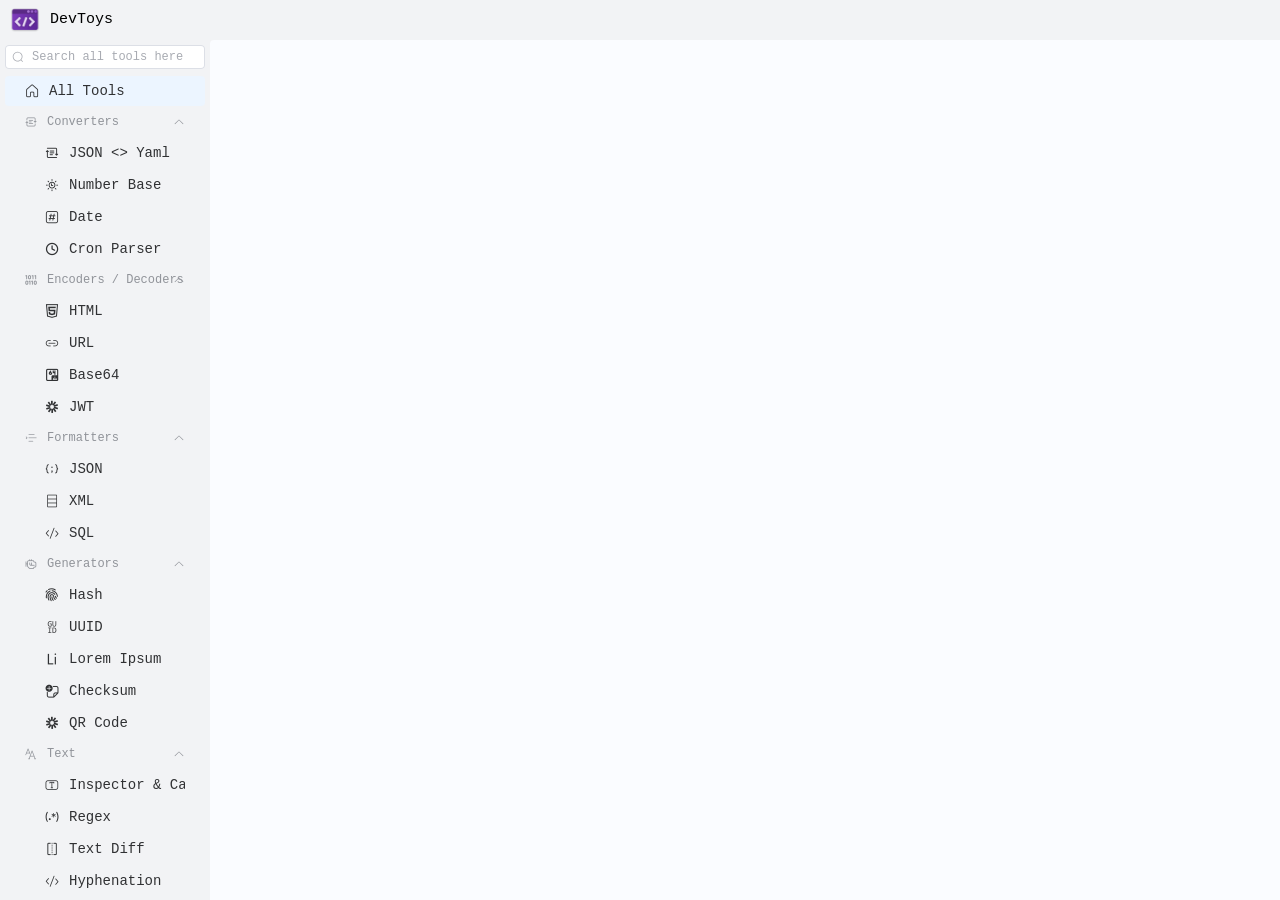
==== app/devtoys/index.html @ 99455909 "mkdir app" ====
<!DOCTYPE html>
<html lang="en">
  <head>
    <script>self["MonacoEnvironment"] = (function (paths) {
          return {
            globalAPI: false,
            getWorkerUrl : function (moduleId, label) {
              var result =  paths[label];
              if (/^((http:)|(https:)|(file:)|(\/\/))/.test(result)) {
                var currentUrl = String(window.location);
                var currentOrigin = currentUrl.substr(0, currentUrl.length - window.location.hash.length - window.location.search.length - window.location.pathname.length);
                if (result.substring(0, currentOrigin.length) !== currentOrigin) {
                  var js = '/*' + label + '*/importScripts("' + result + '");';
                  var blob = new Blob([js], { type: 'application/javascript' });
                  return URL.createObjectURL(blob);
                }
              }
              return result;
            }
          };
        })({
  "editorWorkerService": "./monacoeditorwork/editor.worker.bundle.js",
  "css": "./monacoeditorwork/css.worker.bundle.js",
  "html": "./monacoeditorwork/html.worker.bundle.js",
  "json": "./monacoeditorwork/json.worker.bundle.js",
  "typescript": "./monacoeditorwork/ts.worker.bundle.js",
  "javascript": "./monacoeditorwork/ts.worker.bundle.js",
  "less": "./monacoeditorwork/css.worker.bundle.js",
  "scss": "./monacoeditorwork/css.worker.bundle.js",
  "handlebars": "./monacoeditorwork/html.worker.bundle.js",
  "razor": "./monacoeditorwork/html.worker.bundle.js"
});</script>

    <meta charset="UTF-8">
    <link rel="icon" href="./logo.png">
    <meta name="viewport" content="width=device-width, initial-scale=1.0">
    <script type="module" crossorigin src="./assets/index-5d805ac1.js"></script>
    <link rel="stylesheet" href="./assets/index-81d92955.css">
  </head>
  <body>
    <div id="app"></div>
    
  </body>
</html>
---- app/devtoys/assets/index-81d92955.css ----
@charset "UTF-8";:root{--el-color-white:#ffffff;--el-color-black:#000000;--el-color-primary-rgb:64,158,255;--el-color-success-rgb:103,194,58;--el-color-warning-rgb:230,162,60;--el-color-danger-rgb:245,108,108;--el-color-error-rgb:245,108,108;--el-color-info-rgb:144,147,153;--el-font-size-extra-large:20px;--el-font-size-large:18px;--el-font-size-medium:16px;--el-font-size-base:14px;--el-font-size-small:13px;--el-font-size-extra-small:12px;--el-font-family:"Helvetica Neue",Helvetica,"PingFang SC","Hiragino Sans GB","Microsoft YaHei","\5fae\8f6f\96c5\9ed1",Arial,sans-serif;--el-font-weight-primary:500;--el-font-line-height-primary:24px;--el-index-normal:1;--el-index-top:1000;--el-index-popper:2000;--el-border-radius-base:4px;--el-border-radius-small:2px;--el-border-radius-round:20px;--el-border-radius-circle:100%;--el-transition-duration:.3s;--el-transition-duration-fast:.2s;--el-transition-function-ease-in-out-bezier:cubic-bezier(.645, .045, .355, 1);--el-transition-function-fast-bezier:cubic-bezier(.23, 1, .32, 1);--el-transition-all:all var(--el-transition-duration) var(--el-transition-function-ease-in-out-bezier);--el-transition-fade:opacity var(--el-transition-duration) var(--el-transition-function-fast-bezier);--el-transition-md-fade:transform var(--el-transition-duration) var(--el-transition-function-fast-bezier),opacity var(--el-transition-duration) var(--el-transition-function-fast-bezier);--el-transition-fade-linear:opacity var(--el-transition-duration-fast) linear;--el-transition-border:border-color var(--el-transition-duration-fast) var(--el-transition-function-ease-in-out-bezier);--el-transition-box-shadow:box-shadow var(--el-transition-duration-fast) var(--el-transition-function-ease-in-out-bezier);--el-transition-color:color var(--el-transition-duration-fast) var(--el-transition-function-ease-in-out-bezier);--el-component-size-large:40px;--el-component-size:32px;--el-component-size-small:24px}:root{color-scheme:light;--el-color-white:#ffffff;--el-color-black:#000000;--el-color-primary:#409eff;--el-color-primary-light-3:#79bbff;--el-color-primary-light-5:#a0cfff;--el-color-primary-light-7:#c6e2ff;--el-color-primary-light-8:#d9ecff;--el-color-primary-light-9:#ecf5ff;--el-color-primary-dark-2:#337ecc;--el-color-success:#67c23a;--el-color-success-light-3:#95d475;--el-color-success-light-5:#b3e19d;--el-color-success-light-7:#d1edc4;--el-color-success-light-8:#e1f3d8;--el-color-success-light-9:#f0f9eb;--el-color-success-dark-2:#529b2e;--el-color-warning:#e6a23c;--el-color-warning-light-3:#eebe77;--el-color-warning-light-5:#f3d19e;--el-color-warning-light-7:#f8e3c5;--el-color-warning-light-8:#faecd8;--el-color-warning-light-9:#fdf6ec;--el-color-warning-dark-2:#b88230;--el-color-danger:#f56c6c;--el-color-danger-light-3:#f89898;--el-color-danger-light-5:#fab6b6;--el-color-danger-light-7:#fcd3d3;--el-color-danger-light-8:#fde2e2;--el-color-danger-light-9:#fef0f0;--el-color-danger-dark-2:#c45656;--el-color-error:#f56c6c;--el-color-error-light-3:#f89898;--el-color-error-light-5:#fab6b6;--el-color-error-light-7:#fcd3d3;--el-color-error-light-8:#fde2e2;--el-color-error-light-9:#fef0f0;--el-color-error-dark-2:#c45656;--el-color-info:#909399;--el-color-info-light-3:#b1b3b8;--el-color-info-light-5:#c8c9cc;--el-color-info-light-7:#dedfe0;--el-color-info-light-8:#e9e9eb;--el-color-info-light-9:#f4f4f5;--el-color-info-dark-2:#73767a;--el-bg-color:#ffffff;--el-bg-color-page:#f2f3f5;--el-bg-color-overlay:#ffffff;--el-text-color-primary:#303133;--el-text-color-regular:#606266;--el-text-color-secondary:#909399;--el-text-color-placeholder:#a8abb2;--el-text-color-disabled:#c0c4cc;--el-border-color:#dcdfe6;--el-border-color-light:#e4e7ed;--el-border-color-lighter:#ebeef5;--el-border-color-extra-light:#f2f6fc;--el-border-color-dark:#d4d7de;--el-border-color-darker:#cdd0d6;--el-fill-color:#f0f2f5;--el-fill-color-light:#f5f7fa;--el-fill-color-lighter:#fafafa;--el-fill-color-extra-light:#fafcff;--el-fill-color-dark:#ebedf0;--el-fill-color-darker:#e6e8eb;--el-fill-color-blank:#ffffff;--el-box-shadow:0px 12px 32px 4px rgba(0, 0, 0, .04),0px 8px 20px rgba(0, 0, 0, .08);--el-box-shadow-light:0px 0px 12px rgba(0, 0, 0, .12);--el-box-shadow-lighter:0px 0px 6px rgba(0, 0, 0, .12);--el-box-shadow-dark:0px 16px 48px 16px rgba(0, 0, 0, .08),0px 12px 32px rgba(0, 0, 0, .12),0px 8px 16px -8px rgba(0, 0, 0, .16);--el-disabled-bg-color:var(--el-fill-color-light);--el-disabled-text-color:var(--el-text-color-placeholder);--el-disabled-border-color:var(--el-border-color-light);--el-overlay-color:rgba(0, 0, 0, .8);--el-overlay-color-light:rgba(0, 0, 0, .7);--el-overlay-color-lighter:rgba(0, 0, 0, .5);--el-mask-color:rgba(255, 255, 255, .9);--el-mask-color-extra-light:rgba(255, 255, 255, .3);--el-border-width:1px;--el-border-style:solid;--el-border-color-hover:var(--el-text-color-disabled);--el-border:var(--el-border-width) var(--el-border-style) var(--el-border-color);--el-svg-monochrome-grey:var(--el-border-color)}:root{--el-loading-spinner-size:42px;--el-loading-fullscreen-spinner-size:50px}.el-loading-parent--relative{position:relative!important}.el-loading-parent--hidden{overflow:hidden!important}.el-loading-mask{position:absolute;z-index:2000;background-color:var(--el-mask-color);margin:0;top:0;right:0;bottom:0;left:0;transition:opacity var(--el-transition-duration)}.el-loading-mask.is-fullscreen{position:fixed}.el-loading-mask.is-fullscreen .el-loading-spinner{margin-top:calc((0px - var(--el-loading-fullscreen-spinner-size))/ 2)}.el-loading-mask.is-fullscreen .el-loading-spinner .circular{height:var(--el-loading-fullscreen-spinner-size);width:var(--el-loading-fullscreen-spinner-size)}.el-loading-spinner{top:50%;margin-top:calc((0px - var(--el-loading-spinner-size))/ 2);width:100%;text-align:center;position:absolute}.el-loading-spinner .el-loading-text{color:var(--el-color-primary);margin:3px 0;font-size:14px}.el-loading-spinner .circular{display:inline;height:var(--el-loading-spinner-size);width:var(--el-loading-spinner-size);-webkit-animation:loading-rotate 2s linear infinite;animation:loading-rotate 2s linear infinite}.el-loading-spinner .path{-webkit-animation:loading-dash 1.5s ease-in-out infinite;animation:loading-dash 1.5s ease-in-out infinite;stroke-dasharray:90,150;stroke-dashoffset:0;stroke-width:2;stroke:var(--el-color-primary);stroke-linecap:round}.el-loading-spinner i{color:var(--el-color-primary)}.el-loading-fade-enter-from,.el-loading-fade-leave-to{opacity:0}@-webkit-keyframes loading-rotate{to{transform:rotate(360deg)}}@keyframes loading-rotate{to{transform:rotate(360deg)}}@-webkit-keyframes loading-dash{0%{stroke-dasharray:1,200;stroke-dashoffset:0}50%{stroke-dasharray:90,150;stroke-dashoffset:-40px}to{stroke-dasharray:90,150;stroke-dashoffset:-120px}}@keyframes loading-dash{0%{stroke-dasharray:1,200;stroke-dashoffset:0}50%{stroke-dasharray:90,150;stroke-dashoffset:-40px}to{stroke-dasharray:90,150;stroke-dashoffset:-120px}}.el-container{display:flex;flex-direction:row;flex:1;flex-basis:auto;box-sizing:border-box;min-width:0}.el-container.is-vertical{flex-direction:column}.el-aside{overflow:auto;box-sizing:border-box;flex-shrink:0;width:var(--el-aside-width,300px)}.el-footer{--el-footer-padding:0 20px;--el-footer-height:60px;padding:var(--el-footer-padding);box-sizing:border-box;flex-shrink:0;height:var(--el-footer-height)}.el-header{--el-header-padding:0 20px;--el-header-height:60px;padding:var(--el-header-padding);box-sizing:border-box;flex-shrink:0;height:var(--el-header-height)}.el-main{--el-main-padding:20px;display:block;flex:1;flex-basis:auto;overflow:auto;box-sizing:border-box;padding:var(--el-main-padding)}.el-scrollbar{--el-scrollbar-opacity:.3;--el-scrollbar-bg-color:var(--el-text-color-secondary);--el-scrollbar-hover-opacity:.5;--el-scrollbar-hover-bg-color:var(--el-text-color-secondary)}.el-scrollbar{overflow:hidden;position:relative;height:100%}.el-scrollbar__wrap{overflow:auto;height:100%}.el-scrollbar__wrap--hidden-default{scrollbar-width:none}.el-scrollbar__wrap--hidden-default::-webkit-scrollbar{display:none}.el-scrollbar__thumb{position:relative;display:block;width:0;height:0;cursor:pointer;border-radius:inherit;background-color:var(--el-scrollbar-bg-color,var(--el-text-color-secondary));transition:var(--el-transition-duration) background-color;opacity:var(--el-scrollbar-opacity,.3)}.el-scrollbar__thumb:hover{background-color:var(--el-scrollbar-hover-bg-color,var(--el-text-color-secondary));opacity:var(--el-scrollbar-hover-opacity,.5)}.el-scrollbar__bar{position:absolute;right:2px;bottom:2px;z-index:1;border-radius:4px}.el-scrollbar__bar.is-vertical{width:6px;top:2px}.el-scrollbar__bar.is-vertical>div{width:100%}.el-scrollbar__bar.is-horizontal{height:6px;left:2px}.el-scrollbar__bar.is-horizontal>div{height:100%}.el-scrollbar-fade-enter-active{transition:opacity .34s ease-out}.el-scrollbar-fade-leave-active{transition:opacity .12s ease-out}.el-scrollbar-fade-enter-from,.el-scrollbar-fade-leave-active{opacity:0}.fade-in-linear-enter-active,.fade-in-linear-leave-active{transition:var(--el-transition-fade-linear)}.fade-in-linear-enter-from,.fade-in-linear-leave-to{opacity:0}.el-fade-in-linear-enter-active,.el-fade-in-linear-leave-active{transition:var(--el-transition-fade-linear)}.el-fade-in-linear-enter-from,.el-fade-in-linear-leave-to{opacity:0}.el-fade-in-enter-active,.el-fade-in-leave-active{transition:all var(--el-transition-duration) cubic-bezier(.55,0,.1,1)}.el-fade-in-enter-from,.el-fade-in-leave-active{opacity:0}.el-zoom-in-center-enter-active,.el-zoom-in-center-leave-active{transition:all var(--el-transition-duration) cubic-bezier(.55,0,.1,1)}.el-zoom-in-center-enter-from,.el-zoom-in-center-leave-active{opacity:0;transform:scaleX(0)}.el-zoom-in-top-enter-active,.el-zoom-in-top-leave-active{opacity:1;transform:scaleY(1);transition:var(--el-transition-md-fade);transform-origin:center top}.el-zoom-in-top-enter-active[data-popper-placement^=top],.el-zoom-in-top-leave-active[data-popper-placement^=top]{transform-origin:center bottom}.el-zoom-in-top-enter-from,.el-zoom-in-top-leave-active{opacity:0;transform:scaleY(0)}.el-zoom-in-bottom-enter-active,.el-zoom-in-bottom-leave-active{opacity:1;transform:scaleY(1);transition:var(--el-transition-md-fade);transform-origin:center bottom}.el-zoom-in-bottom-enter-from,.el-zoom-in-bottom-leave-active{opacity:0;transform:scaleY(0)}.el-zoom-in-left-enter-active,.el-zoom-in-left-leave-active{opacity:1;transform:scale(1);transition:var(--el-transition-md-fade);transform-origin:top left}.el-zoom-in-left-enter-from,.el-zoom-in-left-leave-active{opacity:0;transform:scale(.45)}.collapse-transition{transition:var(--el-transition-duration) height ease-in-out,var(--el-transition-duration) padding-top ease-in-out,var(--el-transition-duration) padding-bottom ease-in-out}.el-collapse-transition-enter-active,.el-collapse-transition-leave-active{transition:var(--el-transition-duration) max-height ease-in-out,var(--el-transition-duration) padding-top ease-in-out,var(--el-transition-duration) padding-bottom ease-in-out}.horizontal-collapse-transition{transition:var(--el-transition-duration) width ease-in-out,var(--el-transition-duration) padding-left ease-in-out,var(--el-transition-duration) padding-right ease-in-out}.el-list-enter-active,.el-list-leave-active{transition:all 1s}.el-list-enter-from,.el-list-leave-to{opacity:0;transform:translateY(-30px)}.el-list-leave-active{position:absolute!important}.el-opacity-transition{transition:opacity var(--el-transition-duration) cubic-bezier(.55,0,.1,1)}:root{--el-menu-active-color:var(--el-color-primary);--el-menu-text-color:var(--el-text-color-primary);--el-menu-hover-text-color:var(--el-color-primary);--el-menu-bg-color:var(--el-fill-color-blank);--el-menu-hover-bg-color:var(--el-color-primary-light-9);--el-menu-item-height:56px;--el-menu-sub-item-height:calc(var(--el-menu-item-height) - 6px);--el-menu-horizontal-sub-item-height:36px;--el-menu-item-font-size:var(--el-font-size-base);--el-menu-item-hover-fill:var(--el-color-primary-light-9);--el-menu-border-color:var(--el-border-color);--el-menu-base-level-padding:20px;--el-menu-level-padding:20px;--el-menu-icon-width:24px}.el-menu{border-right:solid 1px var(--el-menu-border-color);list-style:none;position:relative;margin:0;padding-left:0;background-color:var(--el-menu-bg-color);box-sizing:border-box}.el-menu--vertical:not(.el-menu--collapse):not(.el-menu--popup-container) .el-menu-item,.el-menu--vertical:not(.el-menu--collapse):not(.el-menu--popup-container) .el-menu-item-group__title,.el-menu--vertical:not(.el-menu--collapse):not(.el-menu--popup-container) .el-sub-menu__title{white-space:nowrap;padding-left:calc(var(--el-menu-base-level-padding) + var(--el-menu-level) * var(--el-menu-level-padding))}.el-menu--horizontal{display:flex;flex-wrap:nowrap;border-bottom:solid 1px var(--el-menu-border-color);border-right:none}.el-menu--horizontal>.el-menu-item{display:inline-flex;justify-content:center;align-items:center;height:100%;margin:0;border-bottom:2px solid transparent;color:var(--el-menu-text-color)}.el-menu--horizontal>.el-menu-item a,.el-menu--horizontal>.el-menu-item a:hover{color:inherit}.el-menu--horizontal>.el-menu-item:not(.is-disabled):focus,.el-menu--horizontal>.el-menu-item:not(.is-disabled):hover{background-color:#fff}.el-menu--horizontal>.el-sub-menu:focus,.el-menu--horizontal>.el-sub-menu:hover{outline:0}.el-menu--horizontal>.el-sub-menu:hover .el-sub-menu__title{color:var(--el-menu-hover-text-color)}.el-menu--horizontal>.el-sub-menu.is-active .el-sub-menu__title{border-bottom:2px solid var(--el-menu-active-color);color:var(--el-menu-active-color)}.el-menu--horizontal>.el-sub-menu .el-sub-menu__title{height:100%;border-bottom:2px solid transparent;color:var(--el-menu-text-color)}.el-menu--horizontal>.el-sub-menu .el-sub-menu__title:hover{background-color:var(--el-bg-color-overlay)}.el-menu--horizontal .el-menu .el-menu-item,.el-menu--horizontal .el-menu .el-sub-menu__title{background-color:var(--el-menu-bg-color);display:flex;align-items:center;height:var(--el-menu-horizontal-sub-item-height);padding:0 10px;color:var(--el-menu-text-color)}.el-menu--horizontal .el-menu .el-sub-menu__title{padding-right:40px}.el-menu--horizontal .el-menu .el-menu-item.is-active,.el-menu--horizontal .el-menu .el-sub-menu.is-active>.el-sub-menu__title{color:var(--el-menu-active-color)}.el-menu--horizontal .el-menu-item:not(.is-disabled):focus,.el-menu--horizontal .el-menu-item:not(.is-disabled):hover{outline:0;color:var(--el-menu-hover-text-color);background-color:var(--el-menu-hover-bg-color)}.el-menu--horizontal>.el-menu-item.is-active{border-bottom:2px solid var(--el-menu-active-color);color:var(--el-menu-active-color)!important}.el-menu--collapse{width:calc(var(--el-menu-icon-width) + var(--el-menu-base-level-padding) * 2)}.el-menu--collapse>.el-menu-item [class^=el-icon],.el-menu--collapse>.el-menu-item-group>ul>.el-sub-menu>.el-sub-menu__title [class^=el-icon],.el-menu--collapse>.el-sub-menu>.el-sub-menu__title [class^=el-icon]{margin:0;vertical-align:middle;width:var(--el-menu-icon-width);text-align:center}.el-menu--collapse>.el-menu-item .el-sub-menu__icon-arrow,.el-menu--collapse>.el-menu-item-group>ul>.el-sub-menu>.el-sub-menu__title .el-sub-menu__icon-arrow,.el-menu--collapse>.el-sub-menu>.el-sub-menu__title .el-sub-menu__icon-arrow{display:none}.el-menu--collapse>.el-menu-item-group>ul>.el-sub-menu>.el-sub-menu__title>span,.el-menu--collapse>.el-menu-item>span,.el-menu--collapse>.el-sub-menu>.el-sub-menu__title>span{height:0;width:0;overflow:hidden;visibility:hidden;display:inline-block}.el-menu--collapse>.el-menu-item.is-active i{color:inherit}.el-menu--collapse .el-menu .el-sub-menu{min-width:200px}.el-menu--popup{z-index:100;min-width:200px;border:none;padding:5px 0;border-radius:var(--el-border-radius-small);box-shadow:var(--el-box-shadow-light)}.el-menu .el-icon{flex-shrink:0}.el-menu-item{display:flex;align-items:center;height:var(--el-menu-item-height);line-height:var(--el-menu-item-height);font-size:var(--el-menu-item-font-size);color:var(--el-menu-text-color);padding:0 var(--el-menu-base-level-padding);list-style:none;cursor:pointer;position:relative;transition:border-color var(--el-transition-duration),background-color var(--el-transition-duration),color var(--el-transition-duration);box-sizing:border-box;white-space:nowrap}.el-menu-item *{vertical-align:bottom}.el-menu-item i{color:inherit}.el-menu-item:focus,.el-menu-item:hover{outline:0}.el-menu-item:hover{background-color:var(--el-menu-hover-bg-color)}.el-menu-item.is-disabled{opacity:.25;cursor:not-allowed;background:0 0!important}.el-menu-item [class^=el-icon]{margin-right:5px;width:var(--el-menu-icon-width);text-align:center;font-size:18px;vertical-align:middle}.el-menu-item.is-active{color:var(--el-menu-active-color)}.el-menu-item.is-active i{color:inherit}.el-menu-item .el-menu-tooltip__trigger{position:absolute;left:0;top:0;height:100%;width:100%;display:inline-flex;align-items:center;box-sizing:border-box;padding:0 var(--el-menu-base-level-padding)}.el-sub-menu{list-style:none;margin:0;padding-left:0}.el-sub-menu__title{display:flex;align-items:center;height:var(--el-menu-item-height);line-height:var(--el-menu-item-height);font-size:var(--el-menu-item-font-size);color:var(--el-menu-text-color);padding:0 var(--el-menu-base-level-padding);list-style:none;cursor:pointer;position:relative;transition:border-color var(--el-transition-duration),background-color var(--el-transition-duration),color var(--el-transition-duration);box-sizing:border-box;white-space:nowrap;padding-right:calc(var(--el-menu-base-level-padding) + var(--el-menu-icon-width))}.el-sub-menu__title *{vertical-align:bottom}.el-sub-menu__title i{color:inherit}.el-sub-menu__title:focus,.el-sub-menu__title:hover{outline:0}.el-sub-menu__title.is-disabled{opacity:.25;cursor:not-allowed;background:0 0!important}.el-sub-menu__title:hover{background-color:var(--el-menu-hover-bg-color)}.el-sub-menu .el-menu{border:none}.el-sub-menu .el-menu-item{height:var(--el-menu-sub-item-height);line-height:var(--el-menu-sub-item-height)}.el-sub-menu__hide-arrow .el-sub-menu__icon-arrow{display:none!important}.el-sub-menu.is-active .el-sub-menu__title{border-bottom-color:var(--el-menu-active-color)}.el-sub-menu.is-disabled .el-menu-item,.el-sub-menu.is-disabled .el-sub-menu__title{opacity:.25;cursor:not-allowed;background:0 0!important}.el-sub-menu .el-icon{vertical-align:middle;margin-right:5px;width:var(--el-menu-icon-width);text-align:center;font-size:18px}.el-sub-menu .el-icon.el-sub-menu__icon-more{margin-right:0!important}.el-sub-menu .el-sub-menu__icon-arrow{position:absolute;top:50%;right:var(--el-menu-base-level-padding);margin-top:-6px;transition:transform var(--el-transition-duration);font-size:12px;margin-right:0;width:inherit}.el-menu-item-group>ul{padding:0}.el-menu-item-group__title{padding:7px 0 7px var(--el-menu-base-level-padding);line-height:normal;font-size:12px;color:var(--el-text-color-secondary)}.horizontal-collapse-transition .el-sub-menu__title .el-sub-menu__icon-arrow{transition:var(--el-transition-duration-fast);opacity:0}.el-popper{--el-popper-border-radius:var(--el-popover-border-radius, 4px)}.el-popper{position:absolute;border-radius:var(--el-popper-border-radius);padding:5px 11px;z-index:2000;font-size:12px;line-height:20px;min-width:10px;word-wrap:break-word;visibility:visible}.el-popper.is-dark{color:var(--el-bg-color);background:var(--el-text-color-primary);border:1px solid var(--el-text-color-primary)}.el-popper.is-dark .el-popper__arrow:before{border:1px solid var(--el-text-color-primary);background:var(--el-text-color-primary);right:0}.el-popper.is-light{background:var(--el-bg-color-overlay);border:1px solid var(--el-border-color-light)}.el-popper.is-light .el-popper__arrow:before{border:1px solid var(--el-border-color-light);background:var(--el-bg-color-overlay);right:0}.el-popper.is-pure{padding:0}.el-popper__arrow{position:absolute;width:10px;height:10px;z-index:-1}.el-popper__arrow:before{position:absolute;width:10px;height:10px;z-index:-1;content:" ";transform:rotate(45deg);background:var(--el-text-color-primary);box-sizing:border-box}.el-popper[data-popper-placement^=top]>.el-popper__arrow{bottom:-5px}.el-popper[data-popper-placement^=top]>.el-popper__arrow:before{border-bottom-right-radius:2px}.el-popper[data-popper-placement^=bottom]>.el-popper__arrow{top:-5px}.el-popper[data-popper-placement^=bottom]>.el-popper__arrow:before{border-top-left-radius:2px}.el-popper[data-popper-placement^=left]>.el-popper__arrow{right:-5px}.el-popper[data-popper-placement^=left]>.el-popper__arrow:before{border-top-right-radius:2px}.el-popper[data-popper-placement^=right]>.el-popper__arrow{left:-5px}.el-popper[data-popper-placement^=right]>.el-popper__arrow:before{border-bottom-left-radius:2px}.el-popper[data-popper-placement^=top] .el-popper__arrow:before{border-top-color:transparent!important;border-left-color:transparent!important}.el-popper[data-popper-placement^=bottom] .el-popper__arrow:before{border-bottom-color:transparent!important;border-right-color:transparent!important}.el-popper[data-popper-placement^=left] .el-popper__arrow:before{border-left-color:transparent!important;border-bottom-color:transparent!important}.el-popper[data-popper-placement^=right] .el-popper__arrow:before{border-right-color:transparent!important;border-top-color:transparent!important}.el-icon-loading{-webkit-animation:rotating 2s linear infinite;animation:rotating 2s linear infinite}.el-icon--right{margin-left:5px}.el-icon--left{margin-right:5px}@-webkit-keyframes rotating{0%{transform:rotate(0)}to{transform:rotate(360deg)}}@keyframes rotating{0%{transform:rotate(0)}to{transform:rotate(360deg)}}.el-icon{--color:inherit;height:1em;width:1em;line-height:1em;display:inline-flex;justify-content:center;align-items:center;position:relative;fill:currentColor;color:var(--color);font-size:inherit}.el-icon.is-loading{-webkit-animation:rotating 2s linear infinite;animation:rotating 2s linear infinite}.el-icon svg{height:1em;width:1em}.el-textarea{--el-input-text-color:var(--el-text-color-regular);--el-input-border:var(--el-border);--el-input-hover-border:var(--el-border-color-hover);--el-input-focus-border:var(--el-color-primary);--el-input-transparent-border:0 0 0 1px transparent inset;--el-input-border-color:var(--el-border-color);--el-input-border-radius:var(--el-border-radius-base);--el-input-bg-color:var(--el-fill-color-blank);--el-input-icon-color:var(--el-text-color-placeholder);--el-input-placeholder-color:var(--el-text-color-placeholder);--el-input-hover-border-color:var(--el-border-color-hover);--el-input-clear-hover-color:var(--el-text-color-secondary);--el-input-focus-border-color:var(--el-color-primary)}.el-textarea{position:relative;display:inline-block;width:100%;vertical-align:bottom;font-size:var(--el-font-size-base)}.el-textarea__inner{position:relative;display:block;resize:vertical;padding:5px 11px;line-height:1.5;box-sizing:border-box;width:100%;font-size:inherit;font-family:inherit;color:var(--el-input-text-color,var(--el-text-color-regular));background-color:var(--el-input-bg-color,var(--el-fill-color-blank));background-image:none;-webkit-appearance:none;box-shadow:0 0 0 1px var(--el-input-border-color,var(--el-border-color)) inset;border-radius:var(--el-input-border-radius,var(--el-border-radius-base));transition:var(--el-transition-box-shadow);border:none}.el-textarea__inner::-moz-placeholder{color:var(--el-input-placeholder-color,var(--el-text-color-placeholder))}.el-textarea__inner:-ms-input-placeholder{color:var(--el-input-placeholder-color,var(--el-text-color-placeholder))}.el-textarea__inner::placeholder{color:var(--el-input-placeholder-color,var(--el-text-color-placeholder))}.el-textarea__inner:hover{box-shadow:0 0 0 1px var(--el-input-hover-border-color) inset}.el-textarea__inner:focus{outline:0;box-shadow:0 0 0 1px var(--el-input-focus-border-color) inset}.el-textarea .el-input__count{color:var(--el-color-info);background:var(--el-fill-color-blank);position:absolute;font-size:12px;line-height:14px;bottom:5px;right:10px}.el-textarea.is-disabled .el-textarea__inner{background-color:var(--el-disabled-bg-color);border-color:var(--el-disabled-border-color);color:var(--el-disabled-text-color);cursor:not-allowed}.el-textarea.is-disabled .el-textarea__inner::-moz-placeholder{color:var(--el-text-color-placeholder)}.el-textarea.is-disabled .el-textarea__inner:-ms-input-placeholder{color:var(--el-text-color-placeholder)}.el-textarea.is-disabled .el-textarea__inner::placeholder{color:var(--el-text-color-placeholder)}.el-textarea.is-exceed .el-textarea__inner{border-color:var(--el-color-danger)}.el-textarea.is-exceed .el-input__count{color:var(--el-color-danger)}.el-input{--el-input-text-color:var(--el-text-color-regular);--el-input-border:var(--el-border);--el-input-hover-border:var(--el-border-color-hover);--el-input-focus-border:var(--el-color-primary);--el-input-transparent-border:0 0 0 1px transparent inset;--el-input-border-color:var(--el-border-color);--el-input-border-radius:var(--el-border-radius-base);--el-input-bg-color:var(--el-fill-color-blank);--el-input-icon-color:var(--el-text-color-placeholder);--el-input-placeholder-color:var(--el-text-color-placeholder);--el-input-hover-border-color:var(--el-border-color-hover);--el-input-clear-hover-color:var(--el-text-color-secondary);--el-input-focus-border-color:var(--el-color-primary)}.el-input{--el-input-height:var(--el-component-size);position:relative;font-size:var(--el-font-size-base);display:inline-flex;width:100%;line-height:var(--el-input-height);box-sizing:border-box;vertical-align:middle}.el-input::-webkit-scrollbar{z-index:11;width:6px}.el-input::-webkit-scrollbar:horizontal{height:6px}.el-input::-webkit-scrollbar-thumb{border-radius:5px;width:6px;background:var(--el-text-color-disabled)}.el-input::-webkit-scrollbar-corner{background:var(--el-fill-color-blank)}.el-input::-webkit-scrollbar-track{background:var(--el-fill-color-blank)}.el-input::-webkit-scrollbar-track-piece{background:var(--el-fill-color-blank);width:6px}.el-input .el-input__clear,.el-input .el-input__password{color:var(--el-input-icon-color);font-size:14px;cursor:pointer}.el-input .el-input__clear:hover,.el-input .el-input__password:hover{color:var(--el-input-clear-hover-color)}.el-input .el-input__count{height:100%;display:inline-flex;align-items:center;color:var(--el-color-info);font-size:12px}.el-input .el-input__count .el-input__count-inner{background:var(--el-fill-color-blank);line-height:initial;display:inline-block;padding-left:8px}.el-input__wrapper{display:inline-flex;flex-grow:1;align-items:center;justify-content:center;padding:1px 11px;background-color:var(--el-input-bg-color,var(--el-fill-color-blank));background-image:none;border-radius:var(--el-input-border-radius,var(--el-border-radius-base));transition:var(--el-transition-box-shadow);transform:translateZ(0);box-shadow:0 0 0 1px var(--el-input-border-color,var(--el-border-color)) inset}.el-input__wrapper:hover{box-shadow:0 0 0 1px var(--el-input-hover-border-color) inset}.el-input__wrapper.is-focus{box-shadow:0 0 0 1px var(--el-input-focus-border-color) inset}.el-input__inner{--el-input-inner-height:calc(var(--el-input-height, 32px) - 2px);width:100%;flex-grow:1;-webkit-appearance:none;color:var(--el-input-text-color,var(--el-text-color-regular));font-size:inherit;height:var(--el-input-inner-height);line-height:var(--el-input-inner-height);padding:0;outline:0;border:none;background:0 0;box-sizing:border-box}.el-input__inner:focus{outline:0}.el-input__inner::-moz-placeholder{color:var(--el-input-placeholder-color,var(--el-text-color-placeholder))}.el-input__inner:-ms-input-placeholder{color:var(--el-input-placeholder-color,var(--el-text-color-placeholder))}.el-input__inner::placeholder{color:var(--el-input-placeholder-color,var(--el-text-color-placeholder))}.el-input__inner[type=password]::-ms-reveal{display:none}.el-input__prefix{display:inline-flex;white-space:nowrap;flex-shrink:0;flex-wrap:nowrap;height:100%;text-align:center;color:var(--el-input-icon-color,var(--el-text-color-placeholder));transition:all var(--el-transition-duration);pointer-events:none}.el-input__prefix-inner{pointer-events:all;display:inline-flex;align-items:center;justify-content:center}.el-input__prefix-inner>:last-child{margin-right:8px}.el-input__prefix-inner>:first-child,.el-input__prefix-inner>:first-child.el-input__icon{margin-left:0}.el-input__suffix{display:inline-flex;white-space:nowrap;flex-shrink:0;flex-wrap:nowrap;height:100%;text-align:center;color:var(--el-input-icon-color,var(--el-text-color-placeholder));transition:all var(--el-transition-duration);pointer-events:none}.el-input__suffix-inner{pointer-events:all;display:inline-flex;align-items:center;justify-content:center}.el-input__suffix-inner>:first-child{margin-left:8px}.el-input .el-input__icon{height:inherit;line-height:inherit;display:flex;justify-content:center;align-items:center;transition:all var(--el-transition-duration);margin-left:8px}.el-input__validateIcon{pointer-events:none}.el-input.is-active .el-input__wrapper{box-shadow:0 0 0 1px var(--el-input-focus-color,) inset}.el-input.is-disabled{cursor:not-allowed}.el-input.is-disabled .el-input__wrapper{background-color:var(--el-disabled-bg-color);box-shadow:0 0 0 1px var(--el-disabled-border-color) inset}.el-input.is-disabled .el-input__inner{color:var(--el-disabled-text-color);-webkit-text-fill-color:var(--el-disabled-text-color);cursor:not-allowed}.el-input.is-disabled .el-input__inner::-moz-placeholder{color:var(--el-text-color-placeholder)}.el-input.is-disabled .el-input__inner:-ms-input-placeholder{color:var(--el-text-color-placeholder)}.el-input.is-disabled .el-input__inner::placeholder{color:var(--el-text-color-placeholder)}.el-input.is-disabled .el-input__icon{cursor:not-allowed}.el-input.is-exceed .el-input__wrapper{box-shadow:0 0 0 1px var(--el-color-danger) inset}.el-input.is-exceed .el-input__suffix .el-input__count{color:var(--el-color-danger)}.el-input--large{--el-input-height:var(--el-component-size-large);font-size:14px}.el-input--large .el-input__wrapper{padding:1px 15px}.el-input--large .el-input__inner{--el-input-inner-height:calc(var(--el-input-height, 40px) - 2px)}.el-input--small{--el-input-height:var(--el-component-size-small);font-size:12px}.el-input--small .el-input__wrapper{padding:1px 7px}.el-input--small .el-input__inner{--el-input-inner-height:calc(var(--el-input-height, 24px) - 2px)}.el-input-group{display:inline-flex;width:100%;align-items:stretch}.el-input-group__append,.el-input-group__prepend{background-color:var(--el-fill-color-light);color:var(--el-color-info);position:relative;display:inline-flex;align-items:center;justify-content:center;min-height:100%;border-radius:var(--el-input-border-radius);padding:0 20px;white-space:nowrap}.el-input-group__append:focus,.el-input-group__prepend:focus{outline:0}.el-input-group__append .el-button,.el-input-group__append .el-select,.el-input-group__prepend .el-button,.el-input-group__prepend .el-select{display:inline-block;margin:0 -20px}.el-input-group__append button.el-button,.el-input-group__append button.el-button:hover,.el-input-group__append div.el-select .el-input__wrapper,.el-input-group__append div.el-select:hover .el-input__wrapper,.el-input-group__prepend button.el-button,.el-input-group__prepend button.el-button:hover,.el-input-group__prepend div.el-select .el-input__wrapper,.el-input-group__prepend div.el-select:hover .el-input__wrapper{border-color:transparent;background-color:transparent;color:inherit}.el-input-group__append .el-button,.el-input-group__append .el-input,.el-input-group__prepend .el-button,.el-input-group__prepend .el-input{font-size:inherit}.el-input-group__prepend{border-right:0;border-top-right-radius:0;border-bottom-right-radius:0;box-shadow:1px 0 0 0 var(--el-input-border-color) inset,0 1px 0 0 var(--el-input-border-color) inset,0 -1px 0 0 var(--el-input-border-color) inset}.el-input-group__append{border-left:0;border-top-left-radius:0;border-bottom-left-radius:0;box-shadow:0 1px 0 0 var(--el-input-border-color) inset,0 -1px 0 0 var(--el-input-border-color) inset,-1px 0 0 0 var(--el-input-border-color) inset}.el-input-group--prepend>.el-input__wrapper{border-top-left-radius:0;border-bottom-left-radius:0}.el-input-group--prepend .el-input-group__prepend .el-select .el-input .el-input__inner{box-shadow:none!important}.el-input-group--prepend .el-input-group__prepend .el-select .el-input .el-input__wrapper{border-top-right-radius:0;border-bottom-right-radius:0;box-shadow:1px 0 0 0 var(--el-input-border-color) inset,0 1px 0 0 var(--el-input-border-color) inset,0 -1px 0 0 var(--el-input-border-color) inset}.el-input-group--prepend .el-input-group__prepend .el-select .el-input.is-focus .el-input__inner{box-shadow:none!important}.el-input-group--prepend .el-input-group__prepend .el-select .el-input.is-focus .el-input__wrapper{box-shadow:1px 0 0 0 var(--el-input-focus-border-color) inset,1px 0 0 0 var(--el-input-focus-border-color),0 1px 0 0 var(--el-input-focus-border-color) inset,0 -1px 0 0 var(--el-input-focus-border-color) inset!important;z-index:2}.el-input-group--prepend .el-input-group__prepend .el-select .el-input.is-focus .el-input__wrapper:focus{outline:0;z-index:2;box-shadow:1px 0 0 0 var(--el-input-focus-border-color) inset,1px 0 0 0 var(--el-input-focus-border-color),0 1px 0 0 var(--el-input-focus-border-color) inset,0 -1px 0 0 var(--el-input-focus-border-color) inset!important}.el-input-group--prepend .el-input-group__prepend .el-select:hover .el-input__inner{box-shadow:none!important}.el-input-group--prepend .el-input-group__prepend .el-select:hover .el-input__wrapper{z-index:1;box-shadow:1px 0 0 0 var(--el-input-hover-border-color) inset,1px 0 0 0 var(--el-input-hover-border-color),0 1px 0 0 var(--el-input-hover-border-color) inset,0 -1px 0 0 var(--el-input-hover-border-color) inset!important}.el-input-group--append>.el-input__wrapper{border-top-right-radius:0;border-bottom-right-radius:0}.el-input-group--append .el-input-group__append .el-select .el-input .el-input__inner{box-shadow:none!important}.el-input-group--append .el-input-group__append .el-select .el-input .el-input__wrapper{border-top-left-radius:0;border-bottom-left-radius:0;box-shadow:0 1px 0 0 var(--el-input-border-color) inset,0 -1px 0 0 var(--el-input-border-color) inset,-1px 0 0 0 var(--el-input-border-color) inset}.el-input-group--append .el-input-group__append .el-select .el-input.is-focus .el-input__inner{box-shadow:none!important}.el-input-group--append .el-input-group__append .el-select .el-input.is-focus .el-input__wrapper{z-index:2;box-shadow:-1px 0 0 0 var(--el-input-focus-border-color),-1px 0 0 0 var(--el-input-focus-border-color) inset,0 1px 0 0 var(--el-input-focus-border-color) inset,0 -1px 0 0 var(--el-input-focus-border-color) inset!important}.el-input-group--append .el-input-group__append .el-select:hover .el-input__inner{box-shadow:none!important}.el-input-group--append .el-input-group__append .el-select:hover .el-input__wrapper{z-index:1;box-shadow:-1px 0 0 0 var(--el-input-hover-border-color),-1px 0 0 0 var(--el-input-hover-border-color) inset,0 1px 0 0 var(--el-input-hover-border-color) inset,0 -1px 0 0 var(--el-input-hover-border-color) inset!important}.monaco-editor{font-family:-apple-system,BlinkMacSystemFont,Segoe WPC,Segoe UI,HelveticaNeue-Light,system-ui,Ubuntu,Droid Sans,sans-serif;--monaco-monospace-font: "SF Mono", Monaco, Menlo, Consolas, "Ubuntu Mono", "Liberation Mono", "DejaVu Sans Mono", "Courier New", monospace}.monaco-menu .monaco-action-bar.vertical .action-item .action-menu-item:focus .action-label{stroke-width:1.2px}.monaco-editor.vs-dark .monaco-menu .monaco-action-bar.vertical .action-menu-item:focus .action-label,.monaco-editor.hc-black .monaco-menu .monaco-action-bar.vertical .action-menu-item:focus .action-label,.monaco-editor.hc-light .monaco-menu .monaco-action-bar.vertical .action-menu-item:focus .action-label{stroke-width:1.2px}.monaco-hover p{margin:0}.monaco-aria-container{position:absolute!important;top:0;height:1px;width:1px;margin:-1px;overflow:hidden;padding:0;clip:rect(1px,1px,1px,1px);clip-path:inset(50%)}.monaco-aria-container{position:absolute;left:-999em}::-ms-clear{display:none}.monaco-editor .editor-widget input{color:inherit}.monaco-editor{position:relative;overflow:visible;-webkit-text-size-adjust:100%;color:var(--vscode-editor-foreground);background-color:var(--vscode-editor-background)}.monaco-editor-background{background-color:var(--vscode-editor-background)}.monaco-editor .rangeHighlight{background-color:var(--vscode-editor-rangeHighlightBackground);box-sizing:border-box;border:1px solid var(--vscode-editor-rangeHighlightBorder)}.monaco-editor.hc-black .rangeHighlight,.monaco-editor.hc-light .rangeHighlight{border-style:dotted}.monaco-editor .symbolHighlight{background-color:var(--vscode-editor-symbolHighlightBackground);box-sizing:border-box;border:1px solid var(--vscode-editor-symbolHighlightBorder)}.monaco-editor.hc-black .symbolHighlight,.monaco-editor.hc-light .symbolHighlight{border-style:dotted}.monaco-editor .overflow-guard{position:relative;overflow:hidden}.monaco-editor .view-overlays{position:absolute;top:0}.monaco-editor .squiggly-error{border-bottom:4px double var(--vscode-editorError-border)}.monaco-editor .squiggly-error:before{display:block;content:"";width:100%;height:100%;background:var(--vscode-editorError-background)}.monaco-editor .squiggly-warning{border-bottom:4px double var(--vscode-editorWarning-border)}.monaco-editor .squiggly-warning:before{display:block;content:"";width:100%;height:100%;background:var(--vscode-editorWarning-background)}.monaco-editor .squiggly-info{border-bottom:4px double var(--vscode-editorInfo-border)}.monaco-editor .squiggly-info:before{display:block;content:"";width:100%;height:100%;background:var(--vscode-editorInfo-background)}.monaco-editor .squiggly-hint{border-bottom:2px dotted var(--vscode-editorHint-border)}.monaco-editor.showUnused .squiggly-unnecessary{border-bottom:2px dashed var(--vscode-editorUnnecessaryCode-border)}.monaco-editor.showDeprecated .squiggly-inline-deprecated{text-decoration:line-through;text-decoration-color:var(--vscode-editor-foreground, inherit)}.monaco-scrollable-element>.scrollbar>.scra{cursor:pointer;font-size:11px!important}.monaco-scrollable-element>.visible{opacity:1;background:rgba(0,0,0,0);transition:opacity .1s linear;z-index:11}.monaco-scrollable-element>.invisible{opacity:0;pointer-events:none}.monaco-scrollable-element>.invisible.fade{transition:opacity .8s linear}.monaco-scrollable-element>.shadow{position:absolute;display:none}.monaco-scrollable-element>.shadow.top{display:block;top:0;left:3px;height:3px;width:100%;box-shadow:var(--vscode-scrollbar-shadow) 0 6px 6px -6px inset}.monaco-scrollable-element>.shadow.left{display:block;top:3px;left:0;height:100%;width:3px;box-shadow:var(--vscode-scrollbar-shadow) 6px 0 6px -6px inset}.monaco-scrollable-element>.shadow.top-left-corner{display:block;top:0;left:0;height:3px;width:3px}.monaco-scrollable-element>.shadow.top.left{box-shadow:var(--vscode-scrollbar-shadow) 6px 0 6px -6px inset}.monaco-scrollable-element>.scrollbar>.slider{background:var(--vscode-scrollbarSlider-background)}.monaco-scrollable-element>.scrollbar>.slider:hover{background:var(--vscode-scrollbarSlider-hoverBackground)}.monaco-scrollable-element>.scrollbar>.slider.active{background:var(--vscode-scrollbarSlider-activeBackground)}.monaco-editor .inputarea{min-width:0;min-height:0;margin:0;padding:0;position:absolute;outline:none!important;resize:none;border:none;overflow:hidden;color:transparent;background-color:transparent;z-index:-10}.monaco-editor .inputarea.ime-input{z-index:10;caret-color:var(--vscode-editorCursor-foreground);color:var(--vscode-editor-foreground)}.monaco-editor .margin-view-overlays .line-numbers{font-variant-numeric:tabular-nums;position:absolute;text-align:right;display:inline-block;vertical-align:middle;box-sizing:border-box;cursor:default;height:100%}.monaco-editor .relative-current-line-number{text-align:left;display:inline-block;width:100%}.monaco-editor .margin-view-overlays .line-numbers.lh-odd{margin-top:1px}.monaco-editor .line-numbers{color:var(--vscode-editorLineNumber-foreground)}.monaco-editor .line-numbers.active-line-number{color:var(--vscode-editorLineNumber-activeForeground)}.monaco-editor .margin{background-color:var(--vscode-editorGutter-background)}.monaco-mouse-cursor-text{cursor:text}.monaco-editor .view-overlays .current-line,.monaco-editor .margin-view-overlays .current-line{display:block;position:absolute;left:0;top:0;box-sizing:border-box}.monaco-editor .margin-view-overlays .current-line.current-line-margin.current-line-margin-both{border-right:0}.monaco-editor .lines-content .cdr{position:absolute}.monaco-editor .glyph-margin{position:absolute;top:0}.monaco-editor .margin-view-overlays .cgmr{position:absolute;display:flex;align-items:center;justify-content:center}.monaco-editor .lines-content .core-guide{position:absolute;box-sizing:border-box}.monaco-editor .lines-content .core-guide-indent{box-shadow:1px 0 0 0 var(--vscode-editorIndentGuide-background) inset}.monaco-editor .lines-content .core-guide-indent-active{box-shadow:1px 0 0 0 var(--vscode-editorIndentGuide-activeBackground, --vscode-editorIndentGuide-background) inset}.mtkcontrol{color:#fff!important;background:rgb(150,0,0)!important}.mtkoverflow{background-color:var(--vscode-button-background, --vscode-editor-background);color:var(--vscode-button-foreground, --vscode-editor-foreground);border-width:1px;border-style:solid;border-color:var(--vscode-contrastBorder);border-radius:2px;padding:4px;cursor:pointer}.mtkoverflow:hover{background-color:var(--vscode-button-hoverBackground)}.monaco-editor.no-user-select .lines-content,.monaco-editor.no-user-select .view-line,.monaco-editor.no-user-select .view-lines{user-select:none;-webkit-user-select:none}.monaco-editor.mac .lines-content:hover,.monaco-editor.mac .view-line:hover,.monaco-editor.mac .view-lines:hover{user-select:text;-webkit-user-select:text;-ms-user-select:text}.monaco-editor.enable-user-select{user-select:initial;-webkit-user-select:initial}.monaco-editor .view-lines{white-space:nowrap}.monaco-editor .view-line{position:absolute;width:100%}.monaco-editor .mtkw{color:var(--vscode-editorWhitespace-foreground)!important}.monaco-editor .mtkz{display:inline-block;color:var(--vscode-editorWhitespace-foreground)!important}.monaco-editor .lines-decorations{position:absolute;top:0;background:white}.monaco-editor .margin-view-overlays .cldr{position:absolute;height:100%}.monaco-editor .margin-view-overlays .cmdr{position:absolute;left:0;width:100%;height:100%}.monaco-editor .minimap.slider-mouseover .minimap-slider{opacity:0;transition:opacity .1s linear}.monaco-editor .minimap.slider-mouseover:hover .minimap-slider,.monaco-editor .minimap.slider-mouseover .minimap-slider.active{opacity:1}.monaco-editor .minimap-slider .minimap-slider-horizontal{background:var(--vscode-minimapSlider-background)}.monaco-editor .minimap-slider:hover .minimap-slider-horizontal{background:var(--vscode-minimapSlider-hoverBackground)}.monaco-editor .minimap-slider.active .minimap-slider-horizontal{background:var(--vscode-minimapSlider-activeBackground)}.monaco-editor .minimap-shadow-visible{box-shadow:var(--vscode-scrollbar-shadow) -6px 0 6px -6px inset}.monaco-editor .minimap-shadow-hidden{position:absolute;width:0}.monaco-editor .minimap-shadow-visible{position:absolute;left:-6px;width:6px}.monaco-editor.no-minimap-shadow .minimap-shadow-visible{position:absolute;left:-1px;width:1px}.minimap.autohide{opacity:0;transition:opacity .5s}.minimap.autohide:hover{opacity:1}.monaco-editor .overlayWidgets{position:absolute;top:0;left:0}.monaco-editor .view-ruler{position:absolute;top:0;box-shadow:1px 0 0 0 var(--vscode-editorRuler-foreground) inset}.monaco-editor .scroll-decoration{position:absolute;top:0;left:0;height:6px;box-shadow:var(--vscode-scrollbar-shadow) 0 6px 6px -6px inset}.monaco-editor .lines-content .cslr{position:absolute}.monaco-editor .focused .selected-text{background-color:var(--vscode-editor-selectionBackground)}.monaco-editor .selected-text{background-color:var(--vscode-editor-inactiveSelectionBackground)}.monaco-editor .top-left-radius{border-top-left-radius:3px}.monaco-editor .bottom-left-radius{border-bottom-left-radius:3px}.monaco-editor .top-right-radius{border-top-right-radius:3px}.monaco-editor .bottom-right-radius{border-bottom-right-radius:3px}.monaco-editor.hc-black .top-left-radius{border-top-left-radius:0}.monaco-editor.hc-black .bottom-left-radius{border-bottom-left-radius:0}.monaco-editor.hc-black .top-right-radius{border-top-right-radius:0}.monaco-editor.hc-black .bottom-right-radius{border-bottom-right-radius:0}.monaco-editor.hc-light .top-left-radius{border-top-left-radius:0}.monaco-editor.hc-light .bottom-left-radius{border-bottom-left-radius:0}.monaco-editor.hc-light .top-right-radius{border-top-right-radius:0}.monaco-editor.hc-light .bottom-right-radius{border-bottom-right-radius:0}.monaco-editor .cursors-layer{position:absolute;top:0}.monaco-editor .cursors-layer>.cursor{position:absolute;overflow:hidden;box-sizing:border-box}.monaco-editor .cursors-layer.cursor-smooth-caret-animation>.cursor{transition:all 80ms}.monaco-editor .cursors-layer.cursor-block-outline-style>.cursor{background:transparent!important;border-style:solid;border-width:1px}.monaco-editor .cursors-layer.cursor-underline-style>.cursor{border-bottom-width:2px;border-bottom-style:solid;background:transparent!important}.monaco-editor .cursors-layer.cursor-underline-thin-style>.cursor{border-bottom-width:1px;border-bottom-style:solid;background:transparent!important}@keyframes monaco-cursor-smooth{0%,20%{opacity:1}60%,to{opacity:0}}@keyframes monaco-cursor-phase{0%,20%{opacity:1}90%,to{opacity:0}}@keyframes monaco-cursor-expand{0%,20%{transform:scaleY(1)}80%,to{transform:scaleY(0)}}.cursor-smooth{animation:monaco-cursor-smooth .5s ease-in-out 0s 20 alternate}.cursor-phase{animation:monaco-cursor-phase .5s ease-in-out 0s 20 alternate}.cursor-expand>.cursor{animation:monaco-cursor-expand .5s ease-in-out 0s 20 alternate}.monaco-editor .blockDecorations-container{position:absolute;top:0}.monaco-editor .blockDecorations-block{position:absolute;box-sizing:border-box}.monaco-editor .mwh{position:absolute;color:var(--vscode-editorWhitespace-foreground)!important}:root{--vscode-sash-size: 4px}.monaco-sash{position:absolute;z-index:35;touch-action:none}.monaco-sash.disabled{pointer-events:none}.monaco-sash.mac.vertical{cursor:col-resize}.monaco-sash.vertical.minimum{cursor:e-resize}.monaco-sash.vertical.maximum{cursor:w-resize}.monaco-sash.mac.horizontal{cursor:row-resize}.monaco-sash.horizontal.minimum{cursor:s-resize}.monaco-sash.horizontal.maximum{cursor:n-resize}.monaco-sash.disabled{cursor:default!important;pointer-events:none!important}.monaco-sash.vertical{cursor:ew-resize;top:0;width:var(--vscode-sash-size);height:100%}.monaco-sash.horizontal{cursor:ns-resize;left:0;width:100%;height:var(--vscode-sash-size)}.monaco-sash:not(.disabled)>.orthogonal-drag-handle{content:" ";height:calc(var(--vscode-sash-size) * 2);width:calc(var(--vscode-sash-size) * 2);z-index:100;display:block;cursor:all-scroll;position:absolute}.monaco-sash.horizontal.orthogonal-edge-north:not(.disabled)>.orthogonal-drag-handle.start,.monaco-sash.horizontal.orthogonal-edge-south:not(.disabled)>.orthogonal-drag-handle.end{cursor:nwse-resize}.monaco-sash.horizontal.orthogonal-edge-north:not(.disabled)>.orthogonal-drag-handle.end,.monaco-sash.horizontal.orthogonal-edge-south:not(.disabled)>.orthogonal-drag-handle.start{cursor:nesw-resize}.monaco-sash.vertical>.orthogonal-drag-handle.start{left:calc(var(--vscode-sash-size) * -.5);top:calc(var(--vscode-sash-size) * -1)}.monaco-sash.vertical>.orthogonal-drag-handle.end{left:calc(var(--vscode-sash-size) * -.5);bottom:calc(var(--vscode-sash-size) * -1)}.monaco-sash.horizontal>.orthogonal-drag-handle.start{top:calc(var(--vscode-sash-size) * -.5);left:calc(var(--vscode-sash-size) * -1)}.monaco-sash.horizontal>.orthogonal-drag-handle.end{top:calc(var(--vscode-sash-size) * -.5);right:calc(var(--vscode-sash-size) * -1)}.monaco-sash:before{content:"";pointer-events:none;position:absolute;width:100%;height:100%;transition:background-color .1s ease-out;background:transparent}.monaco-sash.hover:before,.monaco-sash.active:before{background:var(--vscode-sash-hoverBorder)}.monaco-sash.vertical:before{width:var(--vscode-sash-hover-size);left:calc(50% - (var(--vscode-sash-hover-size) / 2))}.monaco-sash.horizontal:before{height:var(--vscode-sash-hover-size);top:calc(50% - (var(--vscode-sash-hover-size) / 2))}.pointer-events-disabled{pointer-events:none!important}.monaco-sash.debug{background:cyan}.monaco-sash.debug.disabled{background:rgba(0,255,255,.2)}.monaco-sash.debug:not(.disabled)>.orthogonal-drag-handle{background:red}.monaco-diff-editor .diffOverview{z-index:9}.monaco-diff-editor .diffOverview .diffViewport{z-index:10}.monaco-diff-editor.vs .diffOverview{background:rgba(0,0,0,.03)}.monaco-diff-editor.vs-dark .diffOverview{background:rgba(255,255,255,.01)}.monaco-scrollable-element.modified-in-monaco-diff-editor.vs .scrollbar,.monaco-scrollable-element.modified-in-monaco-diff-editor.vs-dark .scrollbar{background:rgba(0,0,0,0)}.monaco-scrollable-element.modified-in-monaco-diff-editor.hc-black .scrollbar,.monaco-scrollable-element.modified-in-monaco-diff-editor.hc-light .scrollbar{background:none}.monaco-scrollable-element.modified-in-monaco-diff-editor .slider{z-index:10}.modified-in-monaco-diff-editor .slider.active{background:rgba(171,171,171,.4)}.modified-in-monaco-diff-editor.hc-black .slider.active,.modified-in-monaco-diff-editor.hc-light .slider.active{background:none}.monaco-editor .insert-sign,.monaco-diff-editor .insert-sign,.monaco-editor .delete-sign,.monaco-diff-editor .delete-sign{font-size:11px!important;opacity:.7!important;display:flex!important;align-items:center}.monaco-editor.hc-black .insert-sign,.monaco-diff-editor.hc-black .insert-sign,.monaco-editor.hc-black .delete-sign,.monaco-diff-editor.hc-black .delete-sign,.monaco-editor.hc-light .insert-sign,.monaco-diff-editor.hc-light .insert-sign,.monaco-editor.hc-light .delete-sign,.monaco-diff-editor.hc-light .delete-sign{opacity:1}.monaco-editor .inline-deleted-margin-view-zone,.monaco-editor .inline-added-margin-view-zone{text-align:right}.monaco-editor .arrow-revert-change{z-index:10;position:absolute}.monaco-editor .arrow-revert-change:hover{cursor:pointer}.monaco-editor .view-zones .view-lines .view-line span{display:inline-block}.monaco-editor .margin-view-zones .lightbulb-glyph:hover{cursor:pointer}.monaco-editor .char-insert,.monaco-diff-editor .char-insert{background-color:var(--vscode-diffEditor-insertedTextBackground)}.monaco-editor .line-insert,.monaco-diff-editor .line-insert{background-color:var(--vscode-diffEditor-insertedLineBackground, --vscode-diffEditor-insertedTextBackground)}.monaco-editor .line-insert,.monaco-editor .char-insert{box-sizing:border-box;border:1px solid var(--vscode-diffEditor-insertedTextBorder)}.monaco-editor.hc-black .line-insert,.monaco-editor.hc-light .line-insert,.monaco-editor.hc-black .char-insert,.monaco-editor.hc-light .char-insert{border-style:dashed}.monaco-editor .line-delete,.monaco-editor .char-delete{box-sizing:border-box;border:1px solid var(--vscode-diffEditor-removedTextBorder)}.monaco-editor.hc-black .line-delete,.monaco-editor.hc-light .line-delete,.monaco-editor.hc-black .char-delete,.monaco-editor.hc-light .char-delete{border-style:dashed}.monaco-editor .inline-added-margin-view-zone,.monaco-editor .gutter-insert,.monaco-diff-editor .gutter-insert{background-color:var(--vscode-diffEditorGutter-insertedLineBackground, --vscode-diffEditor-insertedLineBackground, --vscode-diffEditor-insertedTextBackground)}.monaco-editor .char-delete,.monaco-diff-editor .char-delete{background-color:var(--vscode-diffEditor-removedTextBackground)}.monaco-editor .line-delete,.monaco-diff-editor .line-delete{background-color:var(--vscode-diffEditor-removedLineBackground, --vscode-diffEditor-removedTextBackground)}.monaco-editor .inline-deleted-margin-view-zone,.monaco-editor .gutter-delete,.monaco-diff-editor .gutter-delete{background-color:var(--vscode-diffEditorGutter-removedLineBackground, --vscode-diffEditor-removedLineBackground, --vscode-diffEditor-removedTextBackground)}.monaco-diff-editor.side-by-side .editor.modified{box-shadow:-6px 0 5px -5px var(--vscode-scrollbar-shadow);border-left:1px solid var(--vscode-diffEditor-border)}.monaco-diff-editor .diffViewport{background:var(--vscode-scrollbarSlider-background)}.monaco-diff-editor .diffViewport:hover{background:var(--vscode-scrollbarSlider-hoverBackground)}.monaco-diff-editor .diffViewport:active{background:var(--vscode-scrollbarSlider-activeBackground)}.monaco-diff-editor .diff-review-line-number{text-align:right;display:inline-block;color:var(--vscode-editorLineNumber-foreground)}.monaco-diff-editor .diff-review{position:absolute;user-select:none;-webkit-user-select:none}.monaco-diff-editor .diff-review-summary{padding-left:10px}.monaco-diff-editor .diff-review-shadow{position:absolute;box-shadow:var(--vscode-scrollbar-shadow) 0 -6px 6px -6px inset}.monaco-diff-editor .diff-review-row{white-space:pre}.monaco-diff-editor .diff-review-table{display:table;min-width:100%}.monaco-diff-editor .diff-review-row{display:table-row;width:100%}.monaco-diff-editor .diff-review-spacer{display:inline-block;width:10px;vertical-align:middle}.monaco-diff-editor .diff-review-spacer>.codicon{font-size:9px!important}.monaco-diff-editor .diff-review-actions{display:inline-block;position:absolute;right:10px;top:2px}.monaco-diff-editor .diff-review-actions .action-label{width:16px;height:16px;margin:2px 0}.monaco-list{position:relative;height:100%;width:100%;white-space:nowrap}.monaco-list.mouse-support{user-select:none;-webkit-user-select:none}.monaco-list>.monaco-scrollable-element{height:100%}.monaco-list-rows{position:relative;width:100%;height:100%}.monaco-list.horizontal-scrolling .monaco-list-rows{width:auto;min-width:100%}.monaco-list-row{position:absolute;box-sizing:border-box;overflow:hidden;width:100%}.monaco-list.mouse-support .monaco-list-row{cursor:pointer;touch-action:none}.monaco-list-row.scrolling{display:none!important}.monaco-list.element-focused,.monaco-list.selection-single,.monaco-list.selection-multiple{outline:0!important}.monaco-drag-image{display:inline-block;padding:1px 7px;border-radius:10px;font-size:12px;position:absolute;z-index:1000}.monaco-list-type-filter-message{position:absolute;box-sizing:border-box;width:100%;height:100%;top:0;left:0;padding:40px 1em 1em;text-align:center;white-space:normal;opacity:.7;pointer-events:none}.monaco-list-type-filter-message:empty{display:none}.monaco-select-box-dropdown-padding{--dropdown-padding-top: 1px;--dropdown-padding-bottom: 1px}.hc-black .monaco-select-box-dropdown-padding,.hc-light .monaco-select-box-dropdown-padding{--dropdown-padding-top: 3px;--dropdown-padding-bottom: 4px}.monaco-select-box-dropdown-container{display:none;box-sizing:border-box}.monaco-select-box-dropdown-container>.select-box-details-pane>.select-box-description-markdown *{margin:0}.monaco-select-box-dropdown-container>.select-box-details-pane>.select-box-description-markdown a:focus{outline:1px solid -webkit-focus-ring-color;outline-offset:-1px}.monaco-select-box-dropdown-container>.select-box-details-pane>.select-box-description-markdown code{line-height:15px;font-family:var(--monaco-monospace-font)}.monaco-select-box-dropdown-container.visible{display:flex;flex-direction:column;text-align:left;width:1px;overflow:hidden;border-bottom-left-radius:3px;border-bottom-right-radius:3px}.monaco-select-box-dropdown-container>.select-box-dropdown-list-container{flex:0 0 auto;align-self:flex-start;padding-top:var(--dropdown-padding-top);padding-bottom:var(--dropdown-padding-bottom);padding-left:1px;padding-right:1px;width:100%;overflow:hidden;box-sizing:border-box}.monaco-select-box-dropdown-container>.select-box-details-pane{padding:5px}.hc-black .monaco-select-box-dropdown-container>.select-box-dropdown-list-container{padding-top:var(--dropdown-padding-top);padding-bottom:var(--dropdown-padding-bottom)}.monaco-select-box-dropdown-container>.select-box-dropdown-list-container .monaco-list .monaco-list-row{cursor:pointer}.monaco-select-box-dropdown-container>.select-box-dropdown-list-container .monaco-list .monaco-list-row>.option-text{text-overflow:ellipsis;overflow:hidden;padding-left:3.5px;white-space:nowrap;float:left}.monaco-select-box-dropdown-container>.select-box-dropdown-list-container .monaco-list .monaco-list-row>.option-detail{text-overflow:ellipsis;overflow:hidden;padding-left:3.5px;white-space:nowrap;float:left;opacity:.7}.monaco-select-box-dropdown-container>.select-box-dropdown-list-container .monaco-list .monaco-list-row>.option-decorator-right{text-overflow:ellipsis;overflow:hidden;padding-right:10px;white-space:nowrap;float:right}.monaco-select-box-dropdown-container>.select-box-dropdown-list-container .monaco-list .monaco-list-row>.visually-hidden{position:absolute;left:-10000px;top:auto;width:1px;height:1px;overflow:hidden}.monaco-select-box-dropdown-container>.select-box-dropdown-container-width-control{flex:1 1 auto;align-self:flex-start;opacity:0}.monaco-select-box-dropdown-container>.select-box-dropdown-container-width-control>.width-control-div{overflow:hidden;max-height:0px}.monaco-select-box-dropdown-container>.select-box-dropdown-container-width-control>.width-control-div>.option-text-width-control{padding-left:4px;padding-right:8px;white-space:nowrap}.monaco-select-box{width:100%;cursor:pointer;border-radius:2px}.monaco-select-box-dropdown-container{font-size:13px;font-weight:400;text-transform:none}.monaco-action-bar .action-item.select-container{cursor:default}.monaco-action-bar .action-item .monaco-select-box{cursor:pointer;min-width:100px;min-height:18px;padding:2px 23px 2px 8px}.mac .monaco-action-bar .action-item .monaco-select-box{font-size:11px;border-radius:5px}.monaco-action-bar{white-space:nowrap;height:100%}.monaco-action-bar .actions-container{display:flex;margin:0 auto;padding:0;height:100%;width:100%;align-items:center}.monaco-action-bar.vertical .actions-container{display:inline-block}.monaco-action-bar .action-item{display:block;align-items:center;justify-content:center;cursor:pointer;position:relative}.monaco-action-bar .action-item.disabled{cursor:default}.monaco-action-bar .action-item .icon,.monaco-action-bar .action-item .codicon{display:block}.monaco-action-bar .action-item .codicon{display:flex;align-items:center;width:16px;height:16px}.monaco-action-bar .action-label{display:flex;font-size:11px;padding:3px;border-radius:5px}.monaco-action-bar .action-item.disabled .action-label,.monaco-action-bar .action-item.disabled .action-label:before,.monaco-action-bar .action-item.disabled .action-label:hover{opacity:.6}.monaco-action-bar.vertical{text-align:left}.monaco-action-bar.vertical .action-item{display:block}.monaco-action-bar.vertical .action-label.separator{display:block;border-bottom:1px solid #bbb;padding-top:1px;margin-left:.8em;margin-right:.8em}.monaco-action-bar .action-item .action-label.separator{width:1px;height:16px;margin:5px 4px!important;cursor:default;min-width:1px;padding:0;background-color:#bbb}.secondary-actions .monaco-action-bar .action-label{margin-left:6px}.monaco-action-bar .action-item.select-container{overflow:hidden;flex:1;max-width:170px;min-width:60px;display:flex;align-items:center;justify-content:center;margin-right:10px}.monaco-action-bar .action-item.action-dropdown-item{display:flex}.monaco-action-bar .action-item.action-dropdown-item>.action-dropdown-item-separator{display:flex;align-items:center;cursor:default}.monaco-action-bar .action-item.action-dropdown-item>.action-dropdown-item-separator>div{width:1px}.context-view{position:absolute}.context-view.fixed{all:initial;font-family:inherit;font-size:13px;position:fixed;color:inherit}.monaco-dropdown{height:100%;padding:0}.monaco-dropdown>.dropdown-label{cursor:pointer;height:100%;display:flex;align-items:center;justify-content:center}.monaco-dropdown>.dropdown-label>.action-label.disabled{cursor:default}.monaco-dropdown-with-primary{display:flex!important;flex-direction:row;border-radius:5px}.monaco-dropdown-with-primary>.action-container>.action-label{margin-right:0}.monaco-dropdown-with-primary>.dropdown-action-container>.monaco-dropdown>.dropdown-label .codicon[class*=codicon-]{font-size:12px;padding-left:0;padding-right:0;line-height:16px;margin-left:-3px}.monaco-dropdown-with-primary>.dropdown-action-container>.monaco-dropdown>.dropdown-label>.action-label{display:block;background-size:16px;background-position:center center;background-repeat:no-repeat}.monaco-action-bar .action-item.menu-entry .action-label.icon{width:16px;height:16px;background-repeat:no-repeat;background-position:50%;background-size:16px}.monaco-dropdown-with-default{display:flex!important;flex-direction:row;border-radius:5px}.monaco-dropdown-with-default>.action-container>.action-label{margin-right:0}.monaco-dropdown-with-default>.action-container.menu-entry>.action-label.icon{width:16px;height:16px;background-repeat:no-repeat;background-position:50%;background-size:16px}.monaco-dropdown-with-default>.dropdown-action-container>.monaco-dropdown>.dropdown-label .codicon[class*=codicon-]{font-size:12px;padding-left:0;padding-right:0;line-height:16px;margin-left:-3px}.monaco-dropdown-with-default>.dropdown-action-container>.monaco-dropdown>.dropdown-label>.action-label{display:block;background-size:16px;background-position:center center;background-repeat:no-repeat}.quick-input-widget{font-size:13px}.quick-input-widget .monaco-highlighted-label .highlight,.quick-input-widget .monaco-highlighted-label .highlight{color:#0066bf}.vs .quick-input-widget .monaco-list-row.focused .monaco-highlighted-label .highlight,.vs .quick-input-widget .monaco-list-row.focused .monaco-highlighted-label .highlight{color:#9dddff}.vs-dark .quick-input-widget .monaco-highlighted-label .highlight,.vs-dark .quick-input-widget .monaco-highlighted-label .highlight{color:#0097fb}.hc-black .quick-input-widget .monaco-highlighted-label .highlight,.hc-black .quick-input-widget .monaco-highlighted-label .highlight{color:#f38518}.hc-light .quick-input-widget .monaco-highlighted-label .highlight,.hc-light .quick-input-widget .monaco-highlighted-label .highlight{color:#0f4a85}.monaco-keybinding>.monaco-keybinding-key{background-color:#ddd6;border:solid 1px rgba(204,204,204,.4);border-bottom-color:#bbb6;box-shadow:inset 0 -1px #bbb6;color:#555}.hc-black .monaco-keybinding>.monaco-keybinding-key{background-color:transparent;border:solid 1px rgb(111,195,223);box-shadow:none;color:#fff}.hc-light .monaco-keybinding>.monaco-keybinding-key{background-color:transparent;border:solid 1px #0F4A85;box-shadow:none;color:#292929}.vs-dark .monaco-keybinding>.monaco-keybinding-key{background-color:#8080802b;border:solid 1px rgba(51,51,51,.6);border-bottom-color:#4449;box-shadow:inset 0 -1px #4449;color:#ccc}.monaco-split-view2{position:relative;width:100%;height:100%}.monaco-split-view2>.sash-container{position:absolute;width:100%;height:100%;pointer-events:none}.monaco-split-view2>.sash-container>.monaco-sash{pointer-events:initial}.monaco-split-view2>.monaco-scrollable-element{width:100%;height:100%}.monaco-split-view2>.monaco-scrollable-element>.split-view-container{width:100%;height:100%;white-space:nowrap;position:relative}.monaco-split-view2>.monaco-scrollable-element>.split-view-container>.split-view-view{white-space:initial;position:absolute}.monaco-split-view2>.monaco-scrollable-element>.split-view-container>.split-view-view:not(.visible){display:none}.monaco-split-view2.vertical>.monaco-scrollable-element>.split-view-container>.split-view-view{width:100%}.monaco-split-view2.horizontal>.monaco-scrollable-element>.split-view-container>.split-view-view{height:100%}.monaco-split-view2.separator-border>.monaco-scrollable-element>.split-view-container>.split-view-view:not(:first-child):before{content:" ";position:absolute;top:0;left:0;z-index:20;pointer-events:none;background-color:var(--separator-border)}.monaco-split-view2.separator-border.horizontal>.monaco-scrollable-element>.split-view-container>.split-view-view:not(:first-child):before{height:100%;width:1px}.monaco-split-view2.separator-border.vertical>.monaco-scrollable-element>.split-view-container>.split-view-view:not(:first-child):before{height:1px;width:100%}.monaco-table{display:flex;flex-direction:column;position:relative;height:100%;width:100%;white-space:nowrap;overflow:hidden}.monaco-table>.monaco-split-view2{border-bottom:1px solid transparent}.monaco-table>.monaco-list{flex:1}.monaco-table-tr{display:flex;height:100%}.monaco-table-th{width:100%;height:100%;font-weight:700;overflow:hidden;text-overflow:ellipsis}.monaco-table-th,.monaco-table-td{box-sizing:border-box;flex-shrink:0;overflow:hidden;white-space:nowrap;text-overflow:ellipsis}.monaco-table>.monaco-split-view2 .monaco-sash.vertical:before{content:"";position:absolute;left:calc(var(--vscode-sash-size) / 2);width:0;border-left:1px solid transparent}.monaco-workbench:not(.reduce-motion) .monaco-table>.monaco-split-view2,.monaco-workbench:not(.reduce-motion) .monaco-table>.monaco-split-view2 .monaco-sash.vertical:before{transition:border-color .2s ease-out}.monaco-custom-toggle{margin-left:2px;float:left;cursor:pointer;overflow:hidden;width:20px;height:20px;border-radius:3px;border:1px solid transparent;padding:1px;box-sizing:border-box;user-select:none;-webkit-user-select:none}.monaco-custom-toggle:hover{background-color:var(--vscode-inputOption-hoverBackground)}.hc-black .monaco-custom-toggle:hover,.hc-light .monaco-custom-toggle:hover{border:1px dashed var(--vscode-focusBorder)}.hc-black .monaco-custom-toggle,.hc-light .monaco-custom-toggle,.hc-black .monaco-custom-toggle:hover,.hc-light .monaco-custom-toggle:hover{background:none}.monaco-custom-toggle.monaco-checkbox{height:18px;width:18px;border:1px solid transparent;border-radius:3px;margin-right:9px;margin-left:0;padding:0;opacity:1;background-size:16px!important}.monaco-custom-toggle.monaco-checkbox:not(.checked):before{visibility:hidden}.monaco-inputbox{position:relative;display:block;padding:0;box-sizing:border-box;border-radius:2px;font-size:inherit}.monaco-inputbox>.ibwrapper>.input,.monaco-inputbox>.ibwrapper>.mirror{padding:4px 6px}.monaco-inputbox>.ibwrapper{position:relative;width:100%;height:100%}.monaco-inputbox>.ibwrapper>.input{display:inline-block;box-sizing:border-box;width:100%;height:100%;line-height:inherit;border:none;font-family:inherit;font-size:inherit;resize:none;color:inherit}.monaco-inputbox>.ibwrapper>input{text-overflow:ellipsis}.monaco-inputbox>.ibwrapper>textarea.input{display:block;scrollbar-width:none;outline:none}.monaco-inputbox>.ibwrapper>textarea.input::-webkit-scrollbar{display:none}.monaco-inputbox>.ibwrapper>textarea.input.empty{white-space:nowrap}.monaco-inputbox>.ibwrapper>.mirror{position:absolute;display:inline-block;width:100%;top:0;left:0;box-sizing:border-box;white-space:pre-wrap;visibility:hidden;word-wrap:break-word}.monaco-inputbox-container{text-align:right}.monaco-inputbox-container .monaco-inputbox-message{display:inline-block;overflow:hidden;text-align:left;width:100%;box-sizing:border-box;padding:.4em;font-size:12px;line-height:17px;margin-top:-1px;word-wrap:break-word}.monaco-inputbox .monaco-action-bar{position:absolute;right:2px;top:4px}.monaco-inputbox .monaco-action-bar .action-item{margin-left:2px}.monaco-inputbox .monaco-action-bar .action-item .codicon{background-repeat:no-repeat;width:16px;height:16px}.monaco-findInput{position:relative}.monaco-findInput .monaco-inputbox{font-size:13px;width:100%}.monaco-findInput>.controls{position:absolute;top:3px;right:2px}.vs .monaco-findInput.disabled{background-color:#e1e1e1}.vs-dark .monaco-findInput.disabled{background-color:#333}.monaco-findInput.highlight-0 .controls,.hc-light .monaco-findInput.highlight-0 .controls{animation:monaco-findInput-highlight-0 .1s linear 0s}.monaco-findInput.highlight-1 .controls,.hc-light .monaco-findInput.highlight-1 .controls{animation:monaco-findInput-highlight-1 .1s linear 0s}.hc-black .monaco-findInput.highlight-0 .controls,.vs-dark .monaco-findInput.highlight-0 .controls{animation:monaco-findInput-highlight-dark-0 .1s linear 0s}.hc-black .monaco-findInput.highlight-1 .controls,.vs-dark .monaco-findInput.highlight-1 .controls{animation:monaco-findInput-highlight-dark-1 .1s linear 0s}@keyframes monaco-findInput-highlight-0{0%{background:rgba(253,255,0,.8)}to{background:transparent}}@keyframes monaco-findInput-highlight-1{0%{background:rgba(253,255,0,.8)}99%{background:transparent}}@keyframes monaco-findInput-highlight-dark-0{0%{background:rgba(255,255,255,.44)}to{background:transparent}}@keyframes monaco-findInput-highlight-dark-1{0%{background:rgba(255,255,255,.44)}99%{background:transparent}}.monaco-tl-row{display:flex;height:100%;align-items:center;position:relative}.monaco-tl-row.disabled{cursor:default}.monaco-tl-indent{height:100%;position:absolute;top:0;left:16px;pointer-events:none}.hide-arrows .monaco-tl-indent{left:12px}.monaco-tl-indent>.indent-guide{display:inline-block;box-sizing:border-box;height:100%;border-left:1px solid transparent}.monaco-tl-indent>.indent-guide{transition:border-color .1s linear}.monaco-tl-twistie,.monaco-tl-contents{height:100%}.monaco-tl-twistie{font-size:10px;text-align:right;padding-right:6px;flex-shrink:0;width:16px;display:flex!important;align-items:center;justify-content:center;transform:translate(3px)}.monaco-tl-contents{flex:1;overflow:hidden}.monaco-tl-twistie:before{border-radius:20px}.monaco-tl-twistie.collapsed:before{transform:rotate(-90deg)}.monaco-tl-twistie.codicon-tree-item-loading:before{animation:codicon-spin 1.25s steps(30) infinite}.monaco-tree-type-filter{position:absolute;top:0;display:flex;padding:3px;transition:top .3s;max-width:200px;z-index:100;margin:0 6px}.monaco-tree-type-filter.disabled{top:-40px!important}.monaco-tree-type-filter-grab{display:flex!important;align-items:center;justify-content:center;cursor:grab;margin-right:2px}.monaco-tree-type-filter-grab.grabbing{cursor:grabbing}.monaco-tree-type-filter-input{flex:1}.monaco-tree-type-filter-input .monaco-inputbox{height:23px}.monaco-tree-type-filter-input .monaco-inputbox>.ibwrapper>.input,.monaco-tree-type-filter-input .monaco-inputbox>.ibwrapper>.mirror{padding:2px 4px}.monaco-tree-type-filter-input .monaco-findInput>.controls{top:2px}.monaco-tree-type-filter-actionbar{margin-left:4px}.monaco-tree-type-filter-actionbar .monaco-action-bar .action-label{padding:2px}.monaco-text-button{box-sizing:border-box;display:flex;width:100%;padding:4px;border-radius:2px;text-align:center;cursor:pointer;justify-content:center;align-items:center;border:1px solid var(--vscode-button-border, transparent);line-height:18px}.monaco-text-button:focus{outline-offset:2px!important}.monaco-text-button:hover{text-decoration:none!important}.monaco-button.disabled:focus,.monaco-button.disabled{opacity:.4!important;cursor:default}.monaco-text-button .codicon{margin:0 .2em;color:inherit!important}.monaco-text-button.monaco-text-button-with-short-label{flex-direction:row;flex-wrap:wrap;padding:0 4px;overflow:hidden;height:28px}.monaco-text-button.monaco-text-button-with-short-label>.monaco-button-label{flex-basis:100%}.monaco-text-button.monaco-text-button-with-short-label>.monaco-button-label-short{flex-grow:1;width:0;overflow:hidden}.monaco-text-button.monaco-text-button-with-short-label>.monaco-button-label,.monaco-text-button.monaco-text-button-with-short-label>.monaco-button-label-short{display:flex;justify-content:center;align-items:center;font-weight:400;font-style:inherit;padding:4px 0}.monaco-button-dropdown{display:flex;cursor:pointer}.monaco-button-dropdown.disabled{cursor:default}.monaco-button-dropdown>.monaco-button:focus{outline-offset:-1px!important}.monaco-button-dropdown.disabled>.monaco-button.disabled,.monaco-button-dropdown.disabled>.monaco-button.disabled:focus,.monaco-button-dropdown.disabled>.monaco-button-dropdown-separator{opacity:.4!important}.monaco-button-dropdown>.monaco-button.monaco-text-button{border-right-width:0!important}.monaco-button-dropdown .monaco-button-dropdown-separator{padding:4px 0;cursor:default}.monaco-button-dropdown .monaco-button-dropdown-separator>div{height:100%;width:1px}.monaco-button-dropdown>.monaco-button.monaco-dropdown-button{border:1px solid var(--vscode-button-border, transparent);border-left-width:0!important;border-radius:0 2px 2px 0}.monaco-button-dropdown>.monaco-button.monaco-text-button{border-radius:2px 0 0 2px}.monaco-description-button{display:flex;flex-direction:column;align-items:center;margin:4px 5px}.monaco-description-button .monaco-button-description{font-style:italic;font-size:11px;padding:4px 20px}.monaco-description-button .monaco-button-label,.monaco-description-button .monaco-button-description{display:flex;justify-content:center;align-items:center}.monaco-description-button .monaco-button-label>.codicon,.monaco-description-button .monaco-button-description>.codicon{margin:0 .2em;color:inherit!important}.monaco-count-badge{padding:3px 6px;border-radius:11px;font-size:11px;min-width:18px;min-height:18px;line-height:11px;font-weight:400;text-align:center;display:inline-block;box-sizing:border-box}.monaco-count-badge.long{padding:2px 3px;border-radius:2px;min-height:auto;line-height:normal}.monaco-progress-container{width:100%;height:5px;overflow:hidden}.monaco-progress-container .progress-bit{width:2%;height:5px;position:absolute;left:0;display:none}.monaco-progress-container.active .progress-bit{display:inherit}.monaco-progress-container.discrete .progress-bit{left:0;transition:width .1s linear}.monaco-progress-container.discrete.done .progress-bit{width:100%}.monaco-progress-container.infinite .progress-bit{animation-name:progress;animation-duration:4s;animation-iteration-count:infinite;transform:translateZ(0);animation-timing-function:linear}.monaco-progress-container.infinite.infinite-long-running .progress-bit{animation-timing-function:steps(100)}@keyframes progress{0%{transform:translate(0) scaleX(1)}50%{transform:translate(2500%) scaleX(3)}to{transform:translate(4900%) scaleX(1)}}.quick-input-widget{position:absolute;width:600px;z-index:2550;left:50%;margin-left:-300px;-webkit-app-region:no-drag;border-radius:6px}.quick-input-titlebar{display:flex;align-items:center;border-top-left-radius:5px;border-top-right-radius:5px}.quick-input-left-action-bar{display:flex;margin-left:4px;flex:1}.quick-input-title{padding:3px 0;text-align:center;text-overflow:ellipsis;overflow:hidden}.quick-input-right-action-bar{display:flex;margin-right:4px;flex:1}.quick-input-right-action-bar>.actions-container{justify-content:flex-end}.quick-input-titlebar .monaco-action-bar .action-label.codicon{background-position:center;background-repeat:no-repeat;padding:2px}.quick-input-description{margin:6px}.quick-input-header .quick-input-description{margin:4px 2px}.quick-input-header{display:flex;padding:8px 6px 6px}.quick-input-widget.hidden-input .quick-input-header{padding:0;margin-bottom:0}.quick-input-and-message{display:flex;flex-direction:column;flex-grow:1;min-width:0;position:relative}.quick-input-check-all{align-self:center;margin:0}.quick-input-filter{flex-grow:1;display:flex;position:relative}.quick-input-box{flex-grow:1}.quick-input-widget.show-checkboxes .quick-input-box,.quick-input-widget.show-checkboxes .quick-input-message{margin-left:5px}.quick-input-visible-count{position:absolute;left:-10000px}.quick-input-count{align-self:center;position:absolute;right:4px;display:flex;align-items:center}.quick-input-count .monaco-count-badge{vertical-align:middle;padding:2px 4px;border-radius:2px;min-height:auto;line-height:normal}.quick-input-action{margin-left:6px}.quick-input-action .monaco-text-button{font-size:11px;padding:0 6px;display:flex;height:25px;align-items:center}.quick-input-message{margin-top:-1px;padding:5px;overflow-wrap:break-word}.quick-input-message>.codicon{margin:0 .2em;vertical-align:text-bottom}.quick-input-message a{color:inherit}.quick-input-progress.monaco-progress-container{position:relative}.quick-input-progress.monaco-progress-container,.quick-input-progress.monaco-progress-container .progress-bit{height:2px}.quick-input-list{line-height:22px}.quick-input-widget.hidden-input .quick-input-list{margin-top:4px;padding-bottom:4px}.quick-input-list .monaco-list{overflow:hidden;max-height:440px;padding-bottom:5px}.quick-input-list .monaco-scrollable-element{padding:0 5px}.quick-input-list .quick-input-list-entry{box-sizing:border-box;overflow:hidden;display:flex;height:100%;padding:0 6px}.quick-input-list .quick-input-list-entry.quick-input-list-separator-border{border-top-width:1px;border-top-style:solid}.quick-input-list .monaco-list-row{border-radius:3px}.quick-input-list .monaco-list-row[data-index="0"] .quick-input-list-entry.quick-input-list-separator-border{border-top-style:none}.quick-input-list .quick-input-list-label{overflow:hidden;display:flex;height:100%;flex:1}.quick-input-list .quick-input-list-checkbox{align-self:center;margin:0}.quick-input-list .quick-input-list-rows{overflow:hidden;text-overflow:ellipsis;display:flex;flex-direction:column;height:100%;flex:1;margin-left:5px}.quick-input-widget.show-checkboxes .quick-input-list .quick-input-list-rows{margin-left:10px}.quick-input-widget .quick-input-list .quick-input-list-checkbox{display:none}.quick-input-widget.show-checkboxes .quick-input-list .quick-input-list-checkbox{display:inline}.quick-input-list .quick-input-list-rows>.quick-input-list-row{display:flex;align-items:center}.quick-input-list .quick-input-list-rows>.quick-input-list-row .monaco-icon-label,.quick-input-list .quick-input-list-rows>.quick-input-list-row .monaco-icon-label .monaco-icon-label-container>.monaco-icon-name-container{flex:1}.quick-input-list .quick-input-list-rows>.quick-input-list-row .codicon[class*=codicon-]{vertical-align:text-bottom}.quick-input-list .quick-input-list-rows .monaco-highlighted-label>span{opacity:1}.quick-input-list .quick-input-list-entry .quick-input-list-entry-keybinding{margin-right:8px}.quick-input-list .quick-input-list-label-meta{opacity:.7;line-height:normal;text-overflow:ellipsis;overflow:hidden}.quick-input-list .monaco-highlighted-label .highlight{font-weight:700}.quick-input-list .quick-input-list-entry .quick-input-list-separator{margin-right:4px}.quick-input-list .quick-input-list-entry-action-bar{display:flex;flex:0;overflow:visible}.quick-input-list .quick-input-list-entry-action-bar .action-label{display:none}.quick-input-list .quick-input-list-entry-action-bar .action-label.codicon{margin-right:4px;padding:0 2px 2px}.quick-input-list .quick-input-list-entry-action-bar{margin-top:1px}.quick-input-list .quick-input-list-entry-action-bar{margin-right:4px}.quick-input-list .quick-input-list-entry .quick-input-list-entry-action-bar .action-label.always-visible,.quick-input-list .quick-input-list-entry:hover .quick-input-list-entry-action-bar .action-label,.quick-input-list .monaco-list-row.focused .quick-input-list-entry-action-bar .action-label{display:flex}.quick-input-list .monaco-list-row.focused .monaco-keybinding-key,.quick-input-list .monaco-list-row.focused .quick-input-list-entry .quick-input-list-separator{color:inherit}.quick-input-list .monaco-list-row.focused .monaco-keybinding-key{background:none}.monaco-icon-label{display:flex;overflow:hidden;text-overflow:ellipsis}.monaco-icon-label:before{background-size:16px;background-position:left center;background-repeat:no-repeat;padding-right:6px;width:16px;height:22px;line-height:inherit!important;display:inline-block;-webkit-font-smoothing:antialiased;-moz-osx-font-smoothing:grayscale;vertical-align:top;flex-shrink:0}.monaco-icon-label-container.disabled{color:var(--vscode-disabledForeground)}.monaco-icon-label>.monaco-icon-label-container{min-width:0;overflow:hidden;text-overflow:ellipsis;flex:1}.monaco-icon-label>.monaco-icon-label-container>.monaco-icon-name-container>.label-name{color:inherit;white-space:pre}.monaco-icon-label>.monaco-icon-label-container>.monaco-icon-name-container>.label-name>.label-separator{margin:0 2px;opacity:.5}.monaco-icon-label>.monaco-icon-label-container>.monaco-icon-description-container>.label-description{opacity:.7;margin-left:.5em;font-size:.9em;white-space:pre}.monaco-icon-label.nowrap>.monaco-icon-label-container>.monaco-icon-description-container>.label-description{white-space:nowrap}.vs .monaco-icon-label>.monaco-icon-label-container>.monaco-icon-description-container>.label-description{opacity:.95}.monaco-icon-label.italic>.monaco-icon-label-container>.monaco-icon-name-container>.label-name,.monaco-icon-label.italic>.monaco-icon-label-container>.monaco-icon-description-container>.label-description{font-style:italic}.monaco-icon-label.deprecated{text-decoration:line-through;opacity:.66}.monaco-icon-label.italic:after{font-style:italic}.monaco-icon-label.strikethrough>.monaco-icon-label-container>.monaco-icon-name-container>.label-name,.monaco-icon-label.strikethrough>.monaco-icon-label-container>.monaco-icon-description-container>.label-description{text-decoration:line-through}.monaco-icon-label:after{opacity:.75;font-size:90%;font-weight:600;margin:auto 16px 0 5px;text-align:center}.monaco-list:focus .selected .monaco-icon-label,.monaco-list:focus .selected .monaco-icon-label:after{color:inherit!important}.monaco-list-row.focused.selected .label-description,.monaco-list-row.selected .label-description{opacity:.8}.monaco-keybinding{display:flex;align-items:center;line-height:10px}.monaco-keybinding>.monaco-keybinding-key{display:inline-block;border-style:solid;border-width:1px;border-radius:3px;vertical-align:middle;font-size:11px;padding:3px 5px;margin:0 2px}.monaco-keybinding>.monaco-keybinding-key:first-child{margin-left:0}.monaco-keybinding>.monaco-keybinding-key:last-child{margin-right:0}.monaco-keybinding>.monaco-keybinding-key-separator{display:inline-block}.monaco-keybinding>.monaco-keybinding-key-chord-separator{width:6px}.monaco-editor .selection-anchor{background-color:#007acc;width:2px!important}.monaco-editor .bracket-match{box-sizing:border-box;background-color:var(--vscode-editorBracketMatch-background);border:1px solid var(--vscode-editorBracketMatch-border)}@font-face{font-family:codicon;font-display:block;src:url(./codicon-bff90e92.ttf) format("truetype")}.codicon[class*=codicon-]{font: 16px/1 codicon;display:inline-block;text-decoration:none;text-rendering:auto;text-align:center;text-transform:none;-webkit-font-smoothing:antialiased;-moz-osx-font-smoothing:grayscale;user-select:none;-webkit-user-select:none}.codicon-wrench-subaction{opacity:.5}@keyframes codicon-spin{to{transform:rotate(360deg)}}.codicon-sync.codicon-modifier-spin,.codicon-loading.codicon-modifier-spin,.codicon-gear.codicon-modifier-spin,.codicon-notebook-state-executing.codicon-modifier-spin{animation:codicon-spin 1.5s steps(30) infinite}.codicon-modifier-disabled{opacity:.4}.codicon-loading,.codicon-tree-item-loading:before{animation-duration:1s!important;animation-timing-function:cubic-bezier(.53,.21,.29,.67)!important}.monaco-editor .codicon.codicon-symbol-array,.monaco-workbench .codicon.codicon-symbol-array{color:var(--vscode-symbolIcon-arrayForeground)}.monaco-editor .codicon.codicon-symbol-boolean,.monaco-workbench .codicon.codicon-symbol-boolean{color:var(--vscode-symbolIcon-booleanForeground)}.monaco-editor .codicon.codicon-symbol-class,.monaco-workbench .codicon.codicon-symbol-class{color:var(--vscode-symbolIcon-classForeground)}.monaco-editor .codicon.codicon-symbol-method,.monaco-workbench .codicon.codicon-symbol-method{color:var(--vscode-symbolIcon-methodForeground)}.monaco-editor .codicon.codicon-symbol-color,.monaco-workbench .codicon.codicon-symbol-color{color:var(--vscode-symbolIcon-colorForeground)}.monaco-editor .codicon.codicon-symbol-constant,.monaco-workbench .codicon.codicon-symbol-constant{color:var(--vscode-symbolIcon-constantForeground)}.monaco-editor .codicon.codicon-symbol-constructor,.monaco-workbench .codicon.codicon-symbol-constructor{color:var(--vscode-symbolIcon-constructorForeground)}.monaco-editor .codicon.codicon-symbol-value,.monaco-workbench .codicon.codicon-symbol-value,.monaco-editor .codicon.codicon-symbol-enum,.monaco-workbench .codicon.codicon-symbol-enum{color:var(--vscode-symbolIcon-enumeratorForeground)}.monaco-editor .codicon.codicon-symbol-enum-member,.monaco-workbench .codicon.codicon-symbol-enum-member{color:var(--vscode-symbolIcon-enumeratorMemberForeground)}.monaco-editor .codicon.codicon-symbol-event,.monaco-workbench .codicon.codicon-symbol-event{color:var(--vscode-symbolIcon-eventForeground)}.monaco-editor .codicon.codicon-symbol-field,.monaco-workbench .codicon.codicon-symbol-field{color:var(--vscode-symbolIcon-fieldForeground)}.monaco-editor .codicon.codicon-symbol-file,.monaco-workbench .codicon.codicon-symbol-file{color:var(--vscode-symbolIcon-fileForeground)}.monaco-editor .codicon.codicon-symbol-folder,.monaco-workbench .codicon.codicon-symbol-folder{color:var(--vscode-symbolIcon-folderForeground)}.monaco-editor .codicon.codicon-symbol-function,.monaco-workbench .codicon.codicon-symbol-function{color:var(--vscode-symbolIcon-functionForeground)}.monaco-editor .codicon.codicon-symbol-interface,.monaco-workbench .codicon.codicon-symbol-interface{color:var(--vscode-symbolIcon-interfaceForeground)}.monaco-editor .codicon.codicon-symbol-key,.monaco-workbench .codicon.codicon-symbol-key{color:var(--vscode-symbolIcon-keyForeground)}.monaco-editor .codicon.codicon-symbol-keyword,.monaco-workbench .codicon.codicon-symbol-keyword{color:var(--vscode-symbolIcon-keywordForeground)}.monaco-editor .codicon.codicon-symbol-module,.monaco-workbench .codicon.codicon-symbol-module{color:var(--vscode-symbolIcon-moduleForeground)}.monaco-editor .codicon.codicon-symbol-namespace,.monaco-workbench .codicon.codicon-symbol-namespace{color:var(--vscode-symbolIcon-namespaceForeground)}.monaco-editor .codicon.codicon-symbol-null,.monaco-workbench .codicon.codicon-symbol-null{color:var(--vscode-symbolIcon-nullForeground)}.monaco-editor .codicon.codicon-symbol-number,.monaco-workbench .codicon.codicon-symbol-number{color:var(--vscode-symbolIcon-numberForeground)}.monaco-editor .codicon.codicon-symbol-object,.monaco-workbench .codicon.codicon-symbol-object{color:var(--vscode-symbolIcon-objectForeground)}.monaco-editor .codicon.codicon-symbol-operator,.monaco-workbench .codicon.codicon-symbol-operator{color:var(--vscode-symbolIcon-operatorForeground)}.monaco-editor .codicon.codicon-symbol-package,.monaco-workbench .codicon.codicon-symbol-package{color:var(--vscode-symbolIcon-packageForeground)}.monaco-editor .codicon.codicon-symbol-property,.monaco-workbench .codicon.codicon-symbol-property{color:var(--vscode-symbolIcon-propertyForeground)}.monaco-editor .codicon.codicon-symbol-reference,.monaco-workbench .codicon.codicon-symbol-reference{color:var(--vscode-symbolIcon-referenceForeground)}.monaco-editor .codicon.codicon-symbol-snippet,.monaco-workbench .codicon.codicon-symbol-snippet{color:var(--vscode-symbolIcon-snippetForeground)}.monaco-editor .codicon.codicon-symbol-string,.monaco-workbench .codicon.codicon-symbol-string{color:var(--vscode-symbolIcon-stringForeground)}.monaco-editor .codicon.codicon-symbol-struct,.monaco-workbench .codicon.codicon-symbol-struct{color:var(--vscode-symbolIcon-structForeground)}.monaco-editor .codicon.codicon-symbol-text,.monaco-workbench .codicon.codicon-symbol-text{color:var(--vscode-symbolIcon-textForeground)}.monaco-editor .codicon.codicon-symbol-type-parameter,.monaco-workbench .codicon.codicon-symbol-type-parameter{color:var(--vscode-typeParameterForeground)}.monaco-editor .codicon.codicon-symbol-unit,.monaco-workbench .codicon.codicon-symbol-unit{color:var(--vscode-symbolIcon-unitForeground)}.monaco-editor .codicon.codicon-symbol-variable,.monaco-workbench .codicon.codicon-symbol-variable{color:var(--vscode-symbolIcon-variableForeground)}.monaco-editor .monaco-editor-overlaymessage{padding-bottom:8px;z-index:10000}.monaco-editor .monaco-editor-overlaymessage.below{padding-bottom:0;padding-top:8px;z-index:10000}@keyframes fadeIn{0%{opacity:0}to{opacity:1}}.monaco-editor .monaco-editor-overlaymessage.fadeIn{animation:fadeIn .15s ease-out}@keyframes fadeOut{0%{opacity:1}to{opacity:0}}.monaco-editor .monaco-editor-overlaymessage.fadeOut{animation:fadeOut .1s ease-out}.monaco-editor .monaco-editor-overlaymessage .message{padding:1px 4px;color:var(--vscode-inputValidation-infoForeground);background-color:var(--vscode-inputValidation-infoBackground);border:1px solid var(--vscode-inputValidation-infoBorder)}.monaco-editor.hc-black .monaco-editor-overlaymessage .message,.monaco-editor.hc-light .monaco-editor-overlaymessage .message{border-width:2px}.monaco-editor .monaco-editor-overlaymessage .anchor{width:0!important;height:0!important;border-color:transparent;border-style:solid;z-index:1000;border-width:8px;position:absolute}.monaco-editor .monaco-editor-overlaymessage .anchor.top{border-bottom-color:var(--vscode-inputValidation-infoBorder)}.monaco-editor .monaco-editor-overlaymessage .anchor.below{border-top-color:var(--vscode-inputValidation-infoBorder)}.monaco-editor .monaco-editor-overlaymessage:not(.below) .anchor.top,.monaco-editor .monaco-editor-overlaymessage.below .anchor.below{display:none}.monaco-editor .monaco-editor-overlaymessage.below .anchor.top{display:inherit;top:-8px}.action-list-description{opacity:.7;margin-left:.5em;font-size:.9em;white-space:pre}.action-widget{font-size:13px;border-radius:0;min-width:160px;max-width:500px;z-index:40;display:block;width:100%;border:1px solid var(--vscode-editorWidget-border)!important;background-color:var(--vscode-editorWidget-background);color:var(--vscode-editorWidget-foreground)}.context-view-block{position:fixed;cursor:initial;left:0;top:0;width:100%;height:100%;z-index:-1}.context-view-pointerBlock{position:fixed;cursor:initial;left:0;top:0;width:100%;height:100%;z-index:2}.action-widget .monaco-list{user-select:none;-webkit-user-select:none;border:none!important;border-width:0!important}.action-widget .monaco-list:focus:before{outline:0!important}.action-widget .monaco-list .monaco-scrollable-element{overflow:visible}.action-widget .monaco-list .monaco-list-row{padding:0 10px;white-space:nowrap;cursor:pointer;touch-action:none;width:100%}.action-widget .monaco-list .monaco-list-row.action.focused:not(.option-disabled){background-color:var(--vscode-quickInputList-focusBackground)!important;color:var(--vscode-quickInputList-focusForeground);outline:1px solid var(--vscode-menu-selectionBorder, transparent);outline-offset:-1px}.action-widget .monaco-list-row.group-header{color:var(--vscode-pickerGroup-foreground)!important;font-weight:600}.action-widget .monaco-list .group-header,.action-widget .monaco-list .option-disabled,.action-widget .monaco-list .option-disabled:before,.action-widget .monaco-list .option-disabled .focused,.action-widget .monaco-list .option-disabled .focused:before{cursor:default!important;-webkit-touch-callout:none;-webkit-user-select:none;user-select:none;background-color:transparent!important;outline:0 solid!important}.action-widget .monaco-list-row.action{display:flex;gap:6px;align-items:center}.action-widget .monaco-list-row.action.option-disabled{color:var(--vscode-disabledForeground)}.action-widget .monaco-list-row.action.option-disabled .codicon{opacity:.4}.action-widget .monaco-list-row.action:not(.option-disabled) .codicon{color:inherit}.action-widget .monaco-list-row.action .title{flex:1;overflow:hidden;text-overflow:ellipsis}.action-widget .action-widget-action-bar{background-color:var(--vscode-editorHoverWidget-statusBarBackground);border-top:1px solid var(--vscode-editorHoverWidget-border)}.action-widget .action-widget-action-bar:before{display:block;content:"";width:100%}.action-widget .action-widget-action-bar .actions-container{padding:0 8px}.action-widget-action-bar .action-label{color:var(--vscode-textLink-activeForeground);font-size:12px;line-height:22px;padding:0;pointer-events:all}.action-widget-action-bar .action-item{margin-right:16px;pointer-events:none}.action-widget-action-bar .action-label:hover{background-color:transparent!important}.monaco-editor .lightBulbWidget{display:flex;align-items:center;justify-content:center}.monaco-editor .lightBulbWidget:hover{cursor:pointer}.monaco-editor .lightBulbWidget.codicon-light-bulb{color:var(--vscode-editorLightBulb-foreground)}.monaco-editor .lightBulbWidget.codicon-lightbulb-autofix{color:var(--vscode-editorLightBulbAutoFix-foreground, var(--vscode-editorLightBulb-foreground))}.monaco-editor .lightBulbWidget:before{position:relative;z-index:2}.monaco-editor .lightBulbWidget:after{position:absolute;top:0;left:0;content:"";display:block;width:100%;height:100%;opacity:.3;background-color:var(--vscode-editor-background);z-index:1}.monaco-editor .codelens-decoration{overflow:hidden;display:inline-block;text-overflow:ellipsis;white-space:nowrap;color:var(--vscode-editorCodeLens-foreground);line-height:var(--vscode-editorCodeLens-lineHeight);font-size:var(--vscode-editorCodeLens-fontSize);padding-right:calc(var(--vscode-editorCodeLens-fontSize)*.5);font-feature-settings:var(--vscode-editorCodeLens-fontFeatureSettings);font-family:var(--vscode-editorCodeLens-fontFamily),var(--vscode-editorCodeLens-fontFamilyDefault)}.monaco-editor .codelens-decoration>span,.monaco-editor .codelens-decoration>a{user-select:none;-webkit-user-select:none;white-space:nowrap;vertical-align:sub}.monaco-editor .codelens-decoration>a{text-decoration:none}.monaco-editor .codelens-decoration>a:hover{cursor:pointer;color:var(--vscode-editorLink-activeForeground)!important}.monaco-editor .codelens-decoration>a:hover .codicon{color:var(--vscode-editorLink-activeForeground)!important}.monaco-editor .codelens-decoration .codicon{vertical-align:middle;color:currentColor!important;color:var(--vscode-editorCodeLens-foreground);line-height:var(--vscode-editorCodeLens-lineHeight);font-size:var(--vscode-editorCodeLens-fontSize)}.monaco-editor .codelens-decoration>a:hover .codicon:before{cursor:pointer}@keyframes fadein{0%{opacity:0;visibility:visible}to{opacity:1}}.monaco-editor .codelens-decoration.fadein{animation:fadein .1s linear}.colorpicker-widget{height:190px;user-select:none;-webkit-user-select:none}.colorpicker-color-decoration,.hc-light .colorpicker-color-decoration{border:solid .1em #000;box-sizing:border-box;margin:.1em .2em 0;width:.8em;height:.8em;line-height:.8em;display:inline-block;cursor:pointer}.hc-black .colorpicker-color-decoration,.vs-dark .colorpicker-color-decoration{border:solid .1em #eee}.colorpicker-header{display:flex;height:24px;position:relative;background:url([data-uri]);background-size:9px 9px;image-rendering:pixelated}.colorpicker-header .picked-color{width:216px;display:flex;align-items:center;justify-content:center;line-height:24px;cursor:pointer;color:#fff;flex:1}.colorpicker-header .picked-color .codicon{color:inherit;font-size:14px;position:absolute;left:8px}.colorpicker-header .picked-color.light{color:#000}.colorpicker-header .original-color{width:74px;z-index:inherit;cursor:pointer}.colorpicker-body{display:flex;padding:8px;position:relative}.colorpicker-body .saturation-wrap{overflow:hidden;height:150px;position:relative;min-width:220px;flex:1}.colorpicker-body .saturation-box{height:150px;position:absolute}.colorpicker-body .saturation-selection{width:9px;height:9px;margin:-5px 0 0 -5px;border:1px solid rgb(255,255,255);border-radius:100%;box-shadow:0 0 2px #000c;position:absolute}.colorpicker-body .strip{width:25px;height:150px}.colorpicker-body .hue-strip{position:relative;margin-left:8px;cursor:grab;background:linear-gradient(to bottom,#ff0000 0%,#ffff00 17%,#00ff00 33%,#00ffff 50%,#0000ff 67%,#ff00ff 83%,#ff0000 100%)}.colorpicker-body .opacity-strip{position:relative;margin-left:8px;cursor:grab;background:url([data-uri]);background-size:9px 9px;image-rendering:pixelated}.colorpicker-body .strip.grabbing{cursor:grabbing}.colorpicker-body .slider{position:absolute;top:0;left:-2px;width:calc(100% + 4px);height:4px;box-sizing:border-box;border:1px solid rgba(255,255,255,.71);box-shadow:0 0 1px #000000d9}.colorpicker-body .strip .overlay{height:150px;pointer-events:none}.monaco-editor .goto-definition-link{text-decoration:underline;cursor:pointer;color:var(--vscode-editorLink-activeForeground)!important}.monaco-editor .peekview-widget .head{box-sizing:border-box;display:flex;justify-content:space-between;flex-wrap:nowrap}.monaco-editor .peekview-widget .head .peekview-title{display:flex;align-items:baseline;font-size:13px;margin-left:20px;min-width:0;text-overflow:ellipsis;overflow:hidden}.monaco-editor .peekview-widget .head .peekview-title.clickable{cursor:pointer}.monaco-editor .peekview-widget .head .peekview-title .dirname:not(:empty){font-size:.9em;margin-left:.5em}.monaco-editor .peekview-widget .head .peekview-title .meta{white-space:nowrap;overflow:hidden;text-overflow:ellipsis}.monaco-editor .peekview-widget .head .peekview-title .dirname,.monaco-editor .peekview-widget .head .peekview-title .filename{overflow:hidden;text-overflow:ellipsis;white-space:nowrap}.monaco-editor .peekview-widget .head .peekview-title .meta:not(:empty):before{content:"-";padding:0 .3em}.monaco-editor .peekview-widget .head .peekview-actions{flex:1;text-align:right;padding-right:2px}.monaco-editor .peekview-widget .head .peekview-actions>.monaco-action-bar{display:inline-block}.monaco-editor .peekview-widget .head .peekview-actions>.monaco-action-bar,.monaco-editor .peekview-widget .head .peekview-actions>.monaco-action-bar>.actions-container{height:100%}.monaco-editor .peekview-widget>.body{border-top:1px solid;position:relative}.monaco-editor .peekview-widget .head .peekview-title .codicon{margin-right:4px;align-self:center}.monaco-editor .peekview-widget .monaco-list .monaco-list-row.focused .codicon{color:inherit!important}.monaco-editor .zone-widget{position:absolute;z-index:10}.monaco-editor .zone-widget .zone-widget-container{border-top-style:solid;border-bottom-style:solid;border-top-width:0;border-bottom-width:0;position:relative}.monaco-editor .zone-widget .zone-widget-container.reference-zone-widget{border-top-width:1px;border-bottom-width:1px}.monaco-editor .reference-zone-widget .inline{display:inline-block;vertical-align:top}.monaco-editor .reference-zone-widget .messages{height:100%;width:100%;text-align:center;padding:3em 0}.monaco-editor .reference-zone-widget .ref-tree{line-height:23px;background-color:var(--vscode-peekViewResult-background);color:var(--vscode-peekViewResult-lineForeground)}.monaco-editor .reference-zone-widget .ref-tree .reference{text-overflow:ellipsis;overflow:hidden}.monaco-editor .reference-zone-widget .ref-tree .reference-file{display:inline-flex;width:100%;height:100%;color:var(--vscode-peekViewResult-fileForeground)}.monaco-editor .reference-zone-widget .ref-tree .monaco-list:focus .selected .reference-file{color:inherit!important}.monaco-editor .reference-zone-widget .ref-tree .monaco-list:focus .monaco-list-rows>.monaco-list-row.selected:not(.highlighted){background-color:var(--vscode-peekViewResult-selectionBackground);color:var(--vscode-peekViewResult-selectionForeground)!important}.monaco-editor .reference-zone-widget .ref-tree .reference-file .count{margin-right:12px;margin-left:auto}.monaco-editor .reference-zone-widget .ref-tree .referenceMatch .highlight{background-color:var(--vscode-peekViewResult-matchHighlightBackground)}.monaco-editor .reference-zone-widget .preview .reference-decoration{background-color:var(--vscode-peekViewEditor-matchHighlightBackground);border:2px solid var(--vscode-peekViewEditor-matchHighlightBorder);box-sizing:border-box}.monaco-editor .reference-zone-widget .preview .monaco-editor .monaco-editor-background,.monaco-editor .reference-zone-widget .preview .monaco-editor .inputarea.ime-input{background-color:var(--vscode-peekViewEditor-background)}.monaco-editor .reference-zone-widget .preview .monaco-editor .margin{background-color:var(--vscode-peekViewEditorGutter-background)}.monaco-editor.hc-black .reference-zone-widget .ref-tree .reference-file,.monaco-editor.hc-light .reference-zone-widget .ref-tree .reference-file{font-weight:700}.monaco-editor.hc-black .reference-zone-widget .ref-tree .referenceMatch .highlight,.monaco-editor.hc-light .reference-zone-widget .ref-tree .referenceMatch .highlight{border:1px dotted var(--vscode-contrastActiveBorder, transparent);box-sizing:border-box}.monaco-hover{cursor:default;position:absolute;overflow:hidden;z-index:50;user-select:text;-webkit-user-select:text;box-sizing:initial;animation:fadein .1s linear;line-height:1.5em}.monaco-hover.hidden{display:none}.monaco-hover a:hover:not(.disabled){cursor:pointer}.monaco-hover .hover-contents:not(.html-hover-contents){padding:4px 8px}.monaco-hover .markdown-hover>.hover-contents:not(.code-hover-contents){max-width:500px;word-wrap:break-word}.monaco-hover .markdown-hover>.hover-contents:not(.code-hover-contents) hr{min-width:100%}.monaco-hover p,.monaco-hover .code,.monaco-hover ul,.monaco-hover h1,.monaco-hover h2,.monaco-hover h3,.monaco-hover h4,.monaco-hover h5,.monaco-hover h6{margin:8px 0}.monaco-hover h1,.monaco-hover h2,.monaco-hover h3,.monaco-hover h4,.monaco-hover h5,.monaco-hover h6{line-height:1.1}.monaco-hover code{font-family:var(--monaco-monospace-font)}.monaco-hover hr{box-sizing:border-box;border-left:0px;border-right:0px;margin:4px -8px -4px;height:1px}.monaco-hover p:first-child,.monaco-hover .code:first-child,.monaco-hover ul:first-child{margin-top:0}.monaco-hover p:last-child,.monaco-hover .code:last-child,.monaco-hover ul:last-child{margin-bottom:0}.monaco-hover ul,.monaco-hover ol{padding-left:20px}.monaco-hover li>p{margin-bottom:0}.monaco-hover li>ul{margin-top:0}.monaco-hover code{border-radius:3px;padding:0 .4em}.monaco-hover .monaco-tokenized-source{white-space:pre-wrap}.monaco-hover .hover-row.status-bar{font-size:12px;line-height:22px}.monaco-hover .hover-row.status-bar .actions{display:flex;padding:0 8px}.monaco-hover .hover-row.status-bar .actions .action-container{margin-right:16px;cursor:pointer}.monaco-hover .hover-row.status-bar .actions .action-container .action .icon{padding-right:4px}.monaco-hover .markdown-hover .hover-contents .codicon{color:inherit;font-size:inherit;vertical-align:middle}.monaco-hover .hover-contents a.code-link:hover,.monaco-hover .hover-contents a.code-link{color:inherit}.monaco-hover .hover-contents a.code-link:before{content:"("}.monaco-hover .hover-contents a.code-link:after{content:")"}.monaco-hover .hover-contents a.code-link>span{text-decoration:underline;border-bottom:1px solid transparent;text-underline-position:under;color:var(--vscode-textLink-foreground)}.monaco-hover .hover-contents a.code-link>span:hover{color:var(--vscode-textLink-activeForeground)}.monaco-hover .markdown-hover .hover-contents:not(.code-hover-contents):not(.html-hover-contents) span{margin-bottom:4px;display:inline-block}.monaco-hover-content .action-container a{-webkit-user-select:none;user-select:none}.monaco-hover-content .action-container.disabled{pointer-events:none;opacity:.4;cursor:default}.monaco-editor .peekview-widget .head .peekview-title .severity-icon{display:inline-block;vertical-align:text-top;margin-right:4px}.monaco-editor .marker-widget{text-overflow:ellipsis;white-space:nowrap}.monaco-editor .marker-widget>.stale{opacity:.6;font-style:italic}.monaco-editor .marker-widget .title{display:inline-block;padding-right:5px}.monaco-editor .marker-widget .descriptioncontainer{position:absolute;white-space:pre;user-select:text;-webkit-user-select:text;padding:8px 12px 0 20px}.monaco-editor .marker-widget .descriptioncontainer .message{display:flex;flex-direction:column}.monaco-editor .marker-widget .descriptioncontainer .message .details{padding-left:6px}.monaco-editor .marker-widget .descriptioncontainer .message .source,.monaco-editor .marker-widget .descriptioncontainer .message span.code{opacity:.6}.monaco-editor .marker-widget .descriptioncontainer .message a.code-link{opacity:.6;color:inherit}.monaco-editor .marker-widget .descriptioncontainer .message a.code-link:before{content:"("}.monaco-editor .marker-widget .descriptioncontainer .message a.code-link:after{content:")"}.monaco-editor .marker-widget .descriptioncontainer .message a.code-link>span{text-decoration:underline;border-bottom:1px solid transparent;text-underline-position:under;color:var(--vscode-textLink-foreground)}.monaco-editor .marker-widget .descriptioncontainer .message a.code-link>span{color:var(--vscode-textLink-activeForeground)}.monaco-editor .marker-widget .descriptioncontainer .filename{cursor:pointer}.monaco-editor .zone-widget .codicon.codicon-error,.markers-panel .marker-icon.error,.markers-panel .marker-icon .codicon.codicon-error,.text-search-provider-messages .providerMessage .codicon.codicon-error,.extensions-viewlet>.extensions .codicon.codicon-error,.extension-editor .codicon.codicon-error,.preferences-editor .codicon.codicon-error{color:var(--vscode-problemsErrorIcon-foreground)}.monaco-editor .zone-widget .codicon.codicon-warning,.markers-panel .marker-icon.warning,.markers-panel .marker-icon .codicon.codicon-warning,.text-search-provider-messages .providerMessage .codicon.codicon-warning,.extensions-viewlet>.extensions .codicon.codicon-warning,.extension-editor .codicon.codicon-warning,.preferences-editor .codicon.codicon-warning{color:var(--vscode-problemsWarningIcon-foreground)}.monaco-editor .zone-widget .codicon.codicon-info,.markers-panel .marker-icon.info,.markers-panel .marker-icon .codicon.codicon-info,.text-search-provider-messages .providerMessage .codicon.codicon-info,.extensions-viewlet>.extensions .codicon.codicon-info,.extension-editor .codicon.codicon-info,.preferences-editor .codicon.codicon-info{color:var(--vscode-problemsInfoIcon-foreground)}.monaco-editor .hoverHighlight{background-color:var(--vscode-editor-hoverHighlightBackground)}.monaco-editor .monaco-hover{color:var(--vscode-editorHoverWidget-foreground);background-color:var(--vscode-editorHoverWidget-background);border:1px solid var(--vscode-editorHoverWidget-border)}.monaco-editor .monaco-hover a{color:var(--vscode-textLink-foreground)}.monaco-editor .monaco-hover a:hover{color:var(--vscode-textLink-activeForeground)}.monaco-editor .monaco-hover .hover-row .actions{background-color:var(--vscode-editorHoverWidget-statusBarBackground)}.monaco-editor .monaco-hover code{background-color:var(--vscode-textCodeBlock-background)}.monaco-editor .inlineSuggestionsHints.withBorder{z-index:39;color:var(--vscode-editor-hoverForeground);background-color:var(--vscode-editorHoverWidget-background);border:1px solid var(--vscode-editorHoverWidget-border)}.monaco-editor .inlineSuggestionsHints a,.monaco-editor .inlineSuggestionsHints a:hover{color:var(--vscode-foreground)}.monaco-editor .inlineSuggestionsHints .keybinding{display:flex;margin-left:4px;opacity:.6}.monaco-editor .inlineSuggestionsHints .keybinding .monaco-keybinding-key{font-size:8px;padding:2px 3px}.monaco-editor .inlineSuggestionsHints .custom-actions .action-item:nth-child(2) a{display:flex;min-width:19px;justify-content:center}.monaco-editor .inlineSuggestionStatusBarItemLabel{margin-right:2px}.monaco-toolbar{height:100%}.monaco-toolbar .toolbar-toggle-more{display:inline-block;padding:0}.monaco-editor.vs .dnd-target,.monaco-editor.hc-light .dnd-target{border-right:2px dotted black;color:#fff}.monaco-editor.vs-dark .dnd-target{border-right:2px dotted #AEAFAD;color:#51504f}.monaco-editor.hc-black .dnd-target{border-right:2px dotted #fff;color:#000}.monaco-editor.mouse-default .view-lines,.monaco-editor.vs-dark.mac.mouse-default .view-lines,.monaco-editor.hc-black.mac.mouse-default .view-lines,.monaco-editor.hc-light.mac.mouse-default .view-lines{cursor:default}.monaco-editor.mouse-copy .view-lines,.monaco-editor.vs-dark.mac.mouse-copy .view-lines,.monaco-editor.hc-black.mac.mouse-copy .view-lines,.monaco-editor.hc-light.mac.mouse-copy .view-lines{cursor:copy}.monaco-editor .findOptionsWidget{background-color:var(--vscode-editorWidget-background);color:var(--vscode-editorWidget-foreground);box-shadow:0 0 8px 2px var(--vscode-widget-shadow);border:2px solid var(--vscode-contrastBorder)}.monaco-editor .find-widget{position:absolute;z-index:35;height:33px;overflow:hidden;line-height:19px;transition:transform .2s linear;padding:0 4px;box-sizing:border-box;transform:translateY(calc(-100% - 10px));border-bottom-left-radius:4px;border-bottom-right-radius:4px}.monaco-workbench.reduce-motion .monaco-editor .find-widget{transition:transform 0ms linear}.monaco-editor .find-widget textarea{margin:0}.monaco-editor .find-widget.hiddenEditor{display:none}.monaco-editor .find-widget.replaceToggled>.replace-part{display:flex}.monaco-editor .find-widget.visible{transform:translateY(0)}.monaco-editor .find-widget .monaco-inputbox.synthetic-focus{outline:1px solid -webkit-focus-ring-color;outline-offset:-1px}.monaco-editor .find-widget .monaco-inputbox .input{background-color:transparent;min-height:0}.monaco-editor .find-widget .monaco-findInput .input{font-size:13px}.monaco-editor .find-widget>.find-part,.monaco-editor .find-widget>.replace-part{margin:3px 0 0 17px;font-size:12px;display:flex}.monaco-editor .find-widget>.find-part .monaco-inputbox,.monaco-editor .find-widget>.replace-part .monaco-inputbox{min-height:25px}.monaco-editor .find-widget>.replace-part .monaco-inputbox>.ibwrapper>.mirror{padding-right:22px}.monaco-editor .find-widget>.find-part .monaco-inputbox>.ibwrapper>.input,.monaco-editor .find-widget>.find-part .monaco-inputbox>.ibwrapper>.mirror,.monaco-editor .find-widget>.replace-part .monaco-inputbox>.ibwrapper>.input,.monaco-editor .find-widget>.replace-part .monaco-inputbox>.ibwrapper>.mirror{padding-top:2px;padding-bottom:2px}.monaco-editor .find-widget>.find-part .find-actions{height:25px;display:flex;align-items:center}.monaco-editor .find-widget>.replace-part .replace-actions{height:25px;display:flex;align-items:center}.monaco-editor .find-widget .monaco-findInput{vertical-align:middle;display:flex;flex:1}.monaco-editor .find-widget .monaco-findInput .monaco-scrollable-element{width:100%}.monaco-editor .find-widget .monaco-findInput .monaco-scrollable-element .scrollbar.vertical{opacity:0}.monaco-editor .find-widget .matchesCount{display:flex;flex:initial;margin:0 0 0 3px;padding:2px 0 0 2px;height:25px;vertical-align:middle;box-sizing:border-box;text-align:center;line-height:23px}.monaco-editor .find-widget .button{width:16px;height:16px;padding:3px;border-radius:5px;flex:initial;margin-left:3px;background-position:center center;background-repeat:no-repeat;cursor:pointer;display:flex;align-items:center;justify-content:center}.monaco-editor .find-widget .codicon-find-selection{width:22px;height:22px;padding:3px;border-radius:5px}.monaco-editor .find-widget .button.left{margin-left:0;margin-right:3px}.monaco-editor .find-widget .button.wide{width:auto;padding:1px 6px;top:-1px}.monaco-editor .find-widget .button.toggle{position:absolute;top:0;left:3px;width:18px;height:100%;border-radius:0;box-sizing:border-box}.monaco-editor .find-widget .button.toggle.disabled{display:none}.monaco-editor .find-widget .disabled{color:var(--vscode-disabledForeground);cursor:default}.monaco-editor .find-widget>.replace-part{display:none}.monaco-editor .find-widget>.replace-part>.monaco-findInput{position:relative;display:flex;vertical-align:middle;flex:auto;flex-grow:0;flex-shrink:0}.monaco-editor .find-widget>.replace-part>.monaco-findInput>.controls{position:absolute;top:3px;right:2px}.monaco-editor .find-widget.reduced-find-widget .matchesCount{display:none}.monaco-editor .find-widget.narrow-find-widget{max-width:257px!important}.monaco-editor .find-widget.collapsed-find-widget{max-width:170px!important}.monaco-editor .find-widget.collapsed-find-widget .button.previous,.monaco-editor .find-widget.collapsed-find-widget .button.next,.monaco-editor .find-widget.collapsed-find-widget .button.replace,.monaco-editor .find-widget.collapsed-find-widget .button.replace-all,.monaco-editor .find-widget.collapsed-find-widget>.find-part .monaco-findInput .controls{display:none}.monaco-editor .findMatch{animation-duration:0;animation-name:inherit!important}.monaco-editor .find-widget .monaco-sash{left:0!important}.monaco-editor.hc-black .find-widget .button:before{position:relative;top:1px;left:2px}.monaco-editor .margin-view-overlays .codicon-folding-manual-collapsed,.monaco-editor .margin-view-overlays .codicon-folding-manual-expanded,.monaco-editor .margin-view-overlays .codicon-folding-expanded,.monaco-editor .margin-view-overlays .codicon-folding-collapsed{cursor:pointer;opacity:0;transition:opacity .5s;display:flex;align-items:center;justify-content:center;font-size:140%;margin-left:2px}.monaco-editor .margin-view-overlays:hover .codicon,.monaco-editor .margin-view-overlays .codicon.codicon-folding-collapsed,.monaco-editor .margin-view-overlays .codicon.codicon-folding-manual-collapsed,.monaco-editor .margin-view-overlays .codicon.alwaysShowFoldIcons{opacity:1}.monaco-editor .inline-folded:after{color:gray;margin:.1em .2em 0;content:"\22ef";display:inline;line-height:1em;cursor:pointer}.monaco-editor .folded-background{background-color:var(--vscode-editor-foldBackground)}.monaco-editor .cldr.codicon.codicon-folding-expanded,.monaco-editor .cldr.codicon.codicon-folding-collapsed,.monaco-editor .cldr.codicon.codicon-folding-manual-expanded,.monaco-editor .cldr.codicon.codicon-folding-manual-collapsed{color:var(--vscode-editorGutter-foldingControlForeground)!important}.monaco-editor .snippet-placeholder{min-width:2px;outline-style:solid;outline-width:1px;background-color:var(--vscode-editor-snippetTabstopHighlightBackground, transparent);outline-color:var(--vscode-editor-snippetTabstopHighlightBorder, transparent)}.monaco-editor .finish-snippet-placeholder{outline-style:solid;outline-width:1px;background-color:var(--vscode-editor-snippetFinalTabstopHighlightBackground, transparent);outline-color:var(--vscode-editor-snippetFinalTabstopHighlightBorder, transparent)}.monaco-editor .suggest-widget{width:430px;z-index:40;display:flex;flex-direction:column}.monaco-editor .suggest-widget.message{flex-direction:row;align-items:center}.monaco-editor .suggest-widget,.monaco-editor .suggest-details{flex:0 1 auto;width:100%;border-style:solid;border-width:1px;border-color:var(--vscode-editorSuggestWidget-border);background-color:var(--vscode-editorSuggestWidget-background)}.monaco-editor.hc-black .suggest-widget,.monaco-editor.hc-black .suggest-details,.monaco-editor.hc-light .suggest-widget,.monaco-editor.hc-light .suggest-details{border-width:2px}.monaco-editor .suggest-widget .suggest-status-bar{box-sizing:border-box;display:none;flex-flow:row nowrap;justify-content:space-between;width:100%;font-size:80%;padding:0 4px;border-top:1px solid var(--vscode-editorSuggestWidget-border);overflow:hidden}.monaco-editor .suggest-widget.with-status-bar .suggest-status-bar{display:flex}.monaco-editor .suggest-widget .suggest-status-bar .left{padding-right:8px}.monaco-editor .suggest-widget.with-status-bar .suggest-status-bar .action-label{color:var(--vscode-editorSuggestWidgetStatus-foreground)}.monaco-editor .suggest-widget.with-status-bar .suggest-status-bar .action-item:not(:last-of-type) .action-label{margin-right:0}.monaco-editor .suggest-widget.with-status-bar .suggest-status-bar .action-item:not(:last-of-type) .action-label:after{content:", ";margin-right:.3em}.monaco-editor .suggest-widget.with-status-bar .monaco-list .monaco-list-row>.contents>.main>.right>.readMore,.monaco-editor .suggest-widget.with-status-bar .monaco-list .monaco-list-row.focused.string-label>.contents>.main>.right>.readMore{display:none}.monaco-editor .suggest-widget.with-status-bar:not(.docs-side) .monaco-list .monaco-list-row:hover>.contents>.main>.right.can-expand-details>.details-label{width:100%}.monaco-editor .suggest-widget>.message{padding-left:22px}.monaco-editor .suggest-widget>.tree{height:100%;width:100%}.monaco-editor .suggest-widget .monaco-list{user-select:none;-webkit-user-select:none}.monaco-editor .suggest-widget .monaco-list .monaco-list-row{display:flex;-mox-box-sizing:border-box;box-sizing:border-box;padding-right:10px;background-repeat:no-repeat;background-position:2px 2px;white-space:nowrap;cursor:pointer;touch-action:none}.monaco-editor .suggest-widget .monaco-list .monaco-list-row.focused{color:var(--vscode-editorSuggestWidget-selectedForeground)}.monaco-editor .suggest-widget .monaco-list .monaco-list-row.focused .codicon{color:var(--vscode-editorSuggestWidget-selectedIconForeground)}.monaco-editor .suggest-widget .monaco-list .monaco-list-row>.contents{flex:1;height:100%;overflow:hidden;padding-left:2px}.monaco-editor .suggest-widget .monaco-list .monaco-list-row>.contents>.main{display:flex;overflow:hidden;text-overflow:ellipsis;white-space:pre;justify-content:space-between}.monaco-editor .suggest-widget .monaco-list .monaco-list-row>.contents>.main>.left,.monaco-editor .suggest-widget .monaco-list .monaco-list-row>.contents>.main>.right{display:flex}.monaco-editor .suggest-widget .monaco-list .monaco-list-row:not(.focused)>.contents>.main .monaco-icon-label{color:var(--vscode-editorSuggestWidget-foreground)}.monaco-editor .suggest-widget:not(.frozen) .monaco-highlighted-label .highlight{font-weight:700}.monaco-editor .suggest-widget .monaco-list .monaco-list-row>.contents>.main .monaco-highlighted-label .highlight{color:var(--vscode-editorSuggestWidget-highlightForeground)}.monaco-editor .suggest-widget .monaco-list .monaco-list-row.focused>.contents>.main .monaco-highlighted-label .highlight{color:var(--vscode-editorSuggestWidget-focusHighlightForeground)}.monaco-editor .suggest-details>.monaco-scrollable-element>.body>.header>.codicon-close,.monaco-editor .suggest-widget .monaco-list .monaco-list-row>.contents>.main>.right>.readMore:before{color:inherit;opacity:1;font-size:14px;cursor:pointer}.monaco-editor .suggest-details>.monaco-scrollable-element>.body>.header>.codicon-close{position:absolute;top:6px;right:2px}.monaco-editor .suggest-details>.monaco-scrollable-element>.body>.header>.codicon-close:hover,.monaco-editor .suggest-widget .monaco-list .monaco-list-row>.contents>.main>.right>.readMore:hover{opacity:1}.monaco-editor .suggest-widget .monaco-list .monaco-list-row>.contents>.main>.right>.details-label{opacity:.7}.monaco-editor .suggest-widget .monaco-list .monaco-list-row>.contents>.main>.left>.signature-label{overflow:hidden;text-overflow:ellipsis;opacity:.6}.monaco-editor .suggest-widget .monaco-list .monaco-list-row>.contents>.main>.left>.qualifier-label{margin-left:12px;opacity:.4;font-size:85%;line-height:initial;text-overflow:ellipsis;overflow:hidden;align-self:center}.monaco-editor .suggest-widget .monaco-list .monaco-list-row>.contents>.main>.right>.details-label{font-size:85%;margin-left:1.1em;overflow:hidden;text-overflow:ellipsis;white-space:nowrap}.monaco-editor .suggest-widget .monaco-list .monaco-list-row>.contents>.main>.right>.details-label>.monaco-tokenized-source{display:inline}.monaco-editor .suggest-widget .monaco-list .monaco-list-row>.contents>.main>.right>.details-label{display:none}.monaco-editor .suggest-widget:not(.shows-details) .monaco-list .monaco-list-row.focused>.contents>.main>.right>.details-label{display:inline}.monaco-editor .suggest-widget .monaco-list .monaco-list-row:not(.string-label)>.contents>.main>.right>.details-label,.monaco-editor .suggest-widget.docs-side .monaco-list .monaco-list-row.focused:not(.string-label)>.contents>.main>.right>.details-label{display:inline}.monaco-editor .suggest-widget:not(.docs-side) .monaco-list .monaco-list-row.focused:hover>.contents>.main>.right.can-expand-details>.details-label{width:calc(100% - 26px)}.monaco-editor .suggest-widget .monaco-list .monaco-list-row>.contents>.main>.left{flex-shrink:1;flex-grow:1;overflow:hidden}.monaco-editor .suggest-widget .monaco-list .monaco-list-row>.contents>.main>.left>.monaco-icon-label{flex-shrink:0}.monaco-editor .suggest-widget .monaco-list .monaco-list-row:not(.string-label)>.contents>.main>.left>.monaco-icon-label{max-width:100%}.monaco-editor .suggest-widget .monaco-list .monaco-list-row.string-label>.contents>.main>.left>.monaco-icon-label{flex-shrink:1}.monaco-editor .suggest-widget .monaco-list .monaco-list-row>.contents>.main>.right{overflow:hidden;flex-shrink:4;max-width:70%}.monaco-editor .suggest-widget .monaco-list .monaco-list-row>.contents>.main>.right>.readMore{display:inline-block;position:absolute;right:10px;width:18px;height:18px;visibility:hidden}.monaco-editor .suggest-widget.docs-side .monaco-list .monaco-list-row>.contents>.main>.right>.readMore{display:none!important}.monaco-editor .suggest-widget .monaco-list .monaco-list-row.string-label>.contents>.main>.right>.readMore{display:none}.monaco-editor .suggest-widget .monaco-list .monaco-list-row.focused.string-label>.contents>.main>.right>.readMore{display:inline-block}.monaco-editor .suggest-widget .monaco-list .monaco-list-row.focused:hover>.contents>.main>.right>.readMore{visibility:visible}.monaco-editor .suggest-widget .monaco-list .monaco-list-row .monaco-icon-label.deprecated{opacity:.66;text-decoration:unset}.monaco-editor .suggest-widget .monaco-list .monaco-list-row .monaco-icon-label.deprecated>.monaco-icon-label-container>.monaco-icon-name-container{text-decoration:line-through}.monaco-editor .suggest-widget .monaco-list .monaco-list-row .monaco-icon-label:before{height:100%}.monaco-editor .suggest-widget .monaco-list .monaco-list-row .icon{display:block;height:16px;width:16px;margin-left:2px;background-repeat:no-repeat;background-size:80%;background-position:center}.monaco-editor .suggest-widget .monaco-list .monaco-list-row .icon.hide{display:none}.monaco-editor .suggest-widget .monaco-list .monaco-list-row .suggest-icon{display:flex;align-items:center;margin-right:4px}.monaco-editor .suggest-widget.no-icons .monaco-list .monaco-list-row .icon,.monaco-editor .suggest-widget.no-icons .monaco-list .monaco-list-row .suggest-icon:before{display:none}.monaco-editor .suggest-widget .monaco-list .monaco-list-row .icon.customcolor .colorspan{margin:0 0 0 .3em;border:.1em solid #000;width:.7em;height:.7em;display:inline-block}.monaco-editor .suggest-details-container{z-index:41}.monaco-editor .suggest-details{display:flex;flex-direction:column;cursor:default;color:var(--vscode-editorSuggestWidget-foreground)}.monaco-editor .suggest-details.focused{border-color:var(--vscode-focusBorder)}.monaco-editor .suggest-details a{color:var(--vscode-textLink-foreground)}.monaco-editor .suggest-details a:hover{color:var(--vscode-textLink-activeForeground)}.monaco-editor .suggest-details code{background-color:var(--vscode-textCodeBlock-background)}.monaco-editor .suggest-details.no-docs{display:none}.monaco-editor .suggest-details>.monaco-scrollable-element{flex:1}.monaco-editor .suggest-details>.monaco-scrollable-element>.body{box-sizing:border-box;height:100%;width:100%}.monaco-editor .suggest-details>.monaco-scrollable-element>.body>.header>.type{flex:2;overflow:hidden;text-overflow:ellipsis;opacity:.7;white-space:pre;margin:0 24px 0 0;padding:4px 0 12px 5px}.monaco-editor .suggest-details>.monaco-scrollable-element>.body>.header>.type.auto-wrap{white-space:normal;word-break:break-all}.monaco-editor .suggest-details>.monaco-scrollable-element>.body>.docs{margin:0;padding:4px 5px;white-space:pre-wrap}.monaco-editor .suggest-details.no-type>.monaco-scrollable-element>.body>.docs{margin-right:24px;overflow:hidden}.monaco-editor .suggest-details>.monaco-scrollable-element>.body>.docs.markdown-docs{padding:0;white-space:initial;min-height:calc(1rem + 8px)}.monaco-editor .suggest-details>.monaco-scrollable-element>.body>.docs.markdown-docs>div,.monaco-editor .suggest-details>.monaco-scrollable-element>.body>.docs.markdown-docs>span:not(:empty){padding:4px 5px}.monaco-editor .suggest-details>.monaco-scrollable-element>.body>.docs.markdown-docs>div>p:first-child{margin-top:0}.monaco-editor .suggest-details>.monaco-scrollable-element>.body>.docs.markdown-docs>div>p:last-child{margin-bottom:0}.monaco-editor .suggest-details>.monaco-scrollable-element>.body>.docs.markdown-docs .monaco-tokenized-source{white-space:pre}.monaco-editor .suggest-details>.monaco-scrollable-element>.body>.docs .code{white-space:pre-wrap;word-wrap:break-word}.monaco-editor .suggest-details>.monaco-scrollable-element>.body>.docs.markdown-docs .codicon{vertical-align:sub}.monaco-editor .suggest-details>.monaco-scrollable-element>.body>p:empty{display:none}.monaco-editor .suggest-details code{border-radius:3px;padding:0 .4em}.monaco-editor .suggest-details ul,.monaco-editor .suggest-details ol{padding-left:20px}.monaco-editor .suggest-details p code{font-family:var(--monaco-monospace-font)}.monaco-editor .suggest-preview-additional-widget{white-space:nowrap}.monaco-editor .suggest-preview-additional-widget .content-spacer{color:transparent;white-space:pre}.monaco-editor .suggest-preview-additional-widget .button{display:inline-block;cursor:pointer;text-decoration:underline;text-underline-position:under}.monaco-editor .ghost-text-hidden{opacity:0;font-size:0}.monaco-editor .ghost-text-decoration,.monaco-editor .suggest-preview-text{font-style:italic}.monaco-editor .inline-completion-text-to-replace{text-decoration:underline;text-underline-position:under}.monaco-editor .ghost-text-decoration,.monaco-editor .ghost-text-decoration-preview,.monaco-editor .suggest-preview-text .ghost-text{color:var(--vscode-editorGhostText-foreground)!important;background-color:var(--vscode-editorGhostText-background);border:1px solid var(--vscode-editorGhostText-border)}.monaco-editor.vs .valueSetReplacement{outline:solid 2px var(--vscode-editorBracketMatch-border)}.monaco-editor .linked-editing-decoration{background-color:var(--vscode-editor-linkedEditingBackground);border-left-color:var(--vscode-editor-linkedEditingBackground)}.monaco-editor .detected-link,.monaco-editor .detected-link-active{text-decoration:underline;text-underline-position:under}.monaco-editor .detected-link-active{cursor:pointer;color:var(--vscode-editorLink-activeForeground)!important}.monaco-editor .focused .selectionHighlight{background-color:var(--vscode-editor-selectionHighlightBackground);box-sizing:border-box;border:1px solid var(--vscode-editor-selectionHighlightBorder)}.monaco-editor.hc-black .focused .selectionHighlight,.monaco-editor.hc-light .focused .selectionHighlight{border-style:dotted}.monaco-editor .wordHighlight{background-color:var(--vscode-editor-wordHighlightBackground);box-sizing:border-box;border:1px solid var(--vscode-editor-wordHighlightBorder)}.monaco-editor.hc-black .wordHighlight,.monaco-editor.hc-light .wordHighlight{border-style:dotted}.monaco-editor .wordHighlightStrong{background-color:var(--vscode-editor-wordHighlightStrongBackground);box-sizing:border-box;border:1px solid var(--vscode-editor-wordHighlightStrongBorder)}.monaco-editor.hc-black .wordHighlightStrong,.monaco-editor.hc-light .wordHighlightStrong{border-style:dotted}.monaco-editor .wordHighlightText{background-color:var(--vscode-editor-wordHighlightTextBackground);box-sizing:border-box;border:1px solid var(--vscode-editor-wordHighlightTextBorder)}.monaco-editor.hc-black .wordHighlightText,.monaco-editor.hc-light .wordHighlightText{border-style:dotted}.monaco-editor .parameter-hints-widget{z-index:39;display:flex;flex-direction:column;line-height:1.5em;cursor:default;color:var(--vscode-editor-hoverForeground);background-color:var(--vscode-editorHoverWidget-background);border:1px solid var(--vscode-editorHoverWidget-border)}.hc-black .monaco-editor .parameter-hints-widget,.hc-light .monaco-editor .parameter-hints-widget{border-width:2px}.monaco-editor .parameter-hints-widget>.phwrapper{max-width:440px;display:flex;flex-direction:row}.monaco-editor .parameter-hints-widget.multiple{min-height:3.3em;padding:0}.monaco-editor .parameter-hints-widget.multiple .body:before{content:"";display:block;height:100%;position:absolute;opacity:.5;border-left:1px solid var(--vscode-editorHoverWidget-border)}.monaco-editor .parameter-hints-widget p,.monaco-editor .parameter-hints-widget ul{margin:8px 0}.monaco-editor .parameter-hints-widget .monaco-scrollable-element,.monaco-editor .parameter-hints-widget .body{display:flex;flex:1;flex-direction:column;min-height:100%}.monaco-editor .parameter-hints-widget .signature{padding:4px 5px;position:relative}.monaco-editor .parameter-hints-widget .signature.has-docs:after{content:"";display:block;position:absolute;left:0;width:100%;padding-top:4px;opacity:.5;border-bottom:1px solid var(--vscode-editorHoverWidget-border)}.monaco-editor .parameter-hints-widget .docs{padding:0 10px 0 5px;white-space:pre-wrap}.monaco-editor .parameter-hints-widget .docs.empty{display:none}.monaco-editor .parameter-hints-widget .docs a{color:var(--vscode-textLink-foreground)}.monaco-editor .parameter-hints-widget .docs a:hover{color:var(--vscode-textLink-activeForeground);cursor:pointer}.monaco-editor .parameter-hints-widget .docs .markdown-docs{white-space:initial}.monaco-editor .parameter-hints-widget .docs code{font-family:var(--monaco-monospace-font);border-radius:3px;padding:0 .4em;background-color:var(--vscode-textCodeBlock-background)}.monaco-editor .parameter-hints-widget .docs .monaco-tokenized-source,.monaco-editor .parameter-hints-widget .docs .code{white-space:pre-wrap}.monaco-editor .parameter-hints-widget .controls{display:none;flex-direction:column;align-items:center;min-width:22px;justify-content:flex-end}.monaco-editor .parameter-hints-widget.multiple .controls{display:flex;padding:0 2px}.monaco-editor .parameter-hints-widget.multiple .button{width:16px;height:16px;background-repeat:no-repeat;cursor:pointer}.monaco-editor .parameter-hints-widget .button.previous{bottom:24px}.monaco-editor .parameter-hints-widget .overloads{text-align:center;height:12px;line-height:12px;font-family:var(--monaco-monospace-font)}.monaco-editor .parameter-hints-widget .signature .parameter.active{color:var(--vscode-editorHoverWidget-highlightForeground);font-weight:700}.monaco-editor .parameter-hints-widget .documentation-parameter>.parameter{font-weight:700;margin-right:.5em}.monaco-editor .rename-box{z-index:100;color:inherit;border-radius:4px}.monaco-editor .rename-box.preview{padding:4px 4px 0}.monaco-editor .rename-box .rename-input{padding:3px;border-radius:2px}.monaco-editor .rename-box .rename-label{display:none;opacity:.8}.monaco-editor .rename-box.preview .rename-label{display:inherit}.monaco-editor .sticky-line{color:var(--vscode-editorLineNumber-foreground);overflow:hidden;white-space:nowrap;display:inline-block}.monaco-editor .sticky-line-number{text-align:right;float:left}.monaco-editor .sticky-line-root{background-color:inherit;overflow:hidden;white-space:nowrap;width:100%}.monaco-editor.hc-black .sticky-widget,.monaco-editor.hc-light .sticky-widget{border-bottom:1px solid var(--vscode-contrastBorder)}.monaco-editor .sticky-line-root:hover{background-color:var(--vscode-editorStickyScrollHover-background);cursor:pointer}.monaco-editor .sticky-widget{width:100%;box-shadow:var(--vscode-scrollbar-shadow) 0 3px 2px -2px;z-index:11;background-color:var(--vscode-editorStickyScroll-background)}.monaco-editor .sticky-widget.peek{background-color:var(--vscode-peekViewEditorStickyScroll-background)}.monaco-editor .unicode-highlight{border:1px solid var(--vscode-editorUnicodeHighlight-border);background-color:var(--vscode-editorUnicodeHighlight-background);box-sizing:border-box}.editor-banner{box-sizing:border-box;cursor:default;width:100%;font-size:12px;display:flex;overflow:visible;height:26px;background:var(--vscode-banner-background)}.editor-banner .icon-container{display:flex;flex-shrink:0;align-items:center;padding:0 6px 0 10px}.editor-banner .icon-container.custom-icon{background-repeat:no-repeat;background-position:center center;background-size:16px;width:16px;padding:0;margin:0 6px 0 10px}.editor-banner .message-container{display:flex;align-items:center;line-height:26px;text-overflow:ellipsis;white-space:nowrap;overflow:hidden}.editor-banner .message-container p{margin-block-start:0;margin-block-end:0}.editor-banner .message-actions-container{flex-grow:1;flex-shrink:0;line-height:26px;margin:0 4px}.editor-banner .message-actions-container a.monaco-button{width:inherit;margin:2px 8px;padding:0 12px}.editor-banner .message-actions-container a{padding:3px;margin-left:12px;text-decoration:underline}.editor-banner .action-container{padding:0 10px 0 6px}.editor-banner{background-color:var(--vscode-banner-background)}.editor-banner,.editor-banner .action-container .codicon,.editor-banner .message-actions-container .monaco-link{color:var(--vscode-banner-foreground)}.editor-banner .icon-container .codicon{color:var(--vscode-banner-iconForeground)}.monaco-link{color:var(--vscode-textLink-foreground)}.monaco-link:hover{color:var(--vscode-textLink-activeForeground)}.monaco-editor .accessibilityHelpWidget{padding:10px;vertical-align:middle;overflow:scroll;color:var(--vscode-editorWidget-foreground);background-color:var(--vscode-editorWidget-background);box-shadow:0 2px 8px var(--vscode-widget-shadow);border:2px solid var(--vscode-contrastBorder)}.monaco-editor .iPadShowKeyboard{width:58px;min-width:0;height:36px;min-height:0;margin:0;padding:0;position:absolute;resize:none;overflow:hidden;background:url([data-uri]) center center no-repeat;border:4px solid #F6F6F6;border-radius:4px}.monaco-editor.vs-dark .iPadShowKeyboard{background:url([data-uri]) center center no-repeat;border:4px solid #252526}.monaco-editor .tokens-inspect-widget{z-index:50;user-select:text;-webkit-user-select:text;padding:10px;color:var(--vscode-editorHoverWidget-foreground);background-color:var(--vscode-editorHoverWidget-background);border:1px solid var(--vscode-editorHoverWidget-border)}.monaco-editor.hc-black .tokens-inspect-widget,.monaco-editor.hc-light .tokens-inspect-widget{border-width:2px}.monaco-editor .tokens-inspect-widget .tokens-inspect-separator{height:1px;border:0;background-color:var(--vscode-editorHoverWidget-border)}.monaco-editor .tokens-inspect-widget .tm-token{font-family:var(--monaco-monospace-font)}.monaco-editor .tokens-inspect-widget .tm-token-length{font-weight:400;font-size:60%;float:right}.monaco-editor .tokens-inspect-widget .tm-metadata-table{width:100%}.monaco-editor .tokens-inspect-widget .tm-metadata-value{font-family:var(--monaco-monospace-font);text-align:right}.monaco-editor .tokens-inspect-widget .tm-token-type{font-family:var(--monaco-monospace-font)}.dev-toys-aside[data-v-55f921d5]{transition:width .5s}.dev-toys-aside>.el-scrollbar[data-v-55f921d5]{margin-top:40px;height:calc(100% - 40px)}.dev-toys-aside-search[data-v-55f921d5]{position:relative;display:inline-block;width:100%}.dev-toys-aside-search-helper[data-v-55f921d5]{position:absolute;left:0;top:0;border-radius:4px;cursor:pointer;height:30px;width:40px;padding:5px 5px 5px 13px!important;margin:2px 0}.dev-toys-aside-search-helper[data-v-55f921d5]:hover{background-color:var(--el-menu-hover-bg-color)}.dev-toys-aside .el-input[data-v-55f921d5]{margin:5px 0;width:100%}.dev-toys-aside-menu[data-v-55f921d5],.dev-toys-aside-menu-popper[data-v-55f921d5]{width:100%;border:0}.dev-toys-aside-menu i[data-v-55f921d5],.dev-toys-aside-menu-popper i[data-v-55f921d5]{margin-right:10px}.dev-toys-aside-menu .el-menu-item[data-v-55f921d5],.dev-toys-aside-menu-popper .el-menu-item[data-v-55f921d5]{height:30px;border-radius:4px;margin:2px 0}.dev-toys-aside-menu .el-menu-item.is-active[data-v-55f921d5],.dev-toys-aside-menu-popper .el-menu-item.is-active[data-v-55f921d5]{background-color:var(--el-menu-hover-bg-color)}.dev-toys-aside-menu,.dev-toys-aside-menu-popper,.dev-toys-aside-menu .el-menu,.dev-toys-aside-menu-popper .el-menu{background-color:transparent}.dev-toys-aside-menu .el-sub-menu__title,.dev-toys-aside-menu-popper .el-sub-menu__title{padding:7px 0 7px var(--el-menu-base-level-padding);line-height:normal;font-size:12px;color:var(--el-text-color-secondary);height:28px;border-radius:4px}.dev-toys-aside-menu a,.dev-toys-aside-menu-popper a{width:100%;height:100%;color:var(--el-text-color-primary)!important;text-decoration:unset;display:inline-flex;white-space:nowrap;overflow:hidden;text-overflow:ellipsis;align-items:center}.dev-toys-aside{margin-left:5px}.dev-toys-aside .el-menu-item{transition:padding .5s}.dev-toys-aside .el-menu-item a i{transition:margin .5s}.dev-toys-aside .el-menu-item span,.dev-toys-aside .el-sub-menu i.el-sub-menu__icon-arrow{transition:opacity .5s}.dev-toys-aside .el-sub-menu .el-sub-menu__title{transition:padding .5s}.dev-toys-aside .el-sub-menu span,.dev-toys-aside .el-input{transition:opacity .5s}.dev-toys-aside-hide .el-menu-item{padding:5px;padding-left:13px!important}.dev-toys-aside-hide .el-menu-item a i{margin-right:0}.dev-toys-aside-hide .el-menu-item span,.dev-toys-aside-hide .el-sub-menu i.el-sub-menu__icon-arrow{opacity:0}.dev-toys-aside-hide .el-sub-menu .el-sub-menu__title{padding:5px 5px 5px 14px!important;height:24px;margin:2px 0}.dev-toys-aside-hide .el-sub-menu span{opacity:0}.dev-toys-aside-hide .el-sub-menu.is-active .el-sub-menu__title{background-color:var(--el-menu-hover-bg-color)}.dev-toys-aside-hide .el-input{opacity:0}.dev-toys-header[data-v-f4bea80d]{transition:padding .5s;--el-header-height: 40px;--el-header-padding: 0 5px;display:flex;align-content:center;justify-content:flex-start;align-items:center}.dev-toys-header .dev-toys-header-logo[data-v-f4bea80d]{display:flex;align-items:center;height:40px;position:fixed;left:10px;top:0;cursor:pointer}.dev-toys-header .dev-toys-header-logo img[data-v-f4bea80d]{width:30px;height:30px}.dev-toys-header .dev-toys-header-logo span[data-v-f4bea80d]{margin-left:10px;transition:opacity .5s;opacity:1}.dev-toys-header .dev-toys-header-logo.dev-toys-header-collapse span[data-v-f4bea80d]{opacity:0}.dev-toys-layout[data-v-fc1d967d]{width:100vw;height:100vh;background-color:var(--el-bg-color-page)}.dev-toys-layout .el-main[data-v-fc1d967d]{border-radius:4px 0 0;background-color:var(--el-fill-color-extra-light);margin-left:5px}.dev-toys-main>.el-scrollbar>.el-scrollbar__wrap>.el-scrollbar__view{position:relative;min-height:100%}.el-card{--el-card-border-color:var(--el-border-color-light);--el-card-border-radius:4px;--el-card-padding:20px;--el-card-bg-color:var(--el-fill-color-blank)}.el-card{border-radius:var(--el-card-border-radius);border:1px solid var(--el-card-border-color);background-color:var(--el-card-bg-color);overflow:hidden;color:var(--el-text-color-primary);transition:var(--el-transition-duration)}.el-card.is-always-shadow{box-shadow:var(--el-box-shadow-light)}.el-card.is-hover-shadow:focus,.el-card.is-hover-shadow:hover{box-shadow:var(--el-box-shadow-light)}.el-card__header{padding:calc(var(--el-card-padding) - 2px) var(--el-card-padding);border-bottom:1px solid var(--el-card-border-color);box-sizing:border-box}.el-card__body{padding:var(--el-card-padding)}.el-button{--el-button-font-weight:var(--el-font-weight-primary);--el-button-border-color:var(--el-border-color);--el-button-bg-color:var(--el-fill-color-blank);--el-button-text-color:var(--el-text-color-regular);--el-button-disabled-text-color:var(--el-disabled-text-color);--el-button-disabled-bg-color:var(--el-fill-color-blank);--el-button-disabled-border-color:var(--el-border-color-light);--el-button-divide-border-color:rgba(255, 255, 255, .5);--el-button-hover-text-color:var(--el-color-primary);--el-button-hover-bg-color:var(--el-color-primary-light-9);--el-button-hover-border-color:var(--el-color-primary-light-7);--el-button-active-text-color:var(--el-button-hover-text-color);--el-button-active-border-color:var(--el-color-primary);--el-button-active-bg-color:var(--el-button-hover-bg-color);--el-button-outline-color:var(--el-color-primary-light-5);--el-button-hover-link-text-color:var(--el-color-info);--el-button-active-color:var(--el-text-color-primary)}.el-button{display:inline-flex;justify-content:center;align-items:center;line-height:1;height:32px;white-space:nowrap;cursor:pointer;color:var(--el-button-text-color);text-align:center;box-sizing:border-box;outline:0;transition:.1s;font-weight:var(--el-button-font-weight);-webkit-user-select:none;-moz-user-select:none;-ms-user-select:none;user-select:none;vertical-align:middle;-webkit-appearance:none;background-color:var(--el-button-bg-color);border:var(--el-border);border-color:var(--el-button-border-color);padding:8px 15px;font-size:var(--el-font-size-base);border-radius:var(--el-border-radius-base)}.el-button:focus,.el-button:hover{color:var(--el-button-hover-text-color);border-color:var(--el-button-hover-border-color);background-color:var(--el-button-hover-bg-color);outline:0}.el-button:active{color:var(--el-button-active-text-color);border-color:var(--el-button-active-border-color);background-color:var(--el-button-active-bg-color);outline:0}.el-button:focus-visible{outline:2px solid var(--el-button-outline-color);outline-offset:1px}.el-button>span{display:inline-flex;align-items:center}.el-button+.el-button{margin-left:12px}.el-button.is-round{padding:8px 15px}.el-button::-moz-focus-inner{border:0}.el-button [class*=el-icon]+span{margin-left:6px}.el-button [class*=el-icon] svg{vertical-align:bottom}.el-button.is-plain{--el-button-hover-text-color:var(--el-color-primary);--el-button-hover-bg-color:var(--el-fill-color-blank);--el-button-hover-border-color:var(--el-color-primary)}.el-button.is-active{color:var(--el-button-active-text-color);border-color:var(--el-button-active-border-color);background-color:var(--el-button-active-bg-color);outline:0}.el-button.is-disabled,.el-button.is-disabled:focus,.el-button.is-disabled:hover{color:var(--el-button-disabled-text-color);cursor:not-allowed;background-image:none;background-color:var(--el-button-disabled-bg-color);border-color:var(--el-button-disabled-border-color)}.el-button.is-loading{position:relative;pointer-events:none}.el-button.is-loading:before{z-index:1;pointer-events:none;content:"";position:absolute;left:-1px;top:-1px;right:-1px;bottom:-1px;border-radius:inherit;background-color:var(--el-mask-color-extra-light)}.el-button.is-round{border-radius:var(--el-border-radius-round)}.el-button.is-circle{border-radius:50%;padding:8px}.el-button.is-text{color:var(--el-button-text-color);border:0 solid transparent;background-color:transparent}.el-button.is-text.is-disabled{color:var(--el-button-disabled-text-color);background-color:transparent!important}.el-button.is-text:not(.is-disabled):focus,.el-button.is-text:not(.is-disabled):hover{background-color:var(--el-fill-color-light)}.el-button.is-text:not(.is-disabled):focus-visible{outline:2px solid var(--el-button-outline-color);outline-offset:1px}.el-button.is-text:not(.is-disabled):active{background-color:var(--el-fill-color)}.el-button.is-text:not(.is-disabled).is-has-bg{background-color:var(--el-fill-color-light)}.el-button.is-text:not(.is-disabled).is-has-bg:focus,.el-button.is-text:not(.is-disabled).is-has-bg:hover{background-color:var(--el-fill-color)}.el-button.is-text:not(.is-disabled).is-has-bg:active{background-color:var(--el-fill-color-dark)}.el-button__text--expand{letter-spacing:.3em;margin-right:-.3em}.el-button.is-link{border-color:transparent;color:var(--el-button-text-color);background:0 0;padding:2px;height:auto}.el-button.is-link:focus,.el-button.is-link:hover{color:var(--el-button-hover-link-text-color)}.el-button.is-link.is-disabled{color:var(--el-button-disabled-text-color);background-color:transparent!important;border-color:transparent!important}.el-button.is-link:not(.is-disabled):focus,.el-button.is-link:not(.is-disabled):hover{border-color:transparent;background-color:transparent}.el-button.is-link:not(.is-disabled):active{color:var(--el-button-active-color);border-color:transparent;background-color:transparent}.el-button--text{border-color:transparent;background:0 0;color:var(--el-color-primary);padding-left:0;padding-right:0}.el-button--text.is-disabled{color:var(--el-button-disabled-text-color);background-color:transparent!important;border-color:transparent!important}.el-button--text:not(.is-disabled):focus,.el-button--text:not(.is-disabled):hover{color:var(--el-color-primary-light-3);border-color:transparent;background-color:transparent}.el-button--text:not(.is-disabled):active{color:var(--el-color-primary-dark-2);border-color:transparent;background-color:transparent}.el-button__link--expand{letter-spacing:.3em;margin-right:-.3em}.el-button--primary{--el-button-text-color:var(--el-color-white);--el-button-bg-color:var(--el-color-primary);--el-button-border-color:var(--el-color-primary);--el-button-outline-color:var(--el-color-primary-light-5);--el-button-active-color:var(--el-color-primary-dark-2);--el-button-hover-text-color:var(--el-color-white);--el-button-hover-link-text-color:var(--el-color-primary-light-5);--el-button-hover-bg-color:var(--el-color-primary-light-3);--el-button-hover-border-color:var(--el-color-primary-light-3);--el-button-active-bg-color:var(--el-color-primary-dark-2);--el-button-active-border-color:var(--el-color-primary-dark-2);--el-button-disabled-text-color:var(--el-color-white);--el-button-disabled-bg-color:var(--el-color-primary-light-5);--el-button-disabled-border-color:var(--el-color-primary-light-5)}.el-button--primary.is-link,.el-button--primary.is-plain,.el-button--primary.is-text{--el-button-text-color:var(--el-color-primary);--el-button-bg-color:var(--el-color-primary-light-9);--el-button-border-color:var(--el-color-primary-light-5);--el-button-hover-text-color:var(--el-color-white);--el-button-hover-bg-color:var(--el-color-primary);--el-button-hover-border-color:var(--el-color-primary);--el-button-active-text-color:var(--el-color-white)}.el-button--primary.is-link.is-disabled,.el-button--primary.is-link.is-disabled:active,.el-button--primary.is-link.is-disabled:focus,.el-button--primary.is-link.is-disabled:hover,.el-button--primary.is-plain.is-disabled,.el-button--primary.is-plain.is-disabled:active,.el-button--primary.is-plain.is-disabled:focus,.el-button--primary.is-plain.is-disabled:hover,.el-button--primary.is-text.is-disabled,.el-button--primary.is-text.is-disabled:active,.el-button--primary.is-text.is-disabled:focus,.el-button--primary.is-text.is-disabled:hover{color:var(--el-color-primary-light-5);background-color:var(--el-color-primary-light-9);border-color:var(--el-color-primary-light-8)}.el-button--success{--el-button-text-color:var(--el-color-white);--el-button-bg-color:var(--el-color-success);--el-button-border-color:var(--el-color-success);--el-button-outline-color:var(--el-color-success-light-5);--el-button-active-color:var(--el-color-success-dark-2);--el-button-hover-text-color:var(--el-color-white);--el-button-hover-link-text-color:var(--el-color-success-light-5);--el-button-hover-bg-color:var(--el-color-success-light-3);--el-button-hover-border-color:var(--el-color-success-light-3);--el-button-active-bg-color:var(--el-color-success-dark-2);--el-button-active-border-color:var(--el-color-success-dark-2);--el-button-disabled-text-color:var(--el-color-white);--el-button-disabled-bg-color:var(--el-color-success-light-5);--el-button-disabled-border-color:var(--el-color-success-light-5)}.el-button--success.is-link,.el-button--success.is-plain,.el-button--success.is-text{--el-button-text-color:var(--el-color-success);--el-button-bg-color:var(--el-color-success-light-9);--el-button-border-color:var(--el-color-success-light-5);--el-button-hover-text-color:var(--el-color-white);--el-button-hover-bg-color:var(--el-color-success);--el-button-hover-border-color:var(--el-color-success);--el-button-active-text-color:var(--el-color-white)}.el-button--success.is-link.is-disabled,.el-button--success.is-link.is-disabled:active,.el-button--success.is-link.is-disabled:focus,.el-button--success.is-link.is-disabled:hover,.el-button--success.is-plain.is-disabled,.el-button--success.is-plain.is-disabled:active,.el-button--success.is-plain.is-disabled:focus,.el-button--success.is-plain.is-disabled:hover,.el-button--success.is-text.is-disabled,.el-button--success.is-text.is-disabled:active,.el-button--success.is-text.is-disabled:focus,.el-button--success.is-text.is-disabled:hover{color:var(--el-color-success-light-5);background-color:var(--el-color-success-light-9);border-color:var(--el-color-success-light-8)}.el-button--warning{--el-button-text-color:var(--el-color-white);--el-button-bg-color:var(--el-color-warning);--el-button-border-color:var(--el-color-warning);--el-button-outline-color:var(--el-color-warning-light-5);--el-button-active-color:var(--el-color-warning-dark-2);--el-button-hover-text-color:var(--el-color-white);--el-button-hover-link-text-color:var(--el-color-warning-light-5);--el-button-hover-bg-color:var(--el-color-warning-light-3);--el-button-hover-border-color:var(--el-color-warning-light-3);--el-button-active-bg-color:var(--el-color-warning-dark-2);--el-button-active-border-color:var(--el-color-warning-dark-2);--el-button-disabled-text-color:var(--el-color-white);--el-button-disabled-bg-color:var(--el-color-warning-light-5);--el-button-disabled-border-color:var(--el-color-warning-light-5)}.el-button--warning.is-link,.el-button--warning.is-plain,.el-button--warning.is-text{--el-button-text-color:var(--el-color-warning);--el-button-bg-color:var(--el-color-warning-light-9);--el-button-border-color:var(--el-color-warning-light-5);--el-button-hover-text-color:var(--el-color-white);--el-button-hover-bg-color:var(--el-color-warning);--el-button-hover-border-color:var(--el-color-warning);--el-button-active-text-color:var(--el-color-white)}.el-button--warning.is-link.is-disabled,.el-button--warning.is-link.is-disabled:active,.el-button--warning.is-link.is-disabled:focus,.el-button--warning.is-link.is-disabled:hover,.el-button--warning.is-plain.is-disabled,.el-button--warning.is-plain.is-disabled:active,.el-button--warning.is-plain.is-disabled:focus,.el-button--warning.is-plain.is-disabled:hover,.el-button--warning.is-text.is-disabled,.el-button--warning.is-text.is-disabled:active,.el-button--warning.is-text.is-disabled:focus,.el-button--warning.is-text.is-disabled:hover{color:var(--el-color-warning-light-5);background-color:var(--el-color-warning-light-9);border-color:var(--el-color-warning-light-8)}.el-button--danger{--el-button-text-color:var(--el-color-white);--el-button-bg-color:var(--el-color-danger);--el-button-border-color:var(--el-color-danger);--el-button-outline-color:var(--el-color-danger-light-5);--el-button-active-color:var(--el-color-danger-dark-2);--el-button-hover-text-color:var(--el-color-white);--el-button-hover-link-text-color:var(--el-color-danger-light-5);--el-button-hover-bg-color:var(--el-color-danger-light-3);--el-button-hover-border-color:var(--el-color-danger-light-3);--el-button-active-bg-color:var(--el-color-danger-dark-2);--el-button-active-border-color:var(--el-color-danger-dark-2);--el-button-disabled-text-color:var(--el-color-white);--el-button-disabled-bg-color:var(--el-color-danger-light-5);--el-button-disabled-border-color:var(--el-color-danger-light-5)}.el-button--danger.is-link,.el-button--danger.is-plain,.el-button--danger.is-text{--el-button-text-color:var(--el-color-danger);--el-button-bg-color:var(--el-color-danger-light-9);--el-button-border-color:var(--el-color-danger-light-5);--el-button-hover-text-color:var(--el-color-white);--el-button-hover-bg-color:var(--el-color-danger);--el-button-hover-border-color:var(--el-color-danger);--el-button-active-text-color:var(--el-color-white)}.el-button--danger.is-link.is-disabled,.el-button--danger.is-link.is-disabled:active,.el-button--danger.is-link.is-disabled:focus,.el-button--danger.is-link.is-disabled:hover,.el-button--danger.is-plain.is-disabled,.el-button--danger.is-plain.is-disabled:active,.el-button--danger.is-plain.is-disabled:focus,.el-button--danger.is-plain.is-disabled:hover,.el-button--danger.is-text.is-disabled,.el-button--danger.is-text.is-disabled:active,.el-button--danger.is-text.is-disabled:focus,.el-button--danger.is-text.is-disabled:hover{color:var(--el-color-danger-light-5);background-color:var(--el-color-danger-light-9);border-color:var(--el-color-danger-light-8)}.el-button--info{--el-button-text-color:var(--el-color-white);--el-button-bg-color:var(--el-color-info);--el-button-border-color:var(--el-color-info);--el-button-outline-color:var(--el-color-info-light-5);--el-button-active-color:var(--el-color-info-dark-2);--el-button-hover-text-color:var(--el-color-white);--el-button-hover-link-text-color:var(--el-color-info-light-5);--el-button-hover-bg-color:var(--el-color-info-light-3);--el-button-hover-border-color:var(--el-color-info-light-3);--el-button-active-bg-color:var(--el-color-info-dark-2);--el-button-active-border-color:var(--el-color-info-dark-2);--el-button-disabled-text-color:var(--el-color-white);--el-button-disabled-bg-color:var(--el-color-info-light-5);--el-button-disabled-border-color:var(--el-color-info-light-5)}.el-button--info.is-link,.el-button--info.is-plain,.el-button--info.is-text{--el-button-text-color:var(--el-color-info);--el-button-bg-color:var(--el-color-info-light-9);--el-button-border-color:var(--el-color-info-light-5);--el-button-hover-text-color:var(--el-color-white);--el-button-hover-bg-color:var(--el-color-info);--el-button-hover-border-color:var(--el-color-info);--el-button-active-text-color:var(--el-color-white)}.el-button--info.is-link.is-disabled,.el-button--info.is-link.is-disabled:active,.el-button--info.is-link.is-disabled:focus,.el-button--info.is-link.is-disabled:hover,.el-button--info.is-plain.is-disabled,.el-button--info.is-plain.is-disabled:active,.el-button--info.is-plain.is-disabled:focus,.el-button--info.is-plain.is-disabled:hover,.el-button--info.is-text.is-disabled,.el-button--info.is-text.is-disabled:active,.el-button--info.is-text.is-disabled:focus,.el-button--info.is-text.is-disabled:hover{color:var(--el-color-info-light-5);background-color:var(--el-color-info-light-9);border-color:var(--el-color-info-light-8)}.el-button--large{--el-button-size:40px;height:var(--el-button-size);padding:12px 19px;font-size:var(--el-font-size-base);border-radius:var(--el-border-radius-base)}.el-button--large [class*=el-icon]+span{margin-left:8px}.el-button--large.is-round{padding:12px 19px}.el-button--large.is-circle{width:var(--el-button-size);padding:12px}.el-button--small{--el-button-size:24px;height:var(--el-button-size);padding:5px 11px;font-size:12px;border-radius:calc(var(--el-border-radius-base) - 1px)}.el-button--small [class*=el-icon]+span{margin-left:4px}.el-button--small.is-round{padding:5px 11px}.el-button--small.is-circle{width:var(--el-button-size);padding:5px}.dev-toys-home[data-v-8f57f9cc]{display:flex;flex-wrap:wrap;padding:10px 0 0 10px;justify-content:space-between}.dev-toys-home a[data-v-8f57f9cc]{color:var(--el-text-color-primary);text-decoration:unset}.dev-toys-home .el-card[data-v-8f57f9cc]{width:150px;margin:0 10px 10px 0;border:1px solid var(--el-border-color);height:250px;background-color:var(--el-bg-color);box-shadow:none}.dev-toys-home .el-card .dev-toys-home-icon[data-v-8f57f9cc]{width:80px;height:80px;background-color:var(--el-color-info-light-7);border-radius:4px;display:flex;align-items:center;justify-content:center}.dev-toys-home .el-card .dev-toys-home-icon i[data-v-8f57f9cc]{font-size:30px}.dev-toys-home .el-card[data-v-8f57f9cc]:hover{--el-card-bg-color: var(--el-color-info-light-9)}.dev-toys-home .el-card .dev-toys-home-title[data-v-8f57f9cc]{margin-top:10px;font-size:var(--el-font-size-small);color:var(--el-text-color-primary)}.dev-toys-home .el-card .dev-toys-home-desc[data-v-8f57f9cc]{margin-top:5px;font-size:var(--el-font-size-extra-small);color:var(--el-text-color-regular);flex:1}.dev-toys-home .el-card .dev-toys-home-operate[data-v-8f57f9cc]{margin-top:10px;opacity:0}.dev-toys-home .el-card .dev-toys-home-operate button[data-v-8f57f9cc]{width:24px}.dev-toys-home .el-card .dev-toys-home-operate button i[data-v-8f57f9cc]{position:relative}.dev-toys-home .el-card .dev-toys-home-operate button i.cancel[data-v-8f57f9cc]:after{content:" ";position:absolute;left:2px;top:2px;height:1px;width:100%;border-bottom:1px solid;transform-origin:left top;transform:rotate(45deg)}.dev-toys-home .el-card:hover .dev-toys-home-operate[data-v-8f57f9cc]{opacity:1}:root{--vt-c-white: #ffffff;--vt-c-white-soft: #f8f8f8;--vt-c-white-mute: #f2f2f2;--vt-c-black: #181818;--vt-c-black-soft: #222222;--vt-c-black-mute: #282828;--vt-c-indigo: #2c3e50;--vt-c-divider-light-1: rgba(60, 60, 60, .29);--vt-c-divider-light-2: rgba(60, 60, 60, .12);--vt-c-divider-dark-1: rgba(84, 84, 84, .65);--vt-c-divider-dark-2: rgba(84, 84, 84, .48);--vt-c-text-light-1: var(--vt-c-indigo);--vt-c-text-light-2: rgba(60, 60, 60, .66);--vt-c-text-dark-1: var(--vt-c-white);--vt-c-text-dark-2: rgba(235, 235, 235, .64)}:root{--color-background: var(--vt-c-white);--color-background-soft: var(--vt-c-white-soft);--color-background-mute: var(--vt-c-white-mute);--color-border: var(--vt-c-divider-light-2);--color-border-hover: var(--vt-c-divider-light-1);--color-heading: var(--vt-c-text-light-1);--color-text: var(--vt-c-text-light-1);--section-gap: 160px}@media (prefers-color-scheme: dark){:root{--color-background: var(--vt-c-black);--color-background-soft: var(--vt-c-black-soft);--color-background-mute: var(--vt-c-black-mute);--color-border: var(--vt-c-divider-dark-2);--color-border-hover: var(--vt-c-divider-dark-1);--color-heading: var(--vt-c-text-dark-1);--color-text: var(--vt-c-text-dark-2)}}*,*:before,*:after{box-sizing:border-box;margin:0;position:relative;font-weight:400}body{min-height:100vh;color:var(--color-text);background:var(--color-background);transition:color .5s,background-color .5s;line-height:1.6;font-family:Inter,-apple-system,BlinkMacSystemFont,Segoe UI,Roboto,Oxygen,Ubuntu,Cantarell,Fira Sans,Droid Sans,Helvetica Neue,sans-serif;font-size:15px;text-rendering:optimizeLegibility;-webkit-font-smoothing:antialiased;-moz-osx-font-smoothing:grayscale}html>body{color:var(--el-color-black)}html.dark>body{color:var(--el-color-white)}@font-face{font-family:dev-toys;src:url(./icons-60c068bb.ttf);font-weight:400;font-style:normal}.dev-toys-icon{font-family:dev-toys;font-style:normal}html.dark{color-scheme:dark;--el-color-primary:#409eff;--el-color-primary-light-3:#3375b9;--el-color-primary-light-5:#2a598a;--el-color-primary-light-7:#213d5b;--el-color-primary-light-8:#1d3043;--el-color-primary-light-9:#18222c;--el-color-primary-dark-2:#66b1ff;--el-color-success:#67c23a;--el-color-success-light-3:#4e8e2f;--el-color-success-light-5:#3e6b27;--el-color-success-light-7:#2d481f;--el-color-success-light-8:#25371c;--el-color-success-light-9:#1c2518;--el-color-success-dark-2:#85ce61;--el-color-warning:#e6a23c;--el-color-warning-light-3:#a77730;--el-color-warning-light-5:#7d5b28;--el-color-warning-light-7:#533f20;--el-color-warning-light-8:#3e301c;--el-color-warning-light-9:#292218;--el-color-warning-dark-2:#ebb563;--el-color-danger:#f56c6c;--el-color-danger-light-3:#b25252;--el-color-danger-light-5:#854040;--el-color-danger-light-7:#582e2e;--el-color-danger-light-8:#412626;--el-color-danger-light-9:#2b1d1d;--el-color-danger-dark-2:#f78989;--el-color-error:#f56c6c;--el-color-error-light-3:#b25252;--el-color-error-light-5:#854040;--el-color-error-light-7:#582e2e;--el-color-error-light-8:#412626;--el-color-error-light-9:#2b1d1d;--el-color-error-dark-2:#f78989;--el-color-info:#909399;--el-color-info-light-3:#6b6d71;--el-color-info-light-5:#525457;--el-color-info-light-7:#393a3c;--el-color-info-light-8:#2d2d2f;--el-color-info-light-9:#202121;--el-color-info-dark-2:#a6a9ad;--el-box-shadow:0px 12px 32px 4px rgba(0, 0, 0, .36),0px 8px 20px rgba(0, 0, 0, .72);--el-box-shadow-light:0px 0px 12px rgba(0, 0, 0, .72);--el-box-shadow-lighter:0px 0px 6px rgba(0, 0, 0, .72);--el-box-shadow-dark:0px 16px 48px 16px rgba(0, 0, 0, .72),0px 12px 32px #000000,0px 8px 16px -8px #000000;--el-bg-color-page:#0a0a0a;--el-bg-color:#141414;--el-bg-color-overlay:#1d1e1f;--el-text-color-primary:#E5EAF3;--el-text-color-regular:#CFD3DC;--el-text-color-secondary:#A3A6AD;--el-text-color-placeholder:#8D9095;--el-text-color-disabled:#6C6E72;--el-border-color-darker:#636466;--el-border-color-dark:#58585B;--el-border-color:#4C4D4F;--el-border-color-light:#414243;--el-border-color-lighter:#363637;--el-border-color-extra-light:#2B2B2C;--el-fill-color-darker:#424243;--el-fill-color-dark:#39393A;--el-fill-color:#303030;--el-fill-color-light:#262727;--el-fill-color-lighter:#1D1D1D;--el-fill-color-extra-light:#191919;--el-fill-color-blank:transparent;--el-mask-color:rgba(0, 0, 0, .8);--el-mask-color-extra-light:rgba(0, 0, 0, .3)}html.dark .el-button{--el-button-disabled-text-color:rgba(255, 255, 255, .5)}html.dark .el-card{--el-card-bg-color:var(--el-bg-color-overlay)}html.dark .el-empty{--el-empty-fill-color-0:var(--el-color-black);--el-empty-fill-color-1:#4b4b52;--el-empty-fill-color-2:#36383d;--el-empty-fill-color-3:#1e1e20;--el-empty-fill-color-4:#262629;--el-empty-fill-color-5:#202124;--el-empty-fill-color-6:#212224;--el-empty-fill-color-7:#1b1c1f;--el-empty-fill-color-8:#1c1d1f;--el-empty-fill-color-9:#18181a}
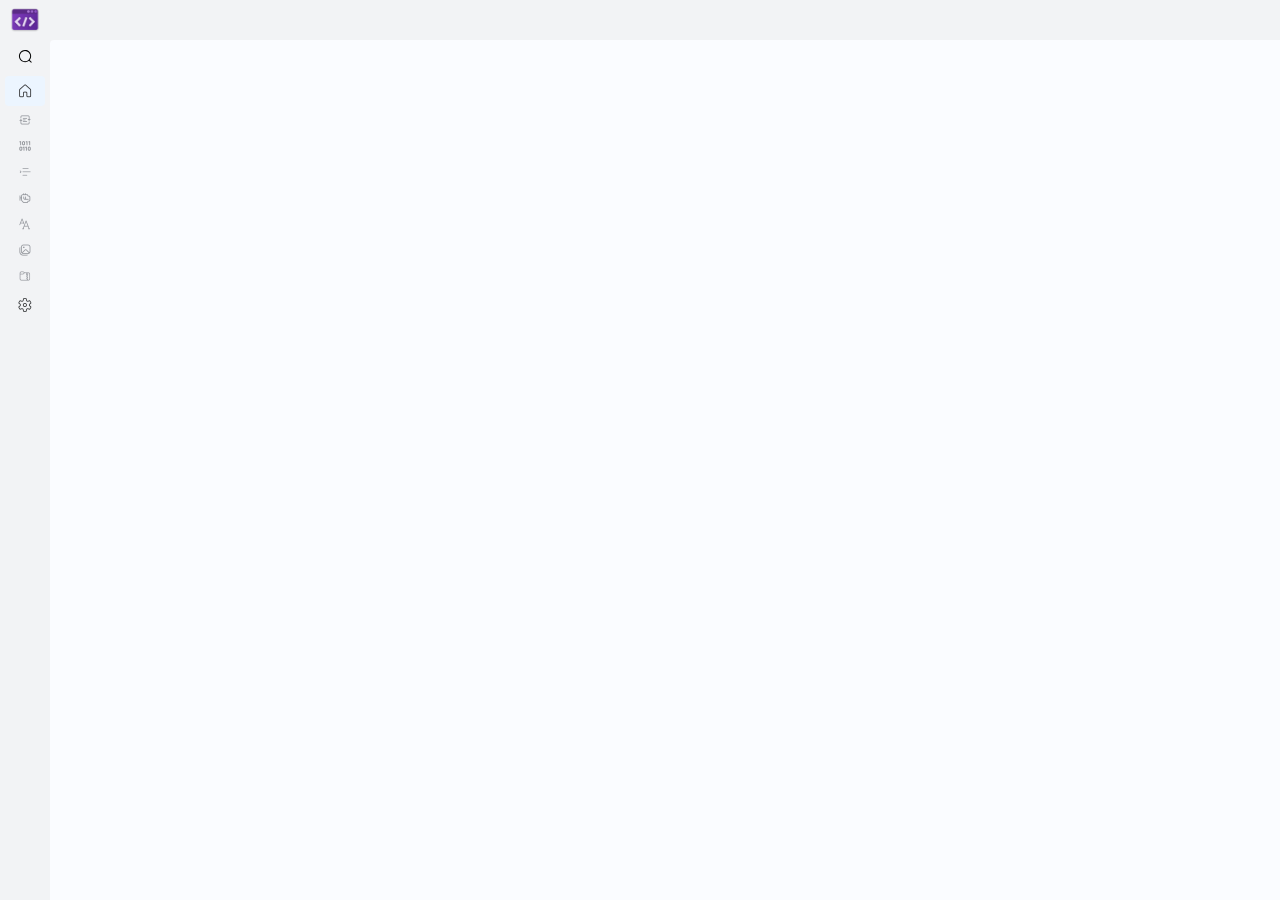
==== commit 9fdf5a3e: "update devtoys" ====
--- a/app/devtoys/index.html
+++ b/app/devtoys/index.html
@@ -19,12 +19,10 @@
             }
           };
         })({
-  "editorWorkerService": "./monacoeditorwork/editor.worker.bundle.js",
   "css": "./monacoeditorwork/css.worker.bundle.js",
   "html": "./monacoeditorwork/html.worker.bundle.js",
   "json": "./monacoeditorwork/json.worker.bundle.js",
-  "typescript": "./monacoeditorwork/ts.worker.bundle.js",
-  "javascript": "./monacoeditorwork/ts.worker.bundle.js",
+  "editorWorkerService": "./monacoeditorwork/editor.worker.bundle.js",
   "less": "./monacoeditorwork/css.worker.bundle.js",
   "scss": "./monacoeditorwork/css.worker.bundle.js",
   "handlebars": "./monacoeditorwork/html.worker.bundle.js",
@@ -34,8 +32,8 @@
     <meta charset="UTF-8">
     <link rel="icon" href="./logo.png">
     <meta name="viewport" content="width=device-width, initial-scale=1.0">
-    <script type="module" crossorigin src="./assets/index-5d805ac1.js"></script>
-    <link rel="stylesheet" href="./assets/index-81d92955.css">
+    <script type="module" crossorigin src="./assets/index-0e61cfa9.js"></script>
+    <link rel="stylesheet" href="./assets/index-bca25a80.css">
   </head>
   <body>
     <div id="app"></div>
--- a/app/devtoys/assets/index-bca25a80.css
+++ b/app/devtoys/assets/index-bca25a80.css
@@ -0,0 +1 @@
+@charset "UTF-8";:root{--el-color-white:#ffffff;--el-color-black:#000000;--el-color-primary-rgb:64,158,255;--el-color-success-rgb:103,194,58;--el-color-warning-rgb:230,162,60;--el-color-danger-rgb:245,108,108;--el-color-error-rgb:245,108,108;--el-color-info-rgb:144,147,153;--el-font-size-extra-large:20px;--el-font-size-large:18px;--el-font-size-medium:16px;--el-font-size-base:14px;--el-font-size-small:13px;--el-font-size-extra-small:12px;--el-font-family:"Helvetica Neue",Helvetica,"PingFang SC","Hiragino Sans GB","Microsoft YaHei","\5fae\8f6f\96c5\9ed1",Arial,sans-serif;--el-font-weight-primary:500;--el-font-line-height-primary:24px;--el-index-normal:1;--el-index-top:1000;--el-index-popper:2000;--el-border-radius-base:4px;--el-border-radius-small:2px;--el-border-radius-round:20px;--el-border-radius-circle:100%;--el-transition-duration:.3s;--el-transition-duration-fast:.2s;--el-transition-function-ease-in-out-bezier:cubic-bezier(.645, .045, .355, 1);--el-transition-function-fast-bezier:cubic-bezier(.23, 1, .32, 1);--el-transition-all:all var(--el-transition-duration) var(--el-transition-function-ease-in-out-bezier);--el-transition-fade:opacity var(--el-transition-duration) var(--el-transition-function-fast-bezier);--el-transition-md-fade:transform var(--el-transition-duration) var(--el-transition-function-fast-bezier),opacity var(--el-transition-duration) var(--el-transition-function-fast-bezier);--el-transition-fade-linear:opacity var(--el-transition-duration-fast) linear;--el-transition-border:border-color var(--el-transition-duration-fast) var(--el-transition-function-ease-in-out-bezier);--el-transition-box-shadow:box-shadow var(--el-transition-duration-fast) var(--el-transition-function-ease-in-out-bezier);--el-transition-color:color var(--el-transition-duration-fast) var(--el-transition-function-ease-in-out-bezier);--el-component-size-large:40px;--el-component-size:32px;--el-component-size-small:24px}:root{color-scheme:light;--el-color-white:#ffffff;--el-color-black:#000000;--el-color-primary:#409eff;--el-color-primary-light-3:#79bbff;--el-color-primary-light-5:#a0cfff;--el-color-primary-light-7:#c6e2ff;--el-color-primary-light-8:#d9ecff;--el-color-primary-light-9:#ecf5ff;--el-color-primary-dark-2:#337ecc;--el-color-success:#67c23a;--el-color-success-light-3:#95d475;--el-color-success-light-5:#b3e19d;--el-color-success-light-7:#d1edc4;--el-color-success-light-8:#e1f3d8;--el-color-success-light-9:#f0f9eb;--el-color-success-dark-2:#529b2e;--el-color-warning:#e6a23c;--el-color-warning-light-3:#eebe77;--el-color-warning-light-5:#f3d19e;--el-color-warning-light-7:#f8e3c5;--el-color-warning-light-8:#faecd8;--el-color-warning-light-9:#fdf6ec;--el-color-warning-dark-2:#b88230;--el-color-danger:#f56c6c;--el-color-danger-light-3:#f89898;--el-color-danger-light-5:#fab6b6;--el-color-danger-light-7:#fcd3d3;--el-color-danger-light-8:#fde2e2;--el-color-danger-light-9:#fef0f0;--el-color-danger-dark-2:#c45656;--el-color-error:#f56c6c;--el-color-error-light-3:#f89898;--el-color-error-light-5:#fab6b6;--el-color-error-light-7:#fcd3d3;--el-color-error-light-8:#fde2e2;--el-color-error-light-9:#fef0f0;--el-color-error-dark-2:#c45656;--el-color-info:#909399;--el-color-info-light-3:#b1b3b8;--el-color-info-light-5:#c8c9cc;--el-color-info-light-7:#dedfe0;--el-color-info-light-8:#e9e9eb;--el-color-info-light-9:#f4f4f5;--el-color-info-dark-2:#73767a;--el-bg-color:#ffffff;--el-bg-color-page:#f2f3f5;--el-bg-color-overlay:#ffffff;--el-text-color-primary:#303133;--el-text-color-regular:#606266;--el-text-color-secondary:#909399;--el-text-color-placeholder:#a8abb2;--el-text-color-disabled:#c0c4cc;--el-border-color:#dcdfe6;--el-border-color-light:#e4e7ed;--el-border-color-lighter:#ebeef5;--el-border-color-extra-light:#f2f6fc;--el-border-color-dark:#d4d7de;--el-border-color-darker:#cdd0d6;--el-fill-color:#f0f2f5;--el-fill-color-light:#f5f7fa;--el-fill-color-lighter:#fafafa;--el-fill-color-extra-light:#fafcff;--el-fill-color-dark:#ebedf0;--el-fill-color-darker:#e6e8eb;--el-fill-color-blank:#ffffff;--el-box-shadow:0px 12px 32px 4px rgba(0, 0, 0, .04),0px 8px 20px rgba(0, 0, 0, .08);--el-box-shadow-light:0px 0px 12px rgba(0, 0, 0, .12);--el-box-shadow-lighter:0px 0px 6px rgba(0, 0, 0, .12);--el-box-shadow-dark:0px 16px 48px 16px rgba(0, 0, 0, .08),0px 12px 32px rgba(0, 0, 0, .12),0px 8px 16px -8px rgba(0, 0, 0, .16);--el-disabled-bg-color:var(--el-fill-color-light);--el-disabled-text-color:var(--el-text-color-placeholder);--el-disabled-border-color:var(--el-border-color-light);--el-overlay-color:rgba(0, 0, 0, .8);--el-overlay-color-light:rgba(0, 0, 0, .7);--el-overlay-color-lighter:rgba(0, 0, 0, .5);--el-mask-color:rgba(255, 255, 255, .9);--el-mask-color-extra-light:rgba(255, 255, 255, .3);--el-border-width:1px;--el-border-style:solid;--el-border-color-hover:var(--el-text-color-disabled);--el-border:var(--el-border-width) var(--el-border-style) var(--el-border-color);--el-svg-monochrome-grey:var(--el-border-color)}.el-container{display:flex;flex-direction:row;flex:1;flex-basis:auto;box-sizing:border-box;min-width:0}.el-container.is-vertical{flex-direction:column}.el-aside{overflow:auto;box-sizing:border-box;flex-shrink:0;width:var(--el-aside-width,300px)}.el-footer{--el-footer-padding:0 20px;--el-footer-height:60px;padding:var(--el-footer-padding);box-sizing:border-box;flex-shrink:0;height:var(--el-footer-height)}.el-header{--el-header-padding:0 20px;--el-header-height:60px;padding:var(--el-header-padding);box-sizing:border-box;flex-shrink:0;height:var(--el-header-height)}.el-main{--el-main-padding:20px;display:block;flex:1;flex-basis:auto;overflow:auto;box-sizing:border-box;padding:var(--el-main-padding)}.el-scrollbar{--el-scrollbar-opacity:.3;--el-scrollbar-bg-color:var(--el-text-color-secondary);--el-scrollbar-hover-opacity:.5;--el-scrollbar-hover-bg-color:var(--el-text-color-secondary)}.el-scrollbar{overflow:hidden;position:relative;height:100%}.el-scrollbar__wrap{overflow:auto;height:100%}.el-scrollbar__wrap--hidden-default{scrollbar-width:none}.el-scrollbar__wrap--hidden-default::-webkit-scrollbar{display:none}.el-scrollbar__thumb{position:relative;display:block;width:0;height:0;cursor:pointer;border-radius:inherit;background-color:var(--el-scrollbar-bg-color,var(--el-text-color-secondary));transition:var(--el-transition-duration) background-color;opacity:var(--el-scrollbar-opacity,.3)}.el-scrollbar__thumb:hover{background-color:var(--el-scrollbar-hover-bg-color,var(--el-text-color-secondary));opacity:var(--el-scrollbar-hover-opacity,.5)}.el-scrollbar__bar{position:absolute;right:2px;bottom:2px;z-index:1;border-radius:4px}.el-scrollbar__bar.is-vertical{width:6px;top:2px}.el-scrollbar__bar.is-vertical>div{width:100%}.el-scrollbar__bar.is-horizontal{height:6px;left:2px}.el-scrollbar__bar.is-horizontal>div{height:100%}.el-scrollbar-fade-enter-active{transition:opacity .34s ease-out}.el-scrollbar-fade-leave-active{transition:opacity .12s ease-out}.el-scrollbar-fade-enter-from,.el-scrollbar-fade-leave-active{opacity:0}.fade-in-linear-enter-active,.fade-in-linear-leave-active{transition:var(--el-transition-fade-linear)}.fade-in-linear-enter-from,.fade-in-linear-leave-to{opacity:0}.el-fade-in-linear-enter-active,.el-fade-in-linear-leave-active{transition:var(--el-transition-fade-linear)}.el-fade-in-linear-enter-from,.el-fade-in-linear-leave-to{opacity:0}.el-fade-in-enter-active,.el-fade-in-leave-active{transition:all var(--el-transition-duration) cubic-bezier(.55,0,.1,1)}.el-fade-in-enter-from,.el-fade-in-leave-active{opacity:0}.el-zoom-in-center-enter-active,.el-zoom-in-center-leave-active{transition:all var(--el-transition-duration) cubic-bezier(.55,0,.1,1)}.el-zoom-in-center-enter-from,.el-zoom-in-center-leave-active{opacity:0;transform:scaleX(0)}.el-zoom-in-top-enter-active,.el-zoom-in-top-leave-active{opacity:1;transform:scaleY(1);transition:var(--el-transition-md-fade);transform-origin:center top}.el-zoom-in-top-enter-active[data-popper-placement^=top],.el-zoom-in-top-leave-active[data-popper-placement^=top]{transform-origin:center bottom}.el-zoom-in-top-enter-from,.el-zoom-in-top-leave-active{opacity:0;transform:scaleY(0)}.el-zoom-in-bottom-enter-active,.el-zoom-in-bottom-leave-active{opacity:1;transform:scaleY(1);transition:var(--el-transition-md-fade);transform-origin:center bottom}.el-zoom-in-bottom-enter-from,.el-zoom-in-bottom-leave-active{opacity:0;transform:scaleY(0)}.el-zoom-in-left-enter-active,.el-zoom-in-left-leave-active{opacity:1;transform:scale(1);transition:var(--el-transition-md-fade);transform-origin:top left}.el-zoom-in-left-enter-from,.el-zoom-in-left-leave-active{opacity:0;transform:scale(.45)}.collapse-transition{transition:var(--el-transition-duration) height ease-in-out,var(--el-transition-duration) padding-top ease-in-out,var(--el-transition-duration) padding-bottom ease-in-out}.el-collapse-transition-enter-active,.el-collapse-transition-leave-active{transition:var(--el-transition-duration) max-height ease-in-out,var(--el-transition-duration) padding-top ease-in-out,var(--el-transition-duration) padding-bottom ease-in-out}.horizontal-collapse-transition{transition:var(--el-transition-duration) width ease-in-out,var(--el-transition-duration) padding-left ease-in-out,var(--el-transition-duration) padding-right ease-in-out}.el-list-enter-active,.el-list-leave-active{transition:all 1s}.el-list-enter-from,.el-list-leave-to{opacity:0;transform:translateY(-30px)}.el-list-leave-active{position:absolute!important}.el-opacity-transition{transition:opacity var(--el-transition-duration) cubic-bezier(.55,0,.1,1)}:root{--el-menu-active-color:var(--el-color-primary);--el-menu-text-color:var(--el-text-color-primary);--el-menu-hover-text-color:var(--el-color-primary);--el-menu-bg-color:var(--el-fill-color-blank);--el-menu-hover-bg-color:var(--el-color-primary-light-9);--el-menu-item-height:56px;--el-menu-sub-item-height:calc(var(--el-menu-item-height) - 6px);--el-menu-horizontal-sub-item-height:36px;--el-menu-item-font-size:var(--el-font-size-base);--el-menu-item-hover-fill:var(--el-color-primary-light-9);--el-menu-border-color:var(--el-border-color);--el-menu-base-level-padding:20px;--el-menu-level-padding:20px;--el-menu-icon-width:24px}.el-menu{border-right:solid 1px var(--el-menu-border-color);list-style:none;position:relative;margin:0;padding-left:0;background-color:var(--el-menu-bg-color);box-sizing:border-box}.el-menu--vertical:not(.el-menu--collapse):not(.el-menu--popup-container) .el-menu-item,.el-menu--vertical:not(.el-menu--collapse):not(.el-menu--popup-container) .el-menu-item-group__title,.el-menu--vertical:not(.el-menu--collapse):not(.el-menu--popup-container) .el-sub-menu__title{white-space:nowrap;padding-left:calc(var(--el-menu-base-level-padding) + var(--el-menu-level) * var(--el-menu-level-padding))}.el-menu--horizontal{display:flex;flex-wrap:nowrap;border-bottom:solid 1px var(--el-menu-border-color);border-right:none}.el-menu--horizontal>.el-menu-item{display:inline-flex;justify-content:center;align-items:center;height:100%;margin:0;border-bottom:2px solid transparent;color:var(--el-menu-text-color)}.el-menu--horizontal>.el-menu-item a,.el-menu--horizontal>.el-menu-item a:hover{color:inherit}.el-menu--horizontal>.el-menu-item:not(.is-disabled):focus,.el-menu--horizontal>.el-menu-item:not(.is-disabled):hover{background-color:#fff}.el-menu--horizontal>.el-sub-menu:focus,.el-menu--horizontal>.el-sub-menu:hover{outline:0}.el-menu--horizontal>.el-sub-menu:hover .el-sub-menu__title{color:var(--el-menu-hover-text-color)}.el-menu--horizontal>.el-sub-menu.is-active .el-sub-menu__title{border-bottom:2px solid var(--el-menu-active-color);color:var(--el-menu-active-color)}.el-menu--horizontal>.el-sub-menu .el-sub-menu__title{height:100%;border-bottom:2px solid transparent;color:var(--el-menu-text-color)}.el-menu--horizontal>.el-sub-menu .el-sub-menu__title:hover{background-color:var(--el-bg-color-overlay)}.el-menu--horizontal .el-menu .el-menu-item,.el-menu--horizontal .el-menu .el-sub-menu__title{background-color:var(--el-menu-bg-color);display:flex;align-items:center;height:var(--el-menu-horizontal-sub-item-height);padding:0 10px;color:var(--el-menu-text-color)}.el-menu--horizontal .el-menu .el-sub-menu__title{padding-right:40px}.el-menu--horizontal .el-menu .el-menu-item.is-active,.el-menu--horizontal .el-menu .el-sub-menu.is-active>.el-sub-menu__title{color:var(--el-menu-active-color)}.el-menu--horizontal .el-menu-item:not(.is-disabled):focus,.el-menu--horizontal .el-menu-item:not(.is-disabled):hover{outline:0;color:var(--el-menu-hover-text-color);background-color:var(--el-menu-hover-bg-color)}.el-menu--horizontal>.el-menu-item.is-active{border-bottom:2px solid var(--el-menu-active-color);color:var(--el-menu-active-color)!important}.el-menu--collapse{width:calc(var(--el-menu-icon-width) + var(--el-menu-base-level-padding) * 2)}.el-menu--collapse>.el-menu-item [class^=el-icon],.el-menu--collapse>.el-menu-item-group>ul>.el-sub-menu>.el-sub-menu__title [class^=el-icon],.el-menu--collapse>.el-sub-menu>.el-sub-menu__title [class^=el-icon]{margin:0;vertical-align:middle;width:var(--el-menu-icon-width);text-align:center}.el-menu--collapse>.el-menu-item .el-sub-menu__icon-arrow,.el-menu--collapse>.el-menu-item-group>ul>.el-sub-menu>.el-sub-menu__title .el-sub-menu__icon-arrow,.el-menu--collapse>.el-sub-menu>.el-sub-menu__title .el-sub-menu__icon-arrow{display:none}.el-menu--collapse>.el-menu-item-group>ul>.el-sub-menu>.el-sub-menu__title>span,.el-menu--collapse>.el-menu-item>span,.el-menu--collapse>.el-sub-menu>.el-sub-menu__title>span{height:0;width:0;overflow:hidden;visibility:hidden;display:inline-block}.el-menu--collapse>.el-menu-item.is-active i{color:inherit}.el-menu--collapse .el-menu .el-sub-menu{min-width:200px}.el-menu--popup{z-index:100;min-width:200px;border:none;padding:5px 0;border-radius:var(--el-border-radius-small);box-shadow:var(--el-box-shadow-light)}.el-menu .el-icon{flex-shrink:0}.el-menu-item{display:flex;align-items:center;height:var(--el-menu-item-height);line-height:var(--el-menu-item-height);font-size:var(--el-menu-item-font-size);color:var(--el-menu-text-color);padding:0 var(--el-menu-base-level-padding);list-style:none;cursor:pointer;position:relative;transition:border-color var(--el-transition-duration),background-color var(--el-transition-duration),color var(--el-transition-duration);box-sizing:border-box;white-space:nowrap}.el-menu-item *{vertical-align:bottom}.el-menu-item i{color:inherit}.el-menu-item:focus,.el-menu-item:hover{outline:0}.el-menu-item:hover{background-color:var(--el-menu-hover-bg-color)}.el-menu-item.is-disabled{opacity:.25;cursor:not-allowed;background:0 0!important}.el-menu-item [class^=el-icon]{margin-right:5px;width:var(--el-menu-icon-width);text-align:center;font-size:18px;vertical-align:middle}.el-menu-item.is-active{color:var(--el-menu-active-color)}.el-menu-item.is-active i{color:inherit}.el-menu-item .el-menu-tooltip__trigger{position:absolute;left:0;top:0;height:100%;width:100%;display:inline-flex;align-items:center;box-sizing:border-box;padding:0 var(--el-menu-base-level-padding)}.el-sub-menu{list-style:none;margin:0;padding-left:0}.el-sub-menu__title{display:flex;align-items:center;height:var(--el-menu-item-height);line-height:var(--el-menu-item-height);font-size:var(--el-menu-item-font-size);color:var(--el-menu-text-color);padding:0 var(--el-menu-base-level-padding);list-style:none;cursor:pointer;position:relative;transition:border-color var(--el-transition-duration),background-color var(--el-transition-duration),color var(--el-transition-duration);box-sizing:border-box;white-space:nowrap;padding-right:calc(var(--el-menu-base-level-padding) + var(--el-menu-icon-width))}.el-sub-menu__title *{vertical-align:bottom}.el-sub-menu__title i{color:inherit}.el-sub-menu__title:focus,.el-sub-menu__title:hover{outline:0}.el-sub-menu__title.is-disabled{opacity:.25;cursor:not-allowed;background:0 0!important}.el-sub-menu__title:hover{background-color:var(--el-menu-hover-bg-color)}.el-sub-menu .el-menu{border:none}.el-sub-menu .el-menu-item{height:var(--el-menu-sub-item-height);line-height:var(--el-menu-sub-item-height)}.el-sub-menu__hide-arrow .el-sub-menu__icon-arrow{display:none!important}.el-sub-menu.is-active .el-sub-menu__title{border-bottom-color:var(--el-menu-active-color)}.el-sub-menu.is-disabled .el-menu-item,.el-sub-menu.is-disabled .el-sub-menu__title{opacity:.25;cursor:not-allowed;background:0 0!important}.el-sub-menu .el-icon{vertical-align:middle;margin-right:5px;width:var(--el-menu-icon-width);text-align:center;font-size:18px}.el-sub-menu .el-icon.el-sub-menu__icon-more{margin-right:0!important}.el-sub-menu .el-sub-menu__icon-arrow{position:absolute;top:50%;right:var(--el-menu-base-level-padding);margin-top:-6px;transition:transform var(--el-transition-duration);font-size:12px;margin-right:0;width:inherit}.el-menu-item-group>ul{padding:0}.el-menu-item-group__title{padding:7px 0 7px var(--el-menu-base-level-padding);line-height:normal;font-size:12px;color:var(--el-text-color-secondary)}.horizontal-collapse-transition .el-sub-menu__title .el-sub-menu__icon-arrow{transition:var(--el-transition-duration-fast);opacity:0}.el-popper{--el-popper-border-radius:var(--el-popover-border-radius, 4px)}.el-popper{position:absolute;border-radius:var(--el-popper-border-radius);padding:5px 11px;z-index:2000;font-size:12px;line-height:20px;min-width:10px;word-wrap:break-word;visibility:visible}.el-popper.is-dark{color:var(--el-bg-color);background:var(--el-text-color-primary);border:1px solid var(--el-text-color-primary)}.el-popper.is-dark .el-popper__arrow:before{border:1px solid var(--el-text-color-primary);background:var(--el-text-color-primary);right:0}.el-popper.is-light{background:var(--el-bg-color-overlay);border:1px solid var(--el-border-color-light)}.el-popper.is-light .el-popper__arrow:before{border:1px solid var(--el-border-color-light);background:var(--el-bg-color-overlay);right:0}.el-popper.is-pure{padding:0}.el-popper__arrow{position:absolute;width:10px;height:10px;z-index:-1}.el-popper__arrow:before{position:absolute;width:10px;height:10px;z-index:-1;content:" ";transform:rotate(45deg);background:var(--el-text-color-primary);box-sizing:border-box}.el-popper[data-popper-placement^=top]>.el-popper__arrow{bottom:-5px}.el-popper[data-popper-placement^=top]>.el-popper__arrow:before{border-bottom-right-radius:2px}.el-popper[data-popper-placement^=bottom]>.el-popper__arrow{top:-5px}.el-popper[data-popper-placement^=bottom]>.el-popper__arrow:before{border-top-left-radius:2px}.el-popper[data-popper-placement^=left]>.el-popper__arrow{right:-5px}.el-popper[data-popper-placement^=left]>.el-popper__arrow:before{border-top-right-radius:2px}.el-popper[data-popper-placement^=right]>.el-popper__arrow{left:-5px}.el-popper[data-popper-placement^=right]>.el-popper__arrow:before{border-bottom-left-radius:2px}.el-popper[data-popper-placement^=top] .el-popper__arrow:before{border-top-color:transparent!important;border-left-color:transparent!important}.el-popper[data-popper-placement^=bottom] .el-popper__arrow:before{border-bottom-color:transparent!important;border-right-color:transparent!important}.el-popper[data-popper-placement^=left] .el-popper__arrow:before{border-left-color:transparent!important;border-bottom-color:transparent!important}.el-popper[data-popper-placement^=right] .el-popper__arrow:before{border-right-color:transparent!important;border-top-color:transparent!important}.el-icon-loading{-webkit-animation:rotating 2s linear infinite;animation:rotating 2s linear infinite}.el-icon--right{margin-left:5px}.el-icon--left{margin-right:5px}@-webkit-keyframes rotating{0%{transform:rotate(0)}to{transform:rotate(360deg)}}@keyframes rotating{0%{transform:rotate(0)}to{transform:rotate(360deg)}}.el-icon{--color:inherit;height:1em;width:1em;line-height:1em;display:inline-flex;justify-content:center;align-items:center;position:relative;fill:currentColor;color:var(--color);font-size:inherit}.el-icon.is-loading{-webkit-animation:rotating 2s linear infinite;animation:rotating 2s linear infinite}.el-icon svg{height:1em;width:1em}.el-textarea{--el-input-text-color:var(--el-text-color-regular);--el-input-border:var(--el-border);--el-input-hover-border:var(--el-border-color-hover);--el-input-focus-border:var(--el-color-primary);--el-input-transparent-border:0 0 0 1px transparent inset;--el-input-border-color:var(--el-border-color);--el-input-border-radius:var(--el-border-radius-base);--el-input-bg-color:var(--el-fill-color-blank);--el-input-icon-color:var(--el-text-color-placeholder);--el-input-placeholder-color:var(--el-text-color-placeholder);--el-input-hover-border-color:var(--el-border-color-hover);--el-input-clear-hover-color:var(--el-text-color-secondary);--el-input-focus-border-color:var(--el-color-primary)}.el-textarea{position:relative;display:inline-block;width:100%;vertical-align:bottom;font-size:var(--el-font-size-base)}.el-textarea__inner{position:relative;display:block;resize:vertical;padding:5px 11px;line-height:1.5;box-sizing:border-box;width:100%;font-size:inherit;font-family:inherit;color:var(--el-input-text-color,var(--el-text-color-regular));background-color:var(--el-input-bg-color,var(--el-fill-color-blank));background-image:none;-webkit-appearance:none;box-shadow:0 0 0 1px var(--el-input-border-color,var(--el-border-color)) inset;border-radius:var(--el-input-border-radius,var(--el-border-radius-base));transition:var(--el-transition-box-shadow);border:none}.el-textarea__inner::-moz-placeholder{color:var(--el-input-placeholder-color,var(--el-text-color-placeholder))}.el-textarea__inner:-ms-input-placeholder{color:var(--el-input-placeholder-color,var(--el-text-color-placeholder))}.el-textarea__inner::placeholder{color:var(--el-input-placeholder-color,var(--el-text-color-placeholder))}.el-textarea__inner:hover{box-shadow:0 0 0 1px var(--el-input-hover-border-color) inset}.el-textarea__inner:focus{outline:0;box-shadow:0 0 0 1px var(--el-input-focus-border-color) inset}.el-textarea .el-input__count{color:var(--el-color-info);background:var(--el-fill-color-blank);position:absolute;font-size:12px;line-height:14px;bottom:5px;right:10px}.el-textarea.is-disabled .el-textarea__inner{background-color:var(--el-disabled-bg-color);border-color:var(--el-disabled-border-color);color:var(--el-disabled-text-color);cursor:not-allowed}.el-textarea.is-disabled .el-textarea__inner::-moz-placeholder{color:var(--el-text-color-placeholder)}.el-textarea.is-disabled .el-textarea__inner:-ms-input-placeholder{color:var(--el-text-color-placeholder)}.el-textarea.is-disabled .el-textarea__inner::placeholder{color:var(--el-text-color-placeholder)}.el-textarea.is-exceed .el-textarea__inner{border-color:var(--el-color-danger)}.el-textarea.is-exceed .el-input__count{color:var(--el-color-danger)}.el-input{--el-input-text-color:var(--el-text-color-regular);--el-input-border:var(--el-border);--el-input-hover-border:var(--el-border-color-hover);--el-input-focus-border:var(--el-color-primary);--el-input-transparent-border:0 0 0 1px transparent inset;--el-input-border-color:var(--el-border-color);--el-input-border-radius:var(--el-border-radius-base);--el-input-bg-color:var(--el-fill-color-blank);--el-input-icon-color:var(--el-text-color-placeholder);--el-input-placeholder-color:var(--el-text-color-placeholder);--el-input-hover-border-color:var(--el-border-color-hover);--el-input-clear-hover-color:var(--el-text-color-secondary);--el-input-focus-border-color:var(--el-color-primary)}.el-input{--el-input-height:var(--el-component-size);position:relative;font-size:var(--el-font-size-base);display:inline-flex;width:100%;line-height:var(--el-input-height);box-sizing:border-box;vertical-align:middle}.el-input::-webkit-scrollbar{z-index:11;width:6px}.el-input::-webkit-scrollbar:horizontal{height:6px}.el-input::-webkit-scrollbar-thumb{border-radius:5px;width:6px;background:var(--el-text-color-disabled)}.el-input::-webkit-scrollbar-corner{background:var(--el-fill-color-blank)}.el-input::-webkit-scrollbar-track{background:var(--el-fill-color-blank)}.el-input::-webkit-scrollbar-track-piece{background:var(--el-fill-color-blank);width:6px}.el-input .el-input__clear,.el-input .el-input__password{color:var(--el-input-icon-color);font-size:14px;cursor:pointer}.el-input .el-input__clear:hover,.el-input .el-input__password:hover{color:var(--el-input-clear-hover-color)}.el-input .el-input__count{height:100%;display:inline-flex;align-items:center;color:var(--el-color-info);font-size:12px}.el-input .el-input__count .el-input__count-inner{background:var(--el-fill-color-blank);line-height:initial;display:inline-block;padding-left:8px}.el-input__wrapper{display:inline-flex;flex-grow:1;align-items:center;justify-content:center;padding:1px 11px;background-color:var(--el-input-bg-color,var(--el-fill-color-blank));background-image:none;border-radius:var(--el-input-border-radius,var(--el-border-radius-base));transition:var(--el-transition-box-shadow);transform:translateZ(0);box-shadow:0 0 0 1px var(--el-input-border-color,var(--el-border-color)) inset}.el-input__wrapper:hover{box-shadow:0 0 0 1px var(--el-input-hover-border-color) inset}.el-input__wrapper.is-focus{box-shadow:0 0 0 1px var(--el-input-focus-border-color) inset}.el-input__inner{--el-input-inner-height:calc(var(--el-input-height, 32px) - 2px);width:100%;flex-grow:1;-webkit-appearance:none;color:var(--el-input-text-color,var(--el-text-color-regular));font-size:inherit;height:var(--el-input-inner-height);line-height:var(--el-input-inner-height);padding:0;outline:0;border:none;background:0 0;box-sizing:border-box}.el-input__inner:focus{outline:0}.el-input__inner::-moz-placeholder{color:var(--el-input-placeholder-color,var(--el-text-color-placeholder))}.el-input__inner:-ms-input-placeholder{color:var(--el-input-placeholder-color,var(--el-text-color-placeholder))}.el-input__inner::placeholder{color:var(--el-input-placeholder-color,var(--el-text-color-placeholder))}.el-input__inner[type=password]::-ms-reveal{display:none}.el-input__prefix{display:inline-flex;white-space:nowrap;flex-shrink:0;flex-wrap:nowrap;height:100%;text-align:center;color:var(--el-input-icon-color,var(--el-text-color-placeholder));transition:all var(--el-transition-duration);pointer-events:none}.el-input__prefix-inner{pointer-events:all;display:inline-flex;align-items:center;justify-content:center}.el-input__prefix-inner>:last-child{margin-right:8px}.el-input__prefix-inner>:first-child,.el-input__prefix-inner>:first-child.el-input__icon{margin-left:0}.el-input__suffix{display:inline-flex;white-space:nowrap;flex-shrink:0;flex-wrap:nowrap;height:100%;text-align:center;color:var(--el-input-icon-color,var(--el-text-color-placeholder));transition:all var(--el-transition-duration);pointer-events:none}.el-input__suffix-inner{pointer-events:all;display:inline-flex;align-items:center;justify-content:center}.el-input__suffix-inner>:first-child{margin-left:8px}.el-input .el-input__icon{height:inherit;line-height:inherit;display:flex;justify-content:center;align-items:center;transition:all var(--el-transition-duration);margin-left:8px}.el-input__validateIcon{pointer-events:none}.el-input.is-active .el-input__wrapper{box-shadow:0 0 0 1px var(--el-input-focus-color,) inset}.el-input.is-disabled{cursor:not-allowed}.el-input.is-disabled .el-input__wrapper{background-color:var(--el-disabled-bg-color);box-shadow:0 0 0 1px var(--el-disabled-border-color) inset}.el-input.is-disabled .el-input__inner{color:var(--el-disabled-text-color);-webkit-text-fill-color:var(--el-disabled-text-color);cursor:not-allowed}.el-input.is-disabled .el-input__inner::-moz-placeholder{color:var(--el-text-color-placeholder)}.el-input.is-disabled .el-input__inner:-ms-input-placeholder{color:var(--el-text-color-placeholder)}.el-input.is-disabled .el-input__inner::placeholder{color:var(--el-text-color-placeholder)}.el-input.is-disabled .el-input__icon{cursor:not-allowed}.el-input.is-exceed .el-input__wrapper{box-shadow:0 0 0 1px var(--el-color-danger) inset}.el-input.is-exceed .el-input__suffix .el-input__count{color:var(--el-color-danger)}.el-input--large{--el-input-height:var(--el-component-size-large);font-size:14px}.el-input--large .el-input__wrapper{padding:1px 15px}.el-input--large .el-input__inner{--el-input-inner-height:calc(var(--el-input-height, 40px) - 2px)}.el-input--small{--el-input-height:var(--el-component-size-small);font-size:12px}.el-input--small .el-input__wrapper{padding:1px 7px}.el-input--small .el-input__inner{--el-input-inner-height:calc(var(--el-input-height, 24px) - 2px)}.el-input-group{display:inline-flex;width:100%;align-items:stretch}.el-input-group__append,.el-input-group__prepend{background-color:var(--el-fill-color-light);color:var(--el-color-info);position:relative;display:inline-flex;align-items:center;justify-content:center;min-height:100%;border-radius:var(--el-input-border-radius);padding:0 20px;white-space:nowrap}.el-input-group__append:focus,.el-input-group__prepend:focus{outline:0}.el-input-group__append .el-button,.el-input-group__append .el-select,.el-input-group__prepend .el-button,.el-input-group__prepend .el-select{display:inline-block;margin:0 -20px}.el-input-group__append button.el-button,.el-input-group__append button.el-button:hover,.el-input-group__append div.el-select .el-input__wrapper,.el-input-group__append div.el-select:hover .el-input__wrapper,.el-input-group__prepend button.el-button,.el-input-group__prepend button.el-button:hover,.el-input-group__prepend div.el-select .el-input__wrapper,.el-input-group__prepend div.el-select:hover .el-input__wrapper{border-color:transparent;background-color:transparent;color:inherit}.el-input-group__append .el-button,.el-input-group__append .el-input,.el-input-group__prepend .el-button,.el-input-group__prepend .el-input{font-size:inherit}.el-input-group__prepend{border-right:0;border-top-right-radius:0;border-bottom-right-radius:0;box-shadow:1px 0 0 0 var(--el-input-border-color) inset,0 1px 0 0 var(--el-input-border-color) inset,0 -1px 0 0 var(--el-input-border-color) inset}.el-input-group__append{border-left:0;border-top-left-radius:0;border-bottom-left-radius:0;box-shadow:0 1px 0 0 var(--el-input-border-color) inset,0 -1px 0 0 var(--el-input-border-color) inset,-1px 0 0 0 var(--el-input-border-color) inset}.el-input-group--prepend>.el-input__wrapper{border-top-left-radius:0;border-bottom-left-radius:0}.el-input-group--prepend .el-input-group__prepend .el-select .el-input .el-input__inner{box-shadow:none!important}.el-input-group--prepend .el-input-group__prepend .el-select .el-input .el-input__wrapper{border-top-right-radius:0;border-bottom-right-radius:0;box-shadow:1px 0 0 0 var(--el-input-border-color) inset,0 1px 0 0 var(--el-input-border-color) inset,0 -1px 0 0 var(--el-input-border-color) inset}.el-input-group--prepend .el-input-group__prepend .el-select .el-input.is-focus .el-input__inner{box-shadow:none!important}.el-input-group--prepend .el-input-group__prepend .el-select .el-input.is-focus .el-input__wrapper{box-shadow:1px 0 0 0 var(--el-input-focus-border-color) inset,1px 0 0 0 var(--el-input-focus-border-color),0 1px 0 0 var(--el-input-focus-border-color) inset,0 -1px 0 0 var(--el-input-focus-border-color) inset!important;z-index:2}.el-input-group--prepend .el-input-group__prepend .el-select .el-input.is-focus .el-input__wrapper:focus{outline:0;z-index:2;box-shadow:1px 0 0 0 var(--el-input-focus-border-color) inset,1px 0 0 0 var(--el-input-focus-border-color),0 1px 0 0 var(--el-input-focus-border-color) inset,0 -1px 0 0 var(--el-input-focus-border-color) inset!important}.el-input-group--prepend .el-input-group__prepend .el-select:hover .el-input__inner{box-shadow:none!important}.el-input-group--prepend .el-input-group__prepend .el-select:hover .el-input__wrapper{z-index:1;box-shadow:1px 0 0 0 var(--el-input-hover-border-color) inset,1px 0 0 0 var(--el-input-hover-border-color),0 1px 0 0 var(--el-input-hover-border-color) inset,0 -1px 0 0 var(--el-input-hover-border-color) inset!important}.el-input-group--append>.el-input__wrapper{border-top-right-radius:0;border-bottom-right-radius:0}.el-input-group--append .el-input-group__append .el-select .el-input .el-input__inner{box-shadow:none!important}.el-input-group--append .el-input-group__append .el-select .el-input .el-input__wrapper{border-top-left-radius:0;border-bottom-left-radius:0;box-shadow:0 1px 0 0 var(--el-input-border-color) inset,0 -1px 0 0 var(--el-input-border-color) inset,-1px 0 0 0 var(--el-input-border-color) inset}.el-input-group--append .el-input-group__append .el-select .el-input.is-focus .el-input__inner{box-shadow:none!important}.el-input-group--append .el-input-group__append .el-select .el-input.is-focus .el-input__wrapper{z-index:2;box-shadow:-1px 0 0 0 var(--el-input-focus-border-color),-1px 0 0 0 var(--el-input-focus-border-color) inset,0 1px 0 0 var(--el-input-focus-border-color) inset,0 -1px 0 0 var(--el-input-focus-border-color) inset!important}.el-input-group--append .el-input-group__append .el-select:hover .el-input__inner{box-shadow:none!important}.el-input-group--append .el-input-group__append .el-select:hover .el-input__wrapper{z-index:1;box-shadow:-1px 0 0 0 var(--el-input-hover-border-color),-1px 0 0 0 var(--el-input-hover-border-color) inset,0 1px 0 0 var(--el-input-hover-border-color) inset,0 -1px 0 0 var(--el-input-hover-border-color) inset!important}.dev-toys-aside[data-v-55f921d5]{transition:width .5s}.dev-toys-aside>.el-scrollbar[data-v-55f921d5]{margin-top:40px;height:calc(100% - 40px)}.dev-toys-aside-search[data-v-55f921d5]{position:relative;display:inline-block;width:100%}.dev-toys-aside-search-helper[data-v-55f921d5]{position:absolute;left:0;top:0;border-radius:4px;cursor:pointer;height:30px;width:40px;padding:5px 5px 5px 13px!important;margin:2px 0}.dev-toys-aside-search-helper[data-v-55f921d5]:hover{background-color:var(--el-menu-hover-bg-color)}.dev-toys-aside .el-input[data-v-55f921d5]{margin:5px 0;width:100%}.dev-toys-aside-menu[data-v-55f921d5],.dev-toys-aside-menu-popper[data-v-55f921d5]{width:100%;border:0}.dev-toys-aside-menu i[data-v-55f921d5],.dev-toys-aside-menu-popper i[data-v-55f921d5]{margin-right:10px}.dev-toys-aside-menu .el-menu-item[data-v-55f921d5],.dev-toys-aside-menu-popper .el-menu-item[data-v-55f921d5]{height:30px;border-radius:4px;margin:2px 0}.dev-toys-aside-menu .el-menu-item.is-active[data-v-55f921d5],.dev-toys-aside-menu-popper .el-menu-item.is-active[data-v-55f921d5]{background-color:var(--el-menu-hover-bg-color)}.dev-toys-aside-menu,.dev-toys-aside-menu-popper,.dev-toys-aside-menu .el-menu,.dev-toys-aside-menu-popper .el-menu{background-color:transparent}.dev-toys-aside-menu .el-sub-menu__title,.dev-toys-aside-menu-popper .el-sub-menu__title{padding:7px 0 7px var(--el-menu-base-level-padding);line-height:normal;font-size:12px;color:var(--el-text-color-secondary);height:28px;border-radius:4px}.dev-toys-aside-menu a,.dev-toys-aside-menu-popper a{width:100%;height:100%;color:var(--el-text-color-primary)!important;text-decoration:unset;display:inline-flex;white-space:nowrap;overflow:hidden;text-overflow:ellipsis;align-items:center}.dev-toys-aside{margin-left:5px}.dev-toys-aside .el-menu-item{transition:padding .5s}.dev-toys-aside .el-menu-item a i{transition:margin .5s}.dev-toys-aside .el-menu-item span,.dev-toys-aside .el-sub-menu i.el-sub-menu__icon-arrow{transition:opacity .5s}.dev-toys-aside .el-sub-menu .el-sub-menu__title{transition:padding .5s}.dev-toys-aside .el-sub-menu span,.dev-toys-aside .el-input{transition:opacity .5s}.dev-toys-aside-hide .el-menu-item{padding:5px;padding-left:13px!important}.dev-toys-aside-hide .el-menu-item a i{margin-right:0}.dev-toys-aside-hide .el-menu-item span,.dev-toys-aside-hide .el-sub-menu i.el-sub-menu__icon-arrow{opacity:0}.dev-toys-aside-hide .el-sub-menu .el-sub-menu__title{padding:5px 5px 5px 14px!important;height:24px;margin:2px 0}.dev-toys-aside-hide .el-sub-menu span{opacity:0}.dev-toys-aside-hide .el-sub-menu.is-active .el-sub-menu__title{background-color:var(--el-menu-hover-bg-color)}.dev-toys-aside-hide .el-input{opacity:0}.dev-toys-header[data-v-f4bea80d]{transition:padding .5s;--el-header-height: 40px;--el-header-padding: 0 5px;display:flex;align-content:center;justify-content:flex-start;align-items:center}.dev-toys-header .dev-toys-header-logo[data-v-f4bea80d]{display:flex;align-items:center;height:40px;position:fixed;left:10px;top:0;cursor:pointer}.dev-toys-header .dev-toys-header-logo img[data-v-f4bea80d]{width:30px;height:30px}.dev-toys-header .dev-toys-header-logo span[data-v-f4bea80d]{margin-left:10px;transition:opacity .5s;opacity:1}.dev-toys-header .dev-toys-header-logo.dev-toys-header-collapse span[data-v-f4bea80d]{opacity:0}.dev-toys-layout[data-v-11bbf05b]{width:100vw;height:100vh;background-color:var(--el-bg-color-page)}.dev-toys-layout .el-main[data-v-11bbf05b]{border-radius:4px 0 0;background-color:var(--el-fill-color-extra-light);margin-left:5px}.dev-toys-main>.el-scrollbar>.el-scrollbar__wrap>.el-scrollbar__view{position:relative;min-height:100%}.el-card{--el-card-border-color:var(--el-border-color-light);--el-card-border-radius:4px;--el-card-padding:20px;--el-card-bg-color:var(--el-fill-color-blank)}.el-card{border-radius:var(--el-card-border-radius);border:1px solid var(--el-card-border-color);background-color:var(--el-card-bg-color);overflow:hidden;color:var(--el-text-color-primary);transition:var(--el-transition-duration)}.el-card.is-always-shadow{box-shadow:var(--el-box-shadow-light)}.el-card.is-hover-shadow:focus,.el-card.is-hover-shadow:hover{box-shadow:var(--el-box-shadow-light)}.el-card__header{padding:calc(var(--el-card-padding) - 2px) var(--el-card-padding);border-bottom:1px solid var(--el-card-border-color);box-sizing:border-box}.el-card__body{padding:var(--el-card-padding)}.el-button{--el-button-font-weight:var(--el-font-weight-primary);--el-button-border-color:var(--el-border-color);--el-button-bg-color:var(--el-fill-color-blank);--el-button-text-color:var(--el-text-color-regular);--el-button-disabled-text-color:var(--el-disabled-text-color);--el-button-disabled-bg-color:var(--el-fill-color-blank);--el-button-disabled-border-color:var(--el-border-color-light);--el-button-divide-border-color:rgba(255, 255, 255, .5);--el-button-hover-text-color:var(--el-color-primary);--el-button-hover-bg-color:var(--el-color-primary-light-9);--el-button-hover-border-color:var(--el-color-primary-light-7);--el-button-active-text-color:var(--el-button-hover-text-color);--el-button-active-border-color:var(--el-color-primary);--el-button-active-bg-color:var(--el-button-hover-bg-color);--el-button-outline-color:var(--el-color-primary-light-5);--el-button-hover-link-text-color:var(--el-color-info);--el-button-active-color:var(--el-text-color-primary)}.el-button{display:inline-flex;justify-content:center;align-items:center;line-height:1;height:32px;white-space:nowrap;cursor:pointer;color:var(--el-button-text-color);text-align:center;box-sizing:border-box;outline:0;transition:.1s;font-weight:var(--el-button-font-weight);-webkit-user-select:none;-moz-user-select:none;-ms-user-select:none;user-select:none;vertical-align:middle;-webkit-appearance:none;background-color:var(--el-button-bg-color);border:var(--el-border);border-color:var(--el-button-border-color);padding:8px 15px;font-size:var(--el-font-size-base);border-radius:var(--el-border-radius-base)}.el-button:focus,.el-button:hover{color:var(--el-button-hover-text-color);border-color:var(--el-button-hover-border-color);background-color:var(--el-button-hover-bg-color);outline:0}.el-button:active{color:var(--el-button-active-text-color);border-color:var(--el-button-active-border-color);background-color:var(--el-button-active-bg-color);outline:0}.el-button:focus-visible{outline:2px solid var(--el-button-outline-color);outline-offset:1px}.el-button>span{display:inline-flex;align-items:center}.el-button+.el-button{margin-left:12px}.el-button.is-round{padding:8px 15px}.el-button::-moz-focus-inner{border:0}.el-button [class*=el-icon]+span{margin-left:6px}.el-button [class*=el-icon] svg{vertical-align:bottom}.el-button.is-plain{--el-button-hover-text-color:var(--el-color-primary);--el-button-hover-bg-color:var(--el-fill-color-blank);--el-button-hover-border-color:var(--el-color-primary)}.el-button.is-active{color:var(--el-button-active-text-color);border-color:var(--el-button-active-border-color);background-color:var(--el-button-active-bg-color);outline:0}.el-button.is-disabled,.el-button.is-disabled:focus,.el-button.is-disabled:hover{color:var(--el-button-disabled-text-color);cursor:not-allowed;background-image:none;background-color:var(--el-button-disabled-bg-color);border-color:var(--el-button-disabled-border-color)}.el-button.is-loading{position:relative;pointer-events:none}.el-button.is-loading:before{z-index:1;pointer-events:none;content:"";position:absolute;left:-1px;top:-1px;right:-1px;bottom:-1px;border-radius:inherit;background-color:var(--el-mask-color-extra-light)}.el-button.is-round{border-radius:var(--el-border-radius-round)}.el-button.is-circle{border-radius:50%;padding:8px}.el-button.is-text{color:var(--el-button-text-color);border:0 solid transparent;background-color:transparent}.el-button.is-text.is-disabled{color:var(--el-button-disabled-text-color);background-color:transparent!important}.el-button.is-text:not(.is-disabled):focus,.el-button.is-text:not(.is-disabled):hover{background-color:var(--el-fill-color-light)}.el-button.is-text:not(.is-disabled):focus-visible{outline:2px solid var(--el-button-outline-color);outline-offset:1px}.el-button.is-text:not(.is-disabled):active{background-color:var(--el-fill-color)}.el-button.is-text:not(.is-disabled).is-has-bg{background-color:var(--el-fill-color-light)}.el-button.is-text:not(.is-disabled).is-has-bg:focus,.el-button.is-text:not(.is-disabled).is-has-bg:hover{background-color:var(--el-fill-color)}.el-button.is-text:not(.is-disabled).is-has-bg:active{background-color:var(--el-fill-color-dark)}.el-button__text--expand{letter-spacing:.3em;margin-right:-.3em}.el-button.is-link{border-color:transparent;color:var(--el-button-text-color);background:0 0;padding:2px;height:auto}.el-button.is-link:focus,.el-button.is-link:hover{color:var(--el-button-hover-link-text-color)}.el-button.is-link.is-disabled{color:var(--el-button-disabled-text-color);background-color:transparent!important;border-color:transparent!important}.el-button.is-link:not(.is-disabled):focus,.el-button.is-link:not(.is-disabled):hover{border-color:transparent;background-color:transparent}.el-button.is-link:not(.is-disabled):active{color:var(--el-button-active-color);border-color:transparent;background-color:transparent}.el-button--text{border-color:transparent;background:0 0;color:var(--el-color-primary);padding-left:0;padding-right:0}.el-button--text.is-disabled{color:var(--el-button-disabled-text-color);background-color:transparent!important;border-color:transparent!important}.el-button--text:not(.is-disabled):focus,.el-button--text:not(.is-disabled):hover{color:var(--el-color-primary-light-3);border-color:transparent;background-color:transparent}.el-button--text:not(.is-disabled):active{color:var(--el-color-primary-dark-2);border-color:transparent;background-color:transparent}.el-button__link--expand{letter-spacing:.3em;margin-right:-.3em}.el-button--primary{--el-button-text-color:var(--el-color-white);--el-button-bg-color:var(--el-color-primary);--el-button-border-color:var(--el-color-primary);--el-button-outline-color:var(--el-color-primary-light-5);--el-button-active-color:var(--el-color-primary-dark-2);--el-button-hover-text-color:var(--el-color-white);--el-button-hover-link-text-color:var(--el-color-primary-light-5);--el-button-hover-bg-color:var(--el-color-primary-light-3);--el-button-hover-border-color:var(--el-color-primary-light-3);--el-button-active-bg-color:var(--el-color-primary-dark-2);--el-button-active-border-color:var(--el-color-primary-dark-2);--el-button-disabled-text-color:var(--el-color-white);--el-button-disabled-bg-color:var(--el-color-primary-light-5);--el-button-disabled-border-color:var(--el-color-primary-light-5)}.el-button--primary.is-link,.el-button--primary.is-plain,.el-button--primary.is-text{--el-button-text-color:var(--el-color-primary);--el-button-bg-color:var(--el-color-primary-light-9);--el-button-border-color:var(--el-color-primary-light-5);--el-button-hover-text-color:var(--el-color-white);--el-button-hover-bg-color:var(--el-color-primary);--el-button-hover-border-color:var(--el-color-primary);--el-button-active-text-color:var(--el-color-white)}.el-button--primary.is-link.is-disabled,.el-button--primary.is-link.is-disabled:active,.el-button--primary.is-link.is-disabled:focus,.el-button--primary.is-link.is-disabled:hover,.el-button--primary.is-plain.is-disabled,.el-button--primary.is-plain.is-disabled:active,.el-button--primary.is-plain.is-disabled:focus,.el-button--primary.is-plain.is-disabled:hover,.el-button--primary.is-text.is-disabled,.el-button--primary.is-text.is-disabled:active,.el-button--primary.is-text.is-disabled:focus,.el-button--primary.is-text.is-disabled:hover{color:var(--el-color-primary-light-5);background-color:var(--el-color-primary-light-9);border-color:var(--el-color-primary-light-8)}.el-button--success{--el-button-text-color:var(--el-color-white);--el-button-bg-color:var(--el-color-success);--el-button-border-color:var(--el-color-success);--el-button-outline-color:var(--el-color-success-light-5);--el-button-active-color:var(--el-color-success-dark-2);--el-button-hover-text-color:var(--el-color-white);--el-button-hover-link-text-color:var(--el-color-success-light-5);--el-button-hover-bg-color:var(--el-color-success-light-3);--el-button-hover-border-color:var(--el-color-success-light-3);--el-button-active-bg-color:var(--el-color-success-dark-2);--el-button-active-border-color:var(--el-color-success-dark-2);--el-button-disabled-text-color:var(--el-color-white);--el-button-disabled-bg-color:var(--el-color-success-light-5);--el-button-disabled-border-color:var(--el-color-success-light-5)}.el-button--success.is-link,.el-button--success.is-plain,.el-button--success.is-text{--el-button-text-color:var(--el-color-success);--el-button-bg-color:var(--el-color-success-light-9);--el-button-border-color:var(--el-color-success-light-5);--el-button-hover-text-color:var(--el-color-white);--el-button-hover-bg-color:var(--el-color-success);--el-button-hover-border-color:var(--el-color-success);--el-button-active-text-color:var(--el-color-white)}.el-button--success.is-link.is-disabled,.el-button--success.is-link.is-disabled:active,.el-button--success.is-link.is-disabled:focus,.el-button--success.is-link.is-disabled:hover,.el-button--success.is-plain.is-disabled,.el-button--success.is-plain.is-disabled:active,.el-button--success.is-plain.is-disabled:focus,.el-button--success.is-plain.is-disabled:hover,.el-button--success.is-text.is-disabled,.el-button--success.is-text.is-disabled:active,.el-button--success.is-text.is-disabled:focus,.el-button--success.is-text.is-disabled:hover{color:var(--el-color-success-light-5);background-color:var(--el-color-success-light-9);border-color:var(--el-color-success-light-8)}.el-button--warning{--el-button-text-color:var(--el-color-white);--el-button-bg-color:var(--el-color-warning);--el-button-border-color:var(--el-color-warning);--el-button-outline-color:var(--el-color-warning-light-5);--el-button-active-color:var(--el-color-warning-dark-2);--el-button-hover-text-color:var(--el-color-white);--el-button-hover-link-text-color:var(--el-color-warning-light-5);--el-button-hover-bg-color:var(--el-color-warning-light-3);--el-button-hover-border-color:var(--el-color-warning-light-3);--el-button-active-bg-color:var(--el-color-warning-dark-2);--el-button-active-border-color:var(--el-color-warning-dark-2);--el-button-disabled-text-color:var(--el-color-white);--el-button-disabled-bg-color:var(--el-color-warning-light-5);--el-button-disabled-border-color:var(--el-color-warning-light-5)}.el-button--warning.is-link,.el-button--warning.is-plain,.el-button--warning.is-text{--el-button-text-color:var(--el-color-warning);--el-button-bg-color:var(--el-color-warning-light-9);--el-button-border-color:var(--el-color-warning-light-5);--el-button-hover-text-color:var(--el-color-white);--el-button-hover-bg-color:var(--el-color-warning);--el-button-hover-border-color:var(--el-color-warning);--el-button-active-text-color:var(--el-color-white)}.el-button--warning.is-link.is-disabled,.el-button--warning.is-link.is-disabled:active,.el-button--warning.is-link.is-disabled:focus,.el-button--warning.is-link.is-disabled:hover,.el-button--warning.is-plain.is-disabled,.el-button--warning.is-plain.is-disabled:active,.el-button--warning.is-plain.is-disabled:focus,.el-button--warning.is-plain.is-disabled:hover,.el-button--warning.is-text.is-disabled,.el-button--warning.is-text.is-disabled:active,.el-button--warning.is-text.is-disabled:focus,.el-button--warning.is-text.is-disabled:hover{color:var(--el-color-warning-light-5);background-color:var(--el-color-warning-light-9);border-color:var(--el-color-warning-light-8)}.el-button--danger{--el-button-text-color:var(--el-color-white);--el-button-bg-color:var(--el-color-danger);--el-button-border-color:var(--el-color-danger);--el-button-outline-color:var(--el-color-danger-light-5);--el-button-active-color:var(--el-color-danger-dark-2);--el-button-hover-text-color:var(--el-color-white);--el-button-hover-link-text-color:var(--el-color-danger-light-5);--el-button-hover-bg-color:var(--el-color-danger-light-3);--el-button-hover-border-color:var(--el-color-danger-light-3);--el-button-active-bg-color:var(--el-color-danger-dark-2);--el-button-active-border-color:var(--el-color-danger-dark-2);--el-button-disabled-text-color:var(--el-color-white);--el-button-disabled-bg-color:var(--el-color-danger-light-5);--el-button-disabled-border-color:var(--el-color-danger-light-5)}.el-button--danger.is-link,.el-button--danger.is-plain,.el-button--danger.is-text{--el-button-text-color:var(--el-color-danger);--el-button-bg-color:var(--el-color-danger-light-9);--el-button-border-color:var(--el-color-danger-light-5);--el-button-hover-text-color:var(--el-color-white);--el-button-hover-bg-color:var(--el-color-danger);--el-button-hover-border-color:var(--el-color-danger);--el-button-active-text-color:var(--el-color-white)}.el-button--danger.is-link.is-disabled,.el-button--danger.is-link.is-disabled:active,.el-button--danger.is-link.is-disabled:focus,.el-button--danger.is-link.is-disabled:hover,.el-button--danger.is-plain.is-disabled,.el-button--danger.is-plain.is-disabled:active,.el-button--danger.is-plain.is-disabled:focus,.el-button--danger.is-plain.is-disabled:hover,.el-button--danger.is-text.is-disabled,.el-button--danger.is-text.is-disabled:active,.el-button--danger.is-text.is-disabled:focus,.el-button--danger.is-text.is-disabled:hover{color:var(--el-color-danger-light-5);background-color:var(--el-color-danger-light-9);border-color:var(--el-color-danger-light-8)}.el-button--info{--el-button-text-color:var(--el-color-white);--el-button-bg-color:var(--el-color-info);--el-button-border-color:var(--el-color-info);--el-button-outline-color:var(--el-color-info-light-5);--el-button-active-color:var(--el-color-info-dark-2);--el-button-hover-text-color:var(--el-color-white);--el-button-hover-link-text-color:var(--el-color-info-light-5);--el-button-hover-bg-color:var(--el-color-info-light-3);--el-button-hover-border-color:var(--el-color-info-light-3);--el-button-active-bg-color:var(--el-color-info-dark-2);--el-button-active-border-color:var(--el-color-info-dark-2);--el-button-disabled-text-color:var(--el-color-white);--el-button-disabled-bg-color:var(--el-color-info-light-5);--el-button-disabled-border-color:var(--el-color-info-light-5)}.el-button--info.is-link,.el-button--info.is-plain,.el-button--info.is-text{--el-button-text-color:var(--el-color-info);--el-button-bg-color:var(--el-color-info-light-9);--el-button-border-color:var(--el-color-info-light-5);--el-button-hover-text-color:var(--el-color-white);--el-button-hover-bg-color:var(--el-color-info);--el-button-hover-border-color:var(--el-color-info);--el-button-active-text-color:var(--el-color-white)}.el-button--info.is-link.is-disabled,.el-button--info.is-link.is-disabled:active,.el-button--info.is-link.is-disabled:focus,.el-button--info.is-link.is-disabled:hover,.el-button--info.is-plain.is-disabled,.el-button--info.is-plain.is-disabled:active,.el-button--info.is-plain.is-disabled:focus,.el-button--info.is-plain.is-disabled:hover,.el-button--info.is-text.is-disabled,.el-button--info.is-text.is-disabled:active,.el-button--info.is-text.is-disabled:focus,.el-button--info.is-text.is-disabled:hover{color:var(--el-color-info-light-5);background-color:var(--el-color-info-light-9);border-color:var(--el-color-info-light-8)}.el-button--large{--el-button-size:40px;height:var(--el-button-size);padding:12px 19px;font-size:var(--el-font-size-base);border-radius:var(--el-border-radius-base)}.el-button--large [class*=el-icon]+span{margin-left:8px}.el-button--large.is-round{padding:12px 19px}.el-button--large.is-circle{width:var(--el-button-size);padding:12px}.el-button--small{--el-button-size:24px;height:var(--el-button-size);padding:5px 11px;font-size:12px;border-radius:calc(var(--el-border-radius-base) - 1px)}.el-button--small [class*=el-icon]+span{margin-left:4px}.el-button--small.is-round{padding:5px 11px}.el-button--small.is-circle{width:var(--el-button-size);padding:5px}.dev-toys-home[data-v-8f57f9cc]{display:flex;flex-wrap:wrap;padding:10px 0 0 10px;justify-content:space-between}.dev-toys-home a[data-v-8f57f9cc]{color:var(--el-text-color-primary);text-decoration:unset}.dev-toys-home .el-card[data-v-8f57f9cc]{width:150px;margin:0 10px 10px 0;border:1px solid var(--el-border-color);height:250px;background-color:var(--el-bg-color);box-shadow:none}.dev-toys-home .el-card .dev-toys-home-icon[data-v-8f57f9cc]{width:80px;height:80px;background-color:var(--el-color-info-light-7);border-radius:4px;display:flex;align-items:center;justify-content:center}.dev-toys-home .el-card .dev-toys-home-icon i[data-v-8f57f9cc]{font-size:30px}.dev-toys-home .el-card[data-v-8f57f9cc]:hover{--el-card-bg-color: var(--el-color-info-light-9)}.dev-toys-home .el-card .dev-toys-home-title[data-v-8f57f9cc]{margin-top:10px;font-size:var(--el-font-size-small);color:var(--el-text-color-primary)}.dev-toys-home .el-card .dev-toys-home-desc[data-v-8f57f9cc]{margin-top:5px;font-size:var(--el-font-size-extra-small);color:var(--el-text-color-regular);flex:1}.dev-toys-home .el-card .dev-toys-home-operate[data-v-8f57f9cc]{margin-top:10px;opacity:0}.dev-toys-home .el-card .dev-toys-home-operate button[data-v-8f57f9cc]{width:24px}.dev-toys-home .el-card .dev-toys-home-operate button i[data-v-8f57f9cc]{position:relative}.dev-toys-home .el-card .dev-toys-home-operate button i.cancel[data-v-8f57f9cc]:after{content:" ";position:absolute;left:2px;top:2px;height:1px;width:100%;border-bottom:1px solid;transform-origin:left top;transform:rotate(45deg)}.dev-toys-home .el-card:hover .dev-toys-home-operate[data-v-8f57f9cc]{opacity:1}:root{--vt-c-white: #ffffff;--vt-c-white-soft: #f8f8f8;--vt-c-white-mute: #f2f2f2;--vt-c-black: #181818;--vt-c-black-soft: #222222;--vt-c-black-mute: #282828;--vt-c-indigo: #2c3e50;--vt-c-divider-light-1: rgba(60, 60, 60, .29);--vt-c-divider-light-2: rgba(60, 60, 60, .12);--vt-c-divider-dark-1: rgba(84, 84, 84, .65);--vt-c-divider-dark-2: rgba(84, 84, 84, .48);--vt-c-text-light-1: var(--vt-c-indigo);--vt-c-text-light-2: rgba(60, 60, 60, .66);--vt-c-text-dark-1: var(--vt-c-white);--vt-c-text-dark-2: rgba(235, 235, 235, .64)}:root{--color-background: var(--vt-c-white);--color-background-soft: var(--vt-c-white-soft);--color-background-mute: var(--vt-c-white-mute);--color-border: var(--vt-c-divider-light-2);--color-border-hover: var(--vt-c-divider-light-1);--color-heading: var(--vt-c-text-light-1);--color-text: var(--vt-c-text-light-1);--section-gap: 160px}@media (prefers-color-scheme: dark){:root{--color-background: var(--vt-c-black);--color-background-soft: var(--vt-c-black-soft);--color-background-mute: var(--vt-c-black-mute);--color-border: var(--vt-c-divider-dark-2);--color-border-hover: var(--vt-c-divider-dark-1);--color-heading: var(--vt-c-text-dark-1);--color-text: var(--vt-c-text-dark-2)}}*,*:before,*:after{box-sizing:border-box;margin:0;position:relative;font-weight:400}body{min-height:100vh;color:var(--color-text);background:var(--color-background);transition:color .5s,background-color .5s;line-height:1.6;font-family:Inter,-apple-system,BlinkMacSystemFont,Segoe UI,Roboto,Oxygen,Ubuntu,Cantarell,Fira Sans,Droid Sans,Helvetica Neue,sans-serif;font-size:15px;text-rendering:optimizeLegibility;-webkit-font-smoothing:antialiased;-moz-osx-font-smoothing:grayscale}html>body{color:var(--el-color-black)}html.dark>body{color:var(--el-color-white)}@font-face{font-family:dev-toys;src:url(./icons-60c068bb.ttf);font-weight:400;font-style:normal}.dev-toys-icon{font-family:dev-toys;font-style:normal}html.dark{color-scheme:dark;--el-color-primary:#409eff;--el-color-primary-light-3:#3375b9;--el-color-primary-light-5:#2a598a;--el-color-primary-light-7:#213d5b;--el-color-primary-light-8:#1d3043;--el-color-primary-light-9:#18222c;--el-color-primary-dark-2:#66b1ff;--el-color-success:#67c23a;--el-color-success-light-3:#4e8e2f;--el-color-success-light-5:#3e6b27;--el-color-success-light-7:#2d481f;--el-color-success-light-8:#25371c;--el-color-success-light-9:#1c2518;--el-color-success-dark-2:#85ce61;--el-color-warning:#e6a23c;--el-color-warning-light-3:#a77730;--el-color-warning-light-5:#7d5b28;--el-color-warning-light-7:#533f20;--el-color-warning-light-8:#3e301c;--el-color-warning-light-9:#292218;--el-color-warning-dark-2:#ebb563;--el-color-danger:#f56c6c;--el-color-danger-light-3:#b25252;--el-color-danger-light-5:#854040;--el-color-danger-light-7:#582e2e;--el-color-danger-light-8:#412626;--el-color-danger-light-9:#2b1d1d;--el-color-danger-dark-2:#f78989;--el-color-error:#f56c6c;--el-color-error-light-3:#b25252;--el-color-error-light-5:#854040;--el-color-error-light-7:#582e2e;--el-color-error-light-8:#412626;--el-color-error-light-9:#2b1d1d;--el-color-error-dark-2:#f78989;--el-color-info:#909399;--el-color-info-light-3:#6b6d71;--el-color-info-light-5:#525457;--el-color-info-light-7:#393a3c;--el-color-info-light-8:#2d2d2f;--el-color-info-light-9:#202121;--el-color-info-dark-2:#a6a9ad;--el-box-shadow:0px 12px 32px 4px rgba(0, 0, 0, .36),0px 8px 20px rgba(0, 0, 0, .72);--el-box-shadow-light:0px 0px 12px rgba(0, 0, 0, .72);--el-box-shadow-lighter:0px 0px 6px rgba(0, 0, 0, .72);--el-box-shadow-dark:0px 16px 48px 16px rgba(0, 0, 0, .72),0px 12px 32px #000000,0px 8px 16px -8px #000000;--el-bg-color-page:#0a0a0a;--el-bg-color:#141414;--el-bg-color-overlay:#1d1e1f;--el-text-color-primary:#E5EAF3;--el-text-color-regular:#CFD3DC;--el-text-color-secondary:#A3A6AD;--el-text-color-placeholder:#8D9095;--el-text-color-disabled:#6C6E72;--el-border-color-darker:#636466;--el-border-color-dark:#58585B;--el-border-color:#4C4D4F;--el-border-color-light:#414243;--el-border-color-lighter:#363637;--el-border-color-extra-light:#2B2B2C;--el-fill-color-darker:#424243;--el-fill-color-dark:#39393A;--el-fill-color:#303030;--el-fill-color-light:#262727;--el-fill-color-lighter:#1D1D1D;--el-fill-color-extra-light:#191919;--el-fill-color-blank:transparent;--el-mask-color:rgba(0, 0, 0, .8);--el-mask-color-extra-light:rgba(0, 0, 0, .3)}html.dark .el-button{--el-button-disabled-text-color:rgba(255, 255, 255, .5)}html.dark .el-card{--el-card-bg-color:var(--el-bg-color-overlay)}html.dark .el-empty{--el-empty-fill-color-0:var(--el-color-black);--el-empty-fill-color-1:#4b4b52;--el-empty-fill-color-2:#36383d;--el-empty-fill-color-3:#1e1e20;--el-empty-fill-color-4:#262629;--el-empty-fill-color-5:#202124;--el-empty-fill-color-6:#212224;--el-empty-fill-color-7:#1b1c1f;--el-empty-fill-color-8:#1c1d1f;--el-empty-fill-color-9:#18181a}
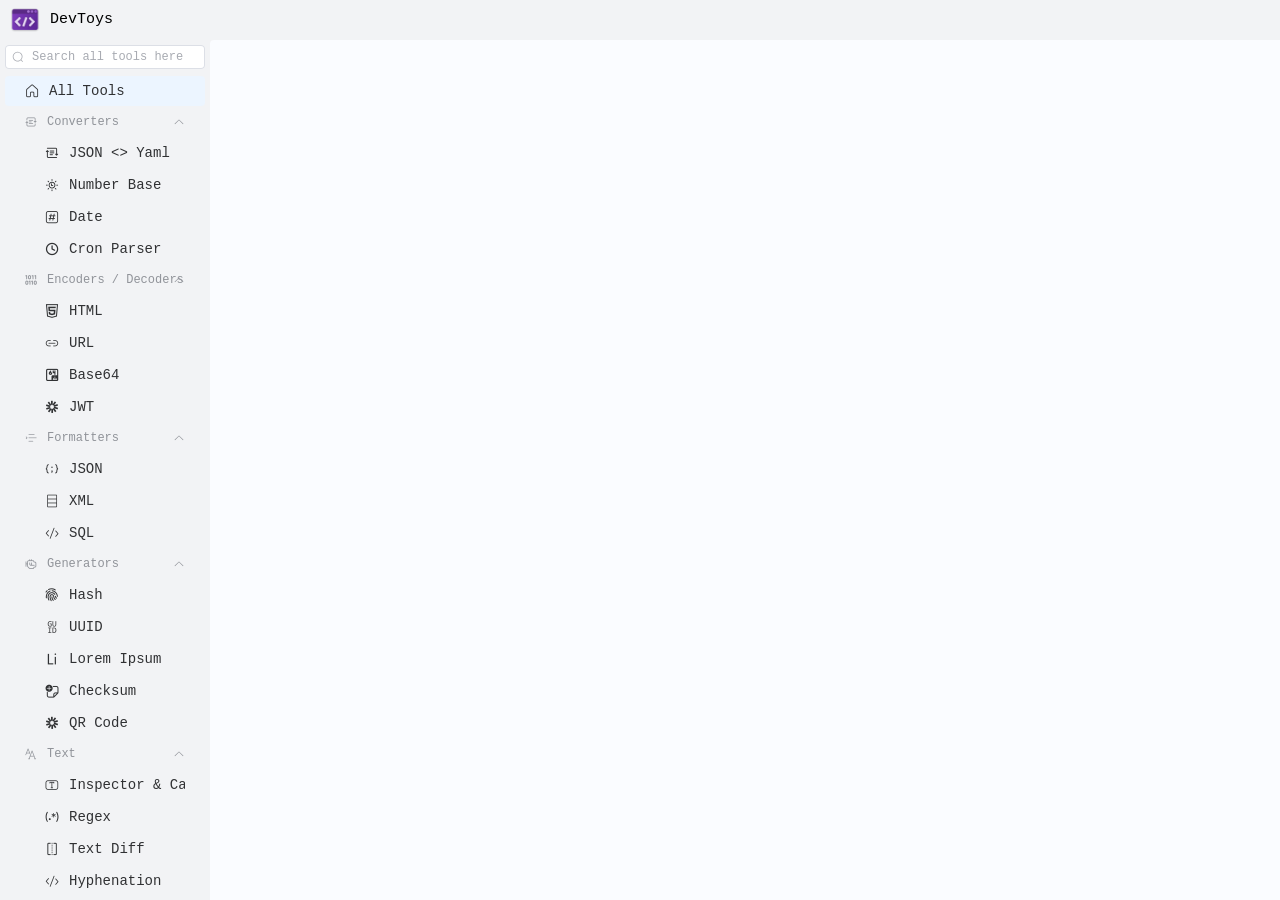
==== commit 881377c4: "update devtoys" ====
--- a/app/devtoys/index.html
+++ b/app/devtoys/index.html
@@ -32,7 +32,7 @@
     <meta charset="UTF-8">
     <link rel="icon" href="./logo.png">
     <meta name="viewport" content="width=device-width, initial-scale=1.0">
-    <script type="module" crossorigin src="./assets/index-0e61cfa9.js"></script>
+    <script type="module" crossorigin src="./assets/index-781032e4.js"></script>
     <link rel="stylesheet" href="./assets/index-bca25a80.css">
   </head>
   <body>
